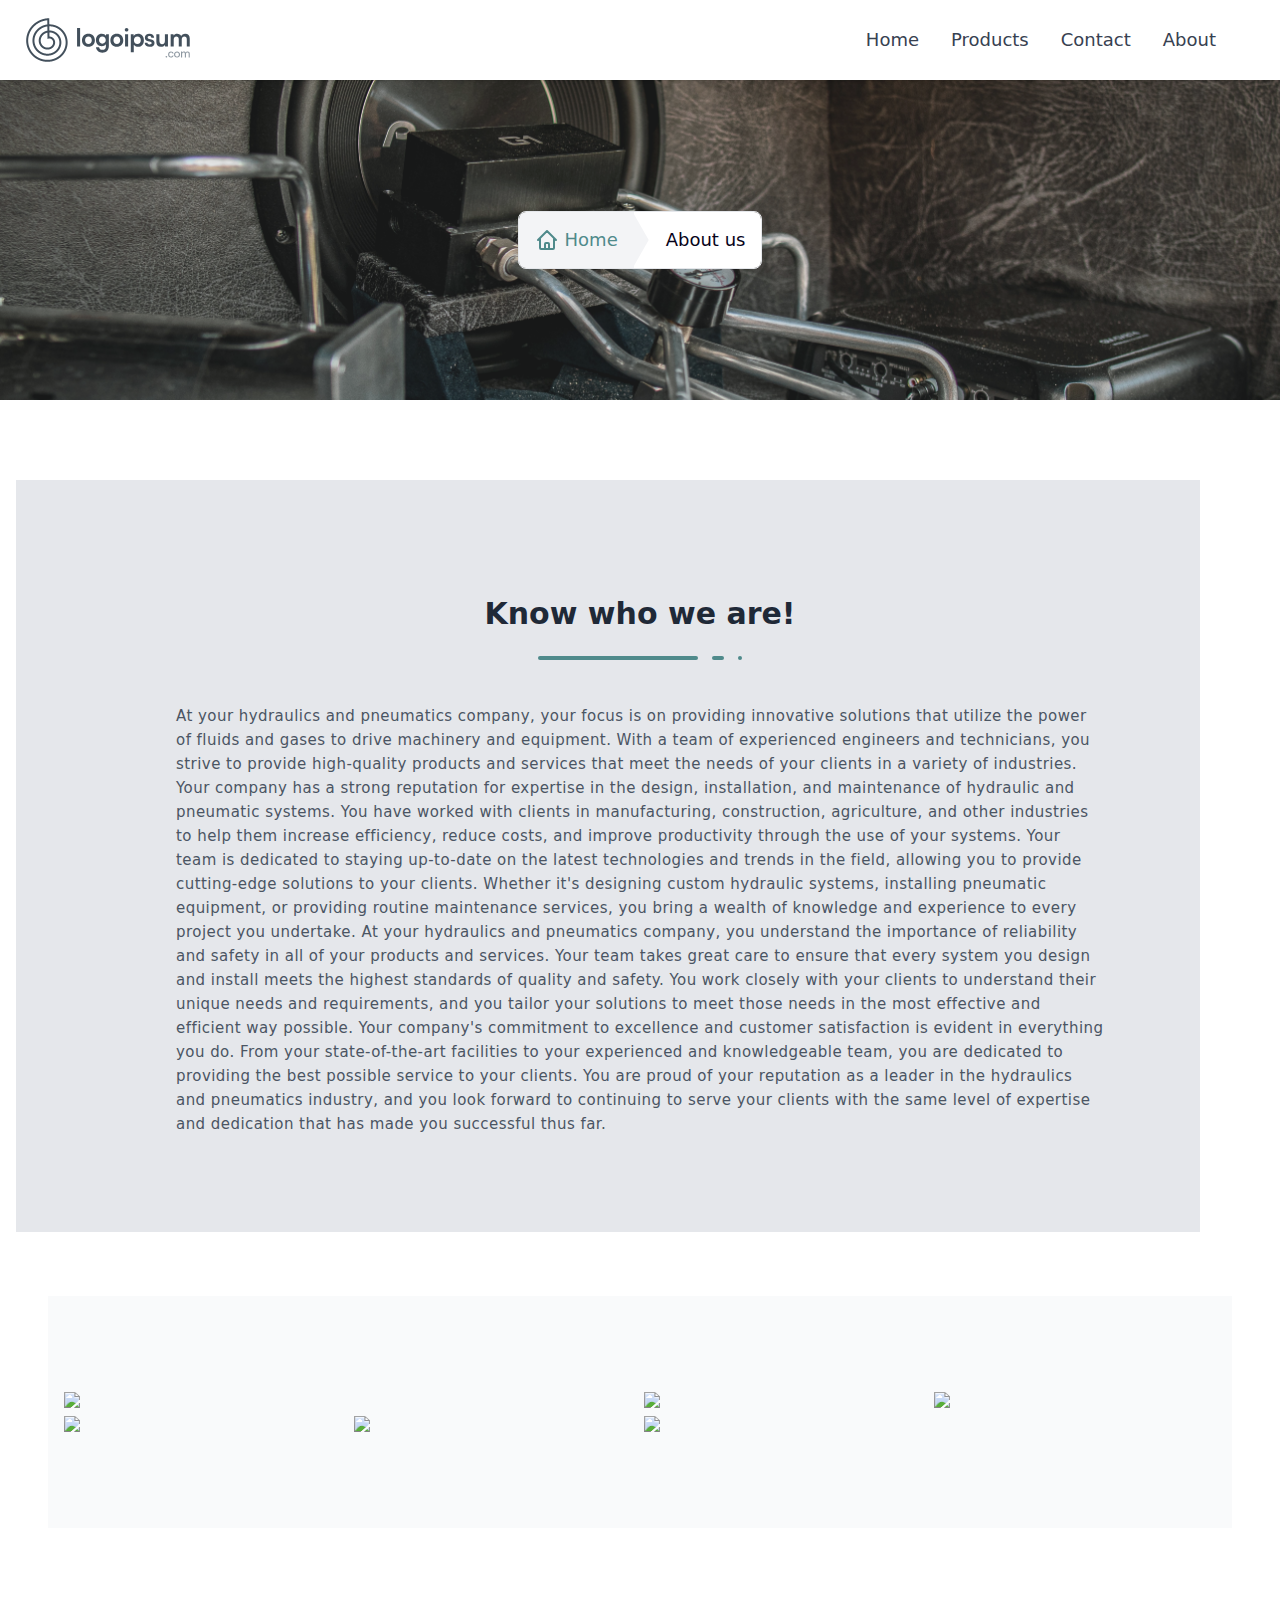
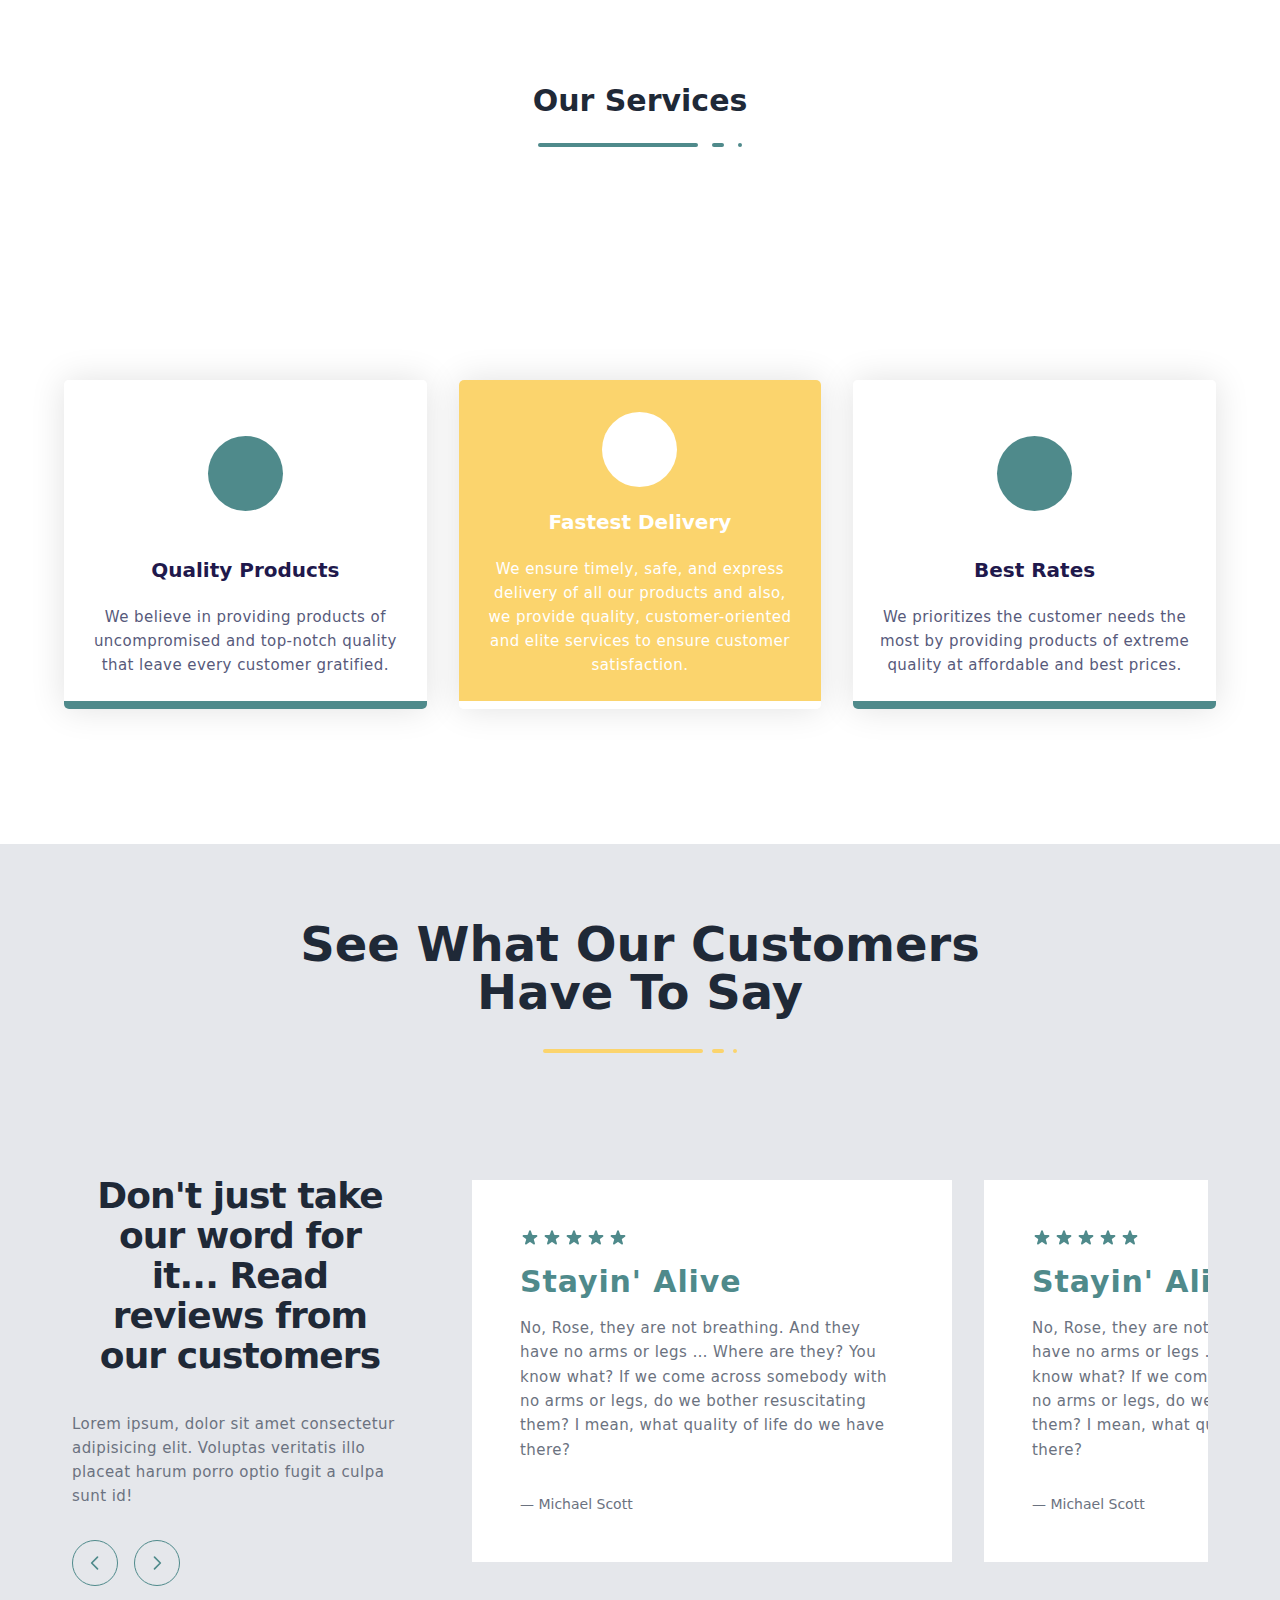
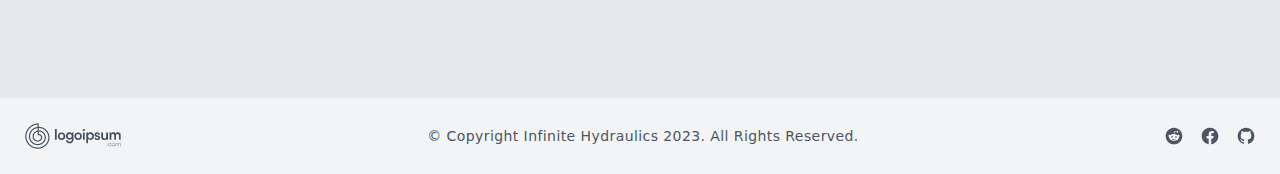
==== pages/aboutus.html @ a764774b "first commit" ====
<!DOCTYPE html>
<html lang="en">

<head>
    <meta charset="UTF-8">
    <meta http-equiv="X-UA-Compatible" content="IE=edge">
    <meta name="viewport" content="width=device-width, initial-scale=1.0">
    <title>Who we Are...</title>
    <link rel="stylesheet" href="/assets/index-de0b4ef0.css">
    <link rel="stylesheet" href="/Styles/services.css">
    <link href="https://unpkg.com/swiper/swiper-bundle.min.css" rel="stylesheet" />
    <script src="https://kit.fontawesome.com/4647efb575.js" crossorigin="anonymous"></script>
</head>

<body class="">
    <!-- Navbar -->
    <nav class="relative bg-white shadow ">
        <div class="container px-6 py-4 mx-auto md:flex md:justify-between md:items-center">
            <div class="flex items-center justify-between">
                <a href="#">
                    <!-- <img class="w-auto h-6 sm:h-7" src="https://picsum.photos/900/500" alt=""> -->
                    <Svg width={100} height={20} viewBox="0 0 154 44" fill="none" xmlns="http://www.w3.org/2000/svg"
                        class="h-12">
                        <Path
                            d="M51.439 28V10.888h-2.806V28h2.806zM53.156 22.296c0 3.496 2.346 5.98 5.911 5.98 3.565 0 5.911-2.484 5.911-5.98 0-3.496-2.346-5.98-5.91-5.98-3.566 0-5.912 2.484-5.912 5.98zm2.83 0c0-2.047 1.218-3.473 3.081-3.473s3.082 1.426 3.082 3.473c0 2.024-1.219 3.473-3.082 3.473-1.863 0-3.082-1.449-3.082-3.473zM65.922 22.066c0 3.312 2.14 5.704 5.336 5.704 1.656 0 3.082-.667 3.795-1.771v1.932c0 1.863-1.173 3.105-3.128 3.105-1.748 0-2.944-.851-3.105-2.346h-2.829c.368 2.967 2.645 4.899 5.773 4.899 3.68 0 6.026-2.415 6.026-6.164V16.638h-2.484l-.16 1.541c-.69-1.196-2.117-1.909-3.796-1.909-3.243 0-5.428 2.461-5.428 5.796zm2.852-.069c0-1.886 1.196-3.266 2.967-3.266 1.932 0 3.22 1.403 3.22 3.266 0 1.886-1.288 3.335-3.22 3.335-1.748 0-2.967-1.426-2.967-3.335zM79.179 22.296c0 3.496 2.346 5.98 5.91 5.98 3.566 0 5.912-2.484 5.912-5.98 0-3.496-2.346-5.98-5.911-5.98-3.565 0-5.911 2.484-5.911 5.98zm2.829 0c0-2.047 1.219-3.473 3.082-3.473 1.863 0 3.082 1.426 3.082 3.473 0 2.024-1.22 3.473-3.082 3.473-1.863 0-3.082-1.449-3.082-3.473zM94.037 14.315c.92 0 1.68-.736 1.68-1.679 0-.92-.76-1.656-1.68-1.656-.943 0-1.656.736-1.656 1.656 0 .943.713 1.679 1.656 1.679zM92.634 28h2.806V16.638h-2.805V28zM97.899 33.267h2.737v-6.831c.713 1.173 2.254 1.863 3.956 1.863 3.358 0 5.359-2.576 5.313-6.118-.069-3.565-2.116-5.888-5.336-5.888-1.725 0-3.289.759-3.979 2.07l-.161-1.725h-2.53v16.629zm2.852-10.948c0-2.047 1.242-3.473 3.197-3.473s3.128 1.449 3.128 3.473-1.173 3.45-3.128 3.45-3.197-1.403-3.197-3.45zM110.617 24.596c.092 2.254 1.84 3.703 4.554 3.703 2.668 0 4.485-1.426 4.485-3.634 0-1.633-1.012-2.737-2.875-3.197l-2.001-.483c-.851-.23-1.426-.529-1.426-1.265 0-.782.621-1.334 1.633-1.334 1.058 0 1.748.598 1.748 1.587h2.553c-.092-2.254-1.771-3.68-4.232-3.68-2.438 0-4.255 1.426-4.255 3.588 0 1.472.851 2.691 3.036 3.266l1.978.506c.736.207 1.196.552 1.196 1.196 0 .897-.851 1.311-1.886 1.311-1.242 0-1.955-.575-1.955-1.564h-2.553zM125.477 28.299c1.541 0 3.013-.713 3.68-1.771l.184 1.472h2.622V16.638h-2.806v5.957c0 2.047-.782 3.197-2.622 3.197-1.426 0-2.415-.69-2.415-3.036v-6.118h-2.806v7.107c0 2.714 1.472 4.554 4.163 4.554zM137.245 28v-6.532c0-1.84 1.081-2.714 2.415-2.714s2.208.851 2.208 2.461V28h2.737v-6.509c0-1.863 1.058-2.737 2.392-2.737 1.357 0 2.231.851 2.231 2.461V28h2.714v-7.429c0-2.622-1.449-4.278-4.209-4.278-1.725 0-3.082.828-3.634 2.162-.621-1.334-1.863-2.162-3.749-2.162-1.334 0-2.53.621-3.197 1.633l-.138-1.288h-2.576V28h2.806z"
                            className="ccustom" fill="#43505C" />
                        <Path
                            d="M130.518 38.154a.79.79 0 00.781-.77.791.791 0 00-.781-.781.794.794 0 00-.792.781c0 .418.363.77.792.77zM132.106 35.316c0 1.683 1.034 2.816 2.541 2.816 1.298 0 2.288-.781 2.497-1.947h-.99c-.187.649-.759 1.034-1.441 1.034-.968 0-1.584-.748-1.584-1.914 0-1.188.649-1.914 1.606-1.914.66 0 1.232.352 1.408 1.045h.99c-.176-1.177-1.1-1.969-2.387-1.969-1.562 0-2.64 1.155-2.64 2.849zM137.534 35.305c0 1.617 1.1 2.827 2.75 2.827s2.75-1.21 2.75-2.827-1.1-2.827-2.75-2.827-2.75 1.21-2.75 2.827zm1.045 0c0-1.1.671-1.903 1.705-1.903s1.705.803 1.705 1.903-.671 1.903-1.705 1.903-1.705-.803-1.705-1.903zM144.951 38.011v-3.234c0-.847.528-1.397 1.298-1.397.737 0 1.199.473 1.199 1.32v3.311h1.012v-3.223c0-.858.517-1.408 1.298-1.408.726 0 1.188.473 1.188 1.32v3.311h1.001V34.48c0-1.243-.726-2.002-1.958-2.002-.836 0-1.485.407-1.749 1.067-.275-.66-.88-1.067-1.76-1.067-.671 0-1.265.308-1.562.836l-.077-.682h-.924v5.379h1.034z"
                            className="ccustom" fill="#8E98A1" />
                        <Path fillRule="evenodd" clipRule="evenodd"
                            d="M2 22.435l.002-.2.004-.2.006-.201.008-.2.01-.201.012-.2.015-.201.016-.2.018-.2.02-.201.023-.2.025-.2.027-.2.028-.2.031-.199.033-.199.035-.199.037-.198.039-.199.04-.198.044-.198.045-.197.047-.197.05-.197.05-.196.054-.196.055-.195.057-.195.06-.195.06-.194.064-.193.066-.193.067-.192.07-.192.07-.191.074-.19.075-.19.078-.19.079-.188.081-.188.083-.187.086-.186.087-.186.089-.184.09-.184.093-.184.095-.182.097-.181.098-.18.101-.18.102-.18.105-.177.106-.177.108-.176.11-.175.111-.174.113-.172.116-.172.117-.171.119-.17.12-.168.123-.168.124-.166.126-.165.128-.164L6.45 10l.131-.162.133-.16.134-.16.137-.157.138-.157.14-.155.14-.154.143-.153.145-.151.146-.15.147-.149.15-.147.15-.146.153-.144.153-.143.156-.142.157-.14.158-.138.16-.137.161-.136.163-.134.164-.132.166-.131.167-.13.169-.127.17-.126.17-.125.173-.123.174-.12.175-.12.177-.118.177-.116.18-.115.18-.113.181-.11.183-.11.184-.108.184-.106.187-.104.187-.102.188-.1.19-.1.19-.096.192-.095.193-.093.194-.091.194-.09.196-.087.197-.086.198-.084.198-.082.2-.08.2-.078.201-.076.203-.074.203-.072.203-.07.205-.069.205-.066.206-.064.207-.063.208-.06.208-.058.209-.057.21-.054.21-.052.21-.05.212-.048.212-.046.213-.044.213-.042.213-.04.214-.038.215-.036.215-.033.215-.032.216-.03.216-.027.217-.025.217-.023.217-.02.218-.02.217-.016.218-.015L23.143 2l.067 5.649h.038l.162-.001.162.001.162.003.162.005.162.006.162.008.162.009.162.011.162.012.162.015.162.015.162.018.162.019.161.02.162.022.161.024.162.025.16.027.161.029.161.03.16.031.16.034.16.034.16.037.16.038.159.04.158.04.159.044.158.044.157.046.157.047.157.05.157.05.156.052.155.054.155.055.155.057.154.059.153.06.153.061.153.063.152.065.15.066.152.067.15.07.149.07.149.072.148.074.147.075.147.076.146.078.145.08.145.08.143.083.143.084.143.086.141.086.14.089.14.09.14.09.137.093.137.094.137.095.135.097.134.098.134.1.133.1.131.102.13.104.13.104.129.106.127.108.127.108.125.11.125.112.123.112.122.114.121.115.12.117.119.117.118.12.116.12.116.12.114.123.113.123.111.125.11.126.11.127.108.128.107.13.105.13.105.132.102.132.102.134.1.135.1.136.097.136.096.138.095.14.093.14.093.14.09.142.09.143.087.143.087.145.085.146.083.146.082.148.081.148.08.149.077.15.076.15.074.152.074.153.071.153.07.154.069.155.067.155.065.157.064.157.062.157.06.159.06.159.057.16.056.16.054.16.052.162.051.162.05.163.047.163.046.164.044.165.043.164.041.166.04.166.037.166.036.167.034.167.033.168.03.168.03.168.027.169.026.169.024.17.022.169.02.17.02.17.016.17.016.172.013.17.012.172.01.172.008.171.007.172.005.172.003.172.001.172v.173l-.003.172-.004.172-.006.173-.007.172-.01.173-.01.172-.014.173-.014.172-.017.173-.018.172-.02.172-.022.172-.023.172-.026.172-.027.172-.029.17-.03.172-.033.171-.034.17-.036.171-.038.17-.04.17-.04.17-.044.17-.045.168-.046.169-.048.168-.05.168-.052.168-.054.166-.055.167-.057.166-.059.166-.06.165-.062.164-.064.164-.066.164-.067.163-.07.162-.07.162-.072.16-.074.161-.076.16-.078.16-.079.158-.08.157-.083.157-.084.157-.086.155-.087.155-.09.154-.09.153-.092.152-.094.152-.095.15-.097.15-.099.15-.1.147-.102.147-.103.147-.105.145-.106.144-.108.143-.11.143-.11.14-.113.141-.114.14-.115.138-.117.137-.118.136-.12.135-.121.133-.123.133-.124.132-.125.13-.127.129-.128.128-.13.127-.13.125-.133.125-.134.123-.135.122-.136.12-.138.12-.138.118-.14.116-.142.116-.143.114-.144.112-.145.112-.146.11-.147.108-.149.107-.15.106-.15.105-.153.102-.153.102-.155.1-.155.098-.156.097-.158.096-.159.094-.16.093-.16.09-.162.09-.163.088-.163.086-.165.085-.165.084-.167.081-.167.08-.169.079-.169.076-.17.076-.17.073-.172.072-.173.07-.173.069-.174.067-.175.065-.176.064-.176.062-.177.06-.178.058-.178.057-.18.055-.18.053-.18.052-.18.05-.182.047-.182.047-.183.044-.183.043-.184.04-.184.04-.185.038-.185.035-.186.034-.186.032-.186.03-.187.028-.187.027-.188.025-.188.023-.188.02-.188.02-.19.017-.188.016-.19.013-.189.012-.19.01-.19.008-.19.006-.19.005-.19.002-.19.001-.191-.001-.19-.003-.192-.005-.19-.007-.19-.009-.192-.01-.19-.013-.19-.014-.191-.016-.19-.018-.191-.02-.19-.022-.19-.024-.19-.025-.19-.028-.19-.03-.19-.03-.188-.033-.19-.035-.188-.037-.188-.039-.188-.04-.188-.043-.187-.044-.187-.046-.186-.048-.186-.05-.186-.052-.185-.053-.185-.055-.184-.057-.184-.06-.183-.06-.183-.063-.182-.064-.181-.067-.181-.068-.18-.07-.18-.071-.18-.074-.177-.075-.178-.077-.177-.079-.176-.08-.176-.083-.174-.084-.174-.086-.173-.088-.172-.089-.171-.091-.171-.093-.17-.094-.168-.096-.168-.098-.167-.1-.166-.101-.165-.103-.164-.105-.163-.106-.162-.108-.16-.11-.16-.11-.16-.113-.157-.114-.157-.116-.155-.118-.154-.12-.154-.12-.152-.122-.15-.124-.15-.125-.148-.127-.147-.128-.146-.13-.145-.131-.143-.133-.142-.134-.141-.136-.14-.137-.137-.139-.137-.14-.135-.14-.134-.144-.133-.144-.13-.145-.13-.147-.128-.148-.127-.15-.125-.15-.124-.152-.122-.154-.12-.154-.12-.156-.118-.157-.116-.158-.114-.16-.113-.16-.111-.162-.11-.163-.108-.165-.106-.165-.105-.166-.103-.168-.102-.168-.1-.17-.097-.17-.097-.172-.094-.173-.093-.174-.091-.174-.09-.176-.087-.177-.086-.177-.084-.179-.082-.179-.08-.18-.08-.181-.076-.182-.075-.183-.073-.184-.071-.184-.07-.185-.067-.186-.066-.187-.064-.187-.062-.188-.06-.189-.058-.19-.056-.19-.054-.19-.052-.191-.05-.192-.049-.192-.046-.193-.045-.194-.042-.194-.041-.194-.039-.195-.036-.196-.035-.196-.032-.196-.03-.197-.03-.197-.026-.197-.025-.198-.022-.198-.02-.199-.02-.198-.016-.2-.014-.198-.013-.2-.01-.2-.008-.2-.006-.2-.005-.2-.002-.2v-.2zM21.378 7.767l-.046-3.85-.043.004-.199.021-.198.023-.198.025-.197.027-.198.029-.197.03-.196.033-.196.035-.195.037-.196.038-.194.04-.195.042-.193.044-.193.046-.192.048-.192.05-.192.051-.19.054-.19.055-.19.057-.188.059-.188.06-.187.063-.187.064-.185.066-.185.068-.184.07-.184.071-.182.073-.182.075-.18.077-.18.078-.18.08-.178.082-.177.084-.176.085-.176.087-.174.088-.173.09-.173.092-.17.094-.171.095-.17.097-.167.098-.168.1-.165.102-.165.103-.164.105-.162.106-.161.108-.16.109-.16.11-.157.113-.156.114-.156.115-.154.117-.152.118-.152.12-.15.12-.148.123-.148.124-.146.125-.144.126-.144.129-.142.129-.14.13-.14.132-.137.133-.137.135-.134.136-.134.137-.132.138-.13.139-.13.14-.127.143-.125.143-.125.144-.123.145-.121.146-.12.148-.118.149-.116.15-.115.15-.114.152-.112.153-.11.154-.108.155-.107.155-.105.157-.104.158-.101.159-.1.16-.1.16-.096.161-.095.162-.093.163-.092.164-.09.165-.088.166-.087.166-.084.167-.083.168-.082.168-.079.17-.078.17-.075.17-.075.171-.072.172-.07.172-.069.174-.067.173-.065.175-.063.174-.062.176-.06.175-.057.177-.056.177-.054.177-.052.177-.05.178-.049.179-.047.179-.045.179-.043.18-.04.18-.04.18-.037.18-.036.18-.033.182-.032.181-.03.181-.028.182-.026.182-.024.182-.023.182-.02.182-.019.183-.017.182-.015.182-.013.183-.01.183-.01.182-.007.183-.006.182-.003.183-.002.182v.182l.002.183.004.182.005.182.008.182.01.181.01.182.014.181.015.181.017.18.018.181.02.18.023.18.024.18.026.18.028.179.03.178.031.178.034.178.035.177.037.177.038.177.04.176.043.175.044.175.046.175.047.174.05.173.05.173.053.172.055.172.056.17.058.17.06.17.061.17.063.168.065.167.066.167.069.166.07.165.07.165.074.164.075.163.076.162.078.161.08.16.08.16.083.159.085.158.086.156.087.156.09.155.09.154.092.154.093.152.096.15.096.15.098.15.1.148.1.147.103.146.104.144.105.144.107.143.108.141.11.14.11.14.113.138.114.136.115.136.116.134.118.134.119.132.12.13.121.13.123.128.124.127.125.126.126.124.128.123.129.122.13.12.131.12.132.117.134.116.134.115.136.114.136.112.138.111.14.11.14.107.14.107.142.105.143.104.144.102.145.1.146.1.146.098.148.096.149.095.149.093.15.092.152.09.152.089.152.087.154.085.155.084.155.083.156.08.156.08.158.078.158.076.159.075.16.073.16.07.16.07.162.069.162.066.163.065.163.063.164.062.164.06.165.059.165.056.166.055.166.054.167.051.167.05.167.049.168.047.169.045.169.043.169.042.169.04.17.038.17.037.17.035.17.033.171.032.171.03.172.028.17.026.172.025.172.023.172.022.172.02.172.017.172.017.173.014.172.013.172.012.173.01.172.007.172.006.173.005.172.002.172.002.172-.001.172-.002.172-.004.172-.006.171-.007.172-.01.17-.01.172-.012.17-.014.171-.016.17-.017.17-.02.17-.02.17-.022.168-.024.169-.026.168-.027.168-.029.168-.03.167-.033.167-.033.166-.036.166-.037.165-.038.165-.04.164-.042.164-.044.163-.044.163-.047.162-.048.162-.05.16-.05.161-.053.16-.055.159-.056.158-.057.158-.059.157-.06.156-.062.156-.063.154-.065.154-.066.154-.068.152-.07.152-.07.15-.072.15-.074.15-.075.148-.076.148-.078.147-.08.145-.08.145-.082.144-.083.143-.085.142-.086.141-.088.14-.088.139-.09.138-.092.137-.093.136-.093.135-.096.134-.096.132-.098.132-.099.13-.1.13-.102.129-.102.127-.104.126-.105.125-.106.124-.108.123-.108.121-.11.12-.11.12-.113.117-.113.117-.114.115-.115.114-.116.113-.117.112-.119.11-.119.11-.12.107-.122.106-.122.105-.123.104-.125.102-.125.102-.126.1-.127.098-.128.097-.129.095-.13.095-.13.092-.131.092-.132.09-.133.088-.134.088-.135.085-.135.085-.136.082-.137.082-.138.08-.138.078-.14.077-.139.076-.14.074-.141.072-.142.071-.142.07-.143.068-.144.066-.144.066-.144.063-.146.062-.145.06-.147.06-.146.057-.147.055-.148.055-.148.052-.149.052-.149.05-.15.047-.149.047-.15.044-.151.044-.15.042-.152.04-.152.038-.151.037-.153.036-.152.034-.153.032-.153.03-.153.03-.153.027-.153.026-.154.024-.154.023-.154.021-.154.02-.154.018-.155.016-.154.015-.155.013-.154.012-.155.01-.154.008-.155.007-.154.005-.155.004-.154.002-.155v-.308l-.004-.154-.004-.154-.006-.154-.007-.154-.01-.153-.01-.154-.012-.153-.014-.153-.015-.152-.017-.153-.018-.152-.02-.152-.021-.152-.023-.151-.025-.151-.026-.15-.028-.151-.029-.15-.03-.15-.032-.149-.034-.148-.035-.149-.037-.148-.038-.147-.04-.147-.04-.146-.043-.147-.044-.145-.046-.145-.047-.145-.048-.143-.05-.144-.051-.142-.053-.142-.054-.142-.056-.14-.057-.141-.058-.14-.06-.138-.061-.139-.063-.137-.064-.137-.065-.136-.067-.136-.068-.135-.069-.134-.07-.133-.073-.132-.073-.132-.075-.13-.075-.13-.078-.13-.078-.128-.08-.128-.08-.126-.083-.126-.083-.125-.085-.123-.086-.124-.087-.122-.088-.12-.09-.121-.09-.12-.092-.118-.093-.117-.094-.116-.095-.116-.096-.114-.098-.113-.099-.113-.099-.11-.1-.111-.103-.11-.102-.107-.104-.107-.105-.106-.106-.105-.107-.104-.108-.102-.109-.102-.11-.1-.11-.1-.112-.097-.113-.097-.114-.096-.114-.094-.115-.094-.117-.092-.117-.09-.118-.09-.119-.089-.12-.087-.12-.086-.121-.085-.122-.083-.123-.083-.123-.08-.125-.08-.125-.08-.126-.076-.127-.076-.127-.075-.127-.073-.13-.072-.128-.071-.13-.07-.13-.068-.132-.066-.131-.066-.133-.064-.133-.063-.133-.061-.134-.06-.134-.06-.14-.058-.13-.054-.137-.055-.136-.053-.137-.052-.137-.05-.138-.05-.138-.048-.14-.046-.138-.045-.14-.044-.139-.042-.14-.04-.14-.04-.141-.038-.14-.037-.142-.035-.142-.034-.141-.032-.142-.03-.142-.03-.143-.029-.142-.026-.143-.026-.143-.023-.143-.023-.143-.02-.144-.02-.143-.019-.143-.017-.144-.015-.144-.014-.143-.012-.144-.011-.144-.01-.143-.008-.144-.007-.144-.006-.143-.004-.144-.002-.144-.002h-.143l-.03.001.046 3.822h.187l.104.002.105.003.106.003.105.005.105.006.105.007.105.008.105.009.106.01.105.01.105.013.105.013.105.014.105.015.105.016.105.018.105.018.104.02.105.02.104.021.104.023.104.024.104.024.104.026.104.027.103.027.103.03.103.03.103.03.102.032.103.033.102.034.102.035.1.036.102.037.1.038.102.04.1.04.1.041.1.042.098.043.1.045.098.045.098.046.097.048.097.048.097.05.097.05.096.05.095.053.095.053.095.054.094.056.093.056.093.057.093.058.092.06.091.06.091.06.09.062.09.063.09.063.088.065.088.066.088.066.086.068.087.068.085.07.085.07.084.07.084.073.083.073.082.073.081.075.081.075.08.076.08.078.078.078.078.078.077.08.076.08.076.082.075.082.074.083.073.083.072.085.072.085.07.086.07.087.07.087.068.089.067.089.067.09.065.09.065.091.064.092.063.093.062.093.061.094.06.095.06.095.058.096.057.096.057.098.055.097.055.099.053.099.053.1.051.1.051.1.05.102.048.102.048.103.046.103.046.104.044.104.044.105.042.105.041.105.04.107.04.106.038.107.037.108.036.108.035.109.033.108.033.11.032.11.03.11.03.11.028.11.027.112.026.111.025.112.024.113.022.112.022.113.02.113.02.113.017.114.017.114.016.114.014.114.014.115.012.115.01.115.01.115.01.116.007.115.006.116.005.116.004.116.003.116.001.117v.232l-.003.117-.003.116-.005.117-.005.117-.007.116-.008.117-.01.117-.01.117-.012.116-.013.117-.014.117-.015.116-.017.117-.018.116-.019.116-.02.117-.021.116-.023.116-.024.115-.025.116-.026.116-.028.115-.028.115-.03.115-.031.115-.033.114-.033.114-.035.114-.036.114-.037.114-.038.113-.04.113-.04.112-.042.113-.043.111-.045.112-.045.111-.047.111-.047.11-.05.11-.05.11-.05.11-.053.108-.054.109-.054.108-.056.107-.057.107-.059.107-.059.105-.06.106-.062.105-.063.104-.063.104-.065.104-.066.102-.067.102-.069.102-.07.101-.07.1-.071.1-.073.1-.073.098-.075.098-.076.097-.076.096-.078.096-.08.095-.08.094-.08.094-.082.093-.083.092-.084.091-.085.09-.086.09-.087.09-.088.088-.089.087-.09.087-.09.086-.092.085-.093.084-.094.083-.094.083-.096.081-.096.08-.097.08-.099.08-.099.077-.1.077-.1.076-.102.075-.102.075-.104.073-.104.072-.105.072-.105.07-.107.07-.107.067-.108.068-.109.066-.11.065-.11.064-.11.063-.113.063-.112.06-.113.06-.114.06-.115.057-.115.057-.116.056-.117.054-.117.054-.118.052-.118.051-.12.05-.119.05-.12.047-.12.047-.122.045-.122.044-.122.043-.123.042-.124.041-.124.04-.124.038-.125.037-.125.036-.126.035-.127.033-.126.033-.127.03-.128.03-.128.03-.128.027-.129.026-.129.025-.129.023-.13.023-.13.02-.13.02-.13.02-.131.017-.131.016-.132.014-.131.014-.132.012-.132.011-.132.01-.133.008-.132.007-.133.006-.133.004-.133.003-.133.002h-.267l-.133-.003-.133-.003-.134-.005-.133-.006-.134-.007-.134-.009-.133-.01-.134-.011-.133-.013-.134-.014-.133-.015-.133-.017-.134-.018-.133-.02-.133-.02-.133-.022-.133-.023-.132-.025-.133-.026-.132-.027-.132-.028-.132-.03-.131-.031-.132-.033-.13-.034-.132-.035-.13-.036-.13-.038-.13-.039-.13-.04-.13-.042-.128-.043-.129-.044-.128-.045-.128-.047-.128-.048-.127-.05-.126-.05-.126-.052-.126-.053-.125-.055-.125-.056-.124-.057-.124-.058-.123-.06-.123-.06-.122-.062-.121-.063-.122-.065-.12-.066-.12-.066-.119-.069-.119-.069-.117-.07-.118-.072-.116-.073-.116-.075-.115-.075-.115-.076-.114-.078-.113-.079-.112-.08-.112-.081-.11-.082-.11-.084-.11-.084-.108-.086-.108-.087-.107-.088-.106-.09-.105-.09-.104-.09-.103-.093-.103-.093-.101-.095-.101-.095-.1-.097-.099-.097-.097-.099-.097-.1-.096-.1-.095-.102-.094-.102-.093-.104-.092-.105-.091-.105-.09-.107-.089-.107-.088-.109-.086-.11-.086-.11-.085-.11-.083-.113-.083-.113-.081-.114-.08-.114-.08-.116-.077-.116-.077-.117-.076-.119-.074-.119-.073-.12-.072-.12-.071-.12-.07-.123-.068-.123-.067-.123-.066-.125-.065-.125-.064-.125-.062-.127-.061-.127-.06-.127-.058-.129-.057-.129-.056-.13-.055-.13-.053-.13-.052-.132-.05-.133-.05-.132-.048-.133-.046-.134-.046-.135-.044-.135-.042-.135-.041-.136-.04-.136-.039-.137-.037-.137-.035-.138-.034-.138-.033-.139-.032-.139-.03-.14-.028-.139-.028-.14-.025-.14-.025-.141-.023-.141-.021-.142-.02-.142-.019-.142-.017-.142-.016-.142-.014-.143-.013-.143-.011-.143-.01-.143-.008-.144-.007-.144-.006-.144-.004-.144-.002-.144-.001-.144v-.144l.002-.145.004-.144.005-.145.006-.144.008-.145.01-.144.01-.145.012-.144.014-.145.016-.144.017-.145.018-.144.02-.144.021-.144.023-.144.024-.144.026-.144.027-.143.029-.143.03-.143.032-.143.033-.143.035-.142.036-.142.038-.142.04-.142.04-.14.042-.142.043-.14.045-.14.047-.14.048-.14.05-.14.05-.138.053-.138.053-.138.056-.137.056-.137.059-.137.06-.136.06-.135.062-.135.064-.134.066-.134.066-.133.068-.133.07-.132.07-.132.073-.13.074-.13.075-.13.076-.129.078-.128.079-.128.08-.126.082-.126.083-.126.085-.124.086-.124.087-.123.088-.123.09-.121.09-.12.093-.12.094-.12.095-.118.096-.117.097-.116.099-.116.1-.114.101-.114.102-.113.104-.111.105-.111.106-.11.107-.109.108-.108.11-.107.11-.106.112-.104.113-.104.114-.103.115-.101.117-.101.117-.1.118-.098.12-.097.12-.097.122-.095.123-.093.124-.093.124-.092.126-.09.127-.09.128-.087.128-.087.13-.086.13-.084.132-.083.133-.082.133-.08.134-.08.135-.078.136-.077.137-.075.138-.074.139-.073.14-.072.14-.07.14-.069.142-.067.143-.067.143-.064.144-.064.145-.062.145-.06.147-.06.146-.058.148-.056.148-.055.15-.054.149-.052.15-.05.15-.05.152-.048.151-.046.153-.045.153-.043.153-.042.154-.04.155-.04.155-.037.155-.036.156-.034.156-.033.157-.032.157-.03.158-.028.158-.027.158-.025.159-.024.159-.022.159-.02.06-.008zm.067 5.67L21.4 9.571l-.13.018-.14.021-.14.023-.14.023-.14.025-.139.027-.139.028-.138.029-.138.03-.137.032-.137.033-.137.035-.137.036-.13.035-.14.04-.135.04-.135.04-.133.043-.134.044-.132.045-.133.046-.131.047-.131.049-.13.05-.13.05-.13.053-.128.054-.128.054-.127.056-.127.058-.126.058-.125.06-.125.06-.124.063-.122.063-.123.064-.121.066-.122.066-.12.068-.119.069-.118.07-.118.071-.117.072-.116.074-.115.074-.115.076-.113.076-.113.078-.112.079-.11.08-.11.08-.11.082-.108.083-.107.083-.107.085-.105.086-.105.087-.103.088-.103.088-.101.09-.1.09-.1.092-.099.092-.097.093-.097.095-.095.095-.095.095-.093.097-.092.098-.091.098-.09.1-.09.1-.088.1-.086.102-.086.103-.085.103-.083.104-.082.104-.082.106-.08.106-.079.107-.078.108-.076.108-.076.109-.074.11-.073.11-.072.11-.071.112-.07.112-.068.113-.067.113-.066.114-.065.114-.063.115-.063.116-.06.116-.06.117-.06.117-.056.117-.057.118-.054.119-.054.119-.052.12-.051.119-.05.12-.048.12-.048.122-.046.121-.044.122-.044.122-.042.122-.04.123-.04.123-.039.124-.037.123-.035.124-.034.124-.034.125-.031.124-.03.125-.03.125-.028.126-.026.125-.026.126-.023.125-.023.126-.021.126-.02.127-.02.126-.016.126-.017.127-.014.126-.014.127-.012.126-.01.127-.01.126-.008.127-.007.127-.006.126-.004.127-.003.126-.002.126v.253l.003.126.003.126.005.126.006.126.007.125.009.125.01.126.011.125.013.125.013.124.015.125.016.124.018.124.019.123.02.123.021.124.023.122.023.123.025.122.027.122.027.121.029.121.03.12.03.121.033.12.034.12.035.118.036.119.037.118.038.118.04.117.04.117.042.116.043.116.044.115.046.115.046.114.047.114.05.113.05.113.05.111.052.112.053.11.054.11.056.11.056.11.058.108.058.107.06.107.06.107.062.105.063.105.064.104.065.104.066.103.066.102.068.101.07.1.069.1.07.1.072.098.073.097.074.097.074.096.076.095.076.095.077.093.079.093.079.091.08.091.08.09.082.09.083.088.083.088.084.086.085.086.086.085.087.084.087.083.088.082.09.08.09.08.09.08.091.078.092.078.093.076.093.075.094.075.095.073.096.073.096.071.096.07.098.07.098.068.099.068.099.066.1.065.1.065.102.063.101.062.102.061.103.06.103.06.104.058.104.056.105.056.106.055.105.054.107.052.106.052.108.05.107.05.108.048.108.047.11.046.108.045.11.044.11.043.11.041.11.04.112.04.11.038.112.037.112.036.112.035.113.034.112.033.113.031.113.03.113.03.114.028.114.027.114.025.114.025.114.024.114.022.115.021.114.02.115.02.115.017.115.017.115.015.115.015.115.013.115.012.115.01.115.01.116.01.115.007.115.006.115.005.115.004.115.003.115.002h.23l.114-.001.115-.003.114-.004.115-.004.114-.006.114-.008.114-.008.114-.01.113-.01.113-.011.113-.013.113-.014.113-.015.112-.016.112-.017.112-.018.111-.02.112-.02.11-.021.111-.022.11-.024.11-.025.11-.025.11-.027.108-.028.108-.029.109-.03.107-.03.108-.032.106-.033.107-.034.106-.035.105-.036.105-.037.105-.038.104-.04.104-.04.103-.04.103-.042.102-.043.101-.044.101-.045.1-.046.1-.046.1-.048.099-.048.098-.05.098-.05.097-.052.096-.052.096-.053.095-.055.094-.055.094-.056.093-.056.093-.058.092-.058.09-.06.091-.06.09-.06.09-.063.087-.062.088-.064.087-.064.086-.065.086-.066.084-.066.084-.068.083-.068.082-.069.082-.07.081-.07.08-.071.08-.072.078-.073.077-.073.077-.074.076-.074.075-.076.074-.076.073-.076.073-.078.072-.078.07-.078.07-.08.07-.08.068-.08.067-.08.066-.083.066-.082.064-.083.064-.083.063-.084.062-.084.06-.085.06-.086.06-.086.058-.086.057-.087.056-.088.055-.088.055-.088.053-.089.052-.09.052-.09.05-.089.05-.09.048-.092.048-.091.046-.092.046-.092.044-.093.044-.092.043-.094.041-.093.04-.094.04-.094.039-.094.037-.095.037-.095.036-.095.034-.096.034-.096.032-.096.032-.096.03-.097.03-.096.028-.097.027-.098.027-.097.025-.097.024-.098.024-.097.022-.099.021-.098.02-.098.02-.098.018-.098.017-.099.016-.098.015-.099.014-.098.013-.099.012-.098.011-.1.01-.098.009-.099.008-.099.007-.098.006-.099.004-.098.004-.099.003-.099.002-.098v-.197l-.001-.098-.002-.098-.004-.098-.004-.098-.005-.098-.006-.097-.008-.098-.008-.097-.01-.097-.01-.097-.01-.097-.013-.096-.013-.097-.015-.096-.015-.096-.016-.095-.017-.095-.018-.095-.02-.095-.02-.095-.02-.094-.022-.094-.023-.094-.024-.093-.024-.093-.026-.092-.026-.093-.028-.092-.028-.091-.03-.092-.03-.09-.031-.09-.032-.091-.033-.09-.034-.089-.035-.089-.035-.088-.037-.088-.037-.088-.038-.087-.04-.086-.04-.086-.04-.086-.042-.085-.042-.085-.044-.084-.043-.084-.045-.083-.046-.082-.047-.082-.047-.082-.048-.08-.05-.082-.049-.08-.05-.079-.051-.078-.052-.078-.053-.078-.054-.077-.054-.076-.055-.076-.055-.075-.057-.075-.057-.073-.058-.074-.058-.072-.06-.072-.06-.071-.06-.071-.06-.07-.063-.07-.062-.068-.063-.068-.064-.067-.065-.067-.065-.065-.065-.066-.066-.064-.067-.063-.068-.064-.068-.062-.068-.061-.07-.06-.07-.061-.07-.06-.07-.058-.071-.058-.072-.056-.073-.057-.072-.055-.073-.055-.075-.054-.074-.053-.075-.052-.075-.052-.075-.05-.076-.05-.077-.05-.077-.048-.077-.047-.078-.047-.079-.046-.078-.045-.079-.044-.08-.044-.08-.042-.08-.042-.08-.04-.08-.041-.082-.04-.08-.038-.082-.037-.083-.037-.082-.036-.082-.035-.083-.034-.084-.034-.083-.032-.083-.032-.084-.03-.084-.03-.085-.03-.084-.028-.085-.027-.085-.026-.085-.026-.085-.025-.085-.024-.086-.023-.086-.022-.085-.02-.087-.021-.086-.02-.086-.018-.086-.018-.087-.017-.086-.016-.087-.015-.086-.015-.087-.013-.086-.013-.087-.011-.087-.011-.087-.01-.087-.01-.086-.007-.087-.008-.087-.006-.087-.006-.086-.005-.087-.004-.087-.003-.086-.002-.086-.001h-.146l.045 3.775h.077l.05.002.049.002.05.002.05.003.05.003.05.003.05.005.05.005.05.005.05.006.05.006.05.007.05.007.05.008.05.009.05.009.051.01.05.01.05.01.05.011.05.012.05.012.05.013.05.013.05.014.05.014.05.015.05.016.049.016.05.016.048.017.05.018.049.018.049.018.049.02.049.02.048.02.049.02.048.021.048.022.048.022.048.023.048.024.047.023.048.025.047.025.047.025.047.026.046.027.047.027.046.027.046.029.046.028.045.03.045.029.045.03.045.03.045.032.044.031.044.032.043.033.044.033.043.034.043.034.042.034.043.035.042.036.041.036.041.036.042.037.04.038.04.038.04.038.04.04.04.038.038.04.039.04.038.041.038.041.037.042.037.042.037.042.036.043.036.044.035.043.035.045.035.044.034.045.034.046.033.046.033.046.032.046.032.048.032.047.031.048.03.048.03.049.03.049.03.05.028.049.029.05.027.05.028.051.026.052.027.051.025.052.026.052.024.053.025.052.023.054.024.053.022.054.022.054.022.054.02.055.021.055.02.055.02.056.018.056.018.056.018.056.017.057.017.057.015.057.016.057.015.058.014.058.013.058.013.058.013.059.012.058.01.06.011.058.01.06.01.06.008.059.009.06.007.06.007.06.006.06.006.06.005.061.004.06.004.062.003.06.002.062.002.061.001.061.001.062v.123l-.002.061-.002.062-.003.062-.003.062-.005.062-.004.062-.006.061-.006.063-.006.062-.008.061-.008.063-.008.062-.01.062-.01.062-.01.062-.012.062-.012.062-.012.062-.014.061-.014.062-.014.062-.015.062-.017.061-.016.062-.017.061-.018.062-.02.061-.018.061-.02.061-.021.061-.021.061-.023.06-.022.061-.024.06-.024.06-.024.06-.026.06-.026.06-.026.06-.028.06-.028.058-.028.06-.03.058-.03.059-.03.058-.031.058-.032.058-.033.057-.033.058-.034.057-.034.056-.035.057-.036.056-.037.056-.037.056-.037.055-.039.055-.038.055-.04.054-.04.054-.041.054-.041.054-.042.053-.043.052-.043.053-.044.052-.044.051-.046.052-.045.05-.046.05-.047.05-.047.05-.048.05-.049.049-.049.048-.05.048-.05.047-.05.047-.052.047-.052.046-.052.046-.053.045-.054.045-.054.044-.055.044-.055.043-.055.043-.056.042-.057.042-.057.041-.058.04-.058.041-.059.04-.059.039-.06.038-.06.039-.06.037-.061.037-.061.036-.062.036-.063.035-.063.035-.063.034-.064.033-.064.033-.064.032-.065.032-.066.031-.065.03-.066.03-.067.03-.067.028-.067.028-.068.027-.068.027-.069.026-.068.025-.07.025-.069.024-.07.023-.07.023-.07.022-.07.02-.072.022-.071.02-.072.019-.072.018-.072.018-.072.017-.073.017-.073.015-.073.016-.074.014-.073.014-.074.012-.075.013-.074.011-.075.01-.074.01-.075.01-.075.009-.076.007-.075.007-.076.006-.076.006-.075.005-.076.004-.077.003-.076.003-.076.001-.077.001h-.153l-.077-.001-.077-.002-.077-.003-.077-.004-.077-.004-.077-.005-.077-.006-.077-.007-.078-.007-.077-.008-.077-.01-.077-.01-.077-.01-.077-.011-.077-.012-.077-.013-.077-.014-.077-.015-.077-.015-.077-.016-.077-.017-.076-.017-.077-.019-.076-.019-.076-.02-.077-.02-.076-.022-.075-.022-.076-.023-.076-.024-.075-.025-.076-.025-.075-.027-.075-.027-.074-.027-.075-.029-.074-.03-.074-.03-.074-.03-.073-.032-.073-.032-.074-.033-.072-.034-.073-.035-.072-.035-.072-.036-.072-.037-.07-.038-.072-.038-.07-.04-.07-.04-.071-.04-.07-.042-.069-.042-.069-.043-.068-.043-.069-.045-.067-.045-.068-.045-.067-.047-.066-.047-.067-.048-.065-.049-.066-.049-.064-.05-.065-.05-.064-.052-.063-.052-.063-.053-.063-.054-.062-.054-.061-.055-.061-.055-.06-.056-.06-.057-.06-.058-.059-.058-.058-.059-.058-.059-.057-.06-.057-.06-.056-.062-.056-.062-.055-.062-.054-.064-.054-.063-.053-.065-.053-.065-.051-.065-.052-.066-.05-.067-.05-.067-.05-.068-.048-.069-.049-.069-.047-.069-.047-.07-.046-.07-.045-.072-.045-.071-.043-.072-.044-.073-.042-.073-.042-.074-.041-.074-.04-.075-.04-.075-.04-.075-.037-.076-.038-.077-.036-.077-.036-.077-.035-.078-.035-.078-.033-.079-.033-.079-.032-.08-.031-.079-.03-.08-.03-.08-.029-.082-.028-.081-.027-.082-.026-.082-.026-.082-.025-.083-.024-.083-.023-.084-.022-.083-.021-.084-.02-.085-.02-.084-.019-.085-.018-.085-.017-.086-.016-.085-.015-.086-.015-.086-.013-.086-.013-.087-.012-.087-.01-.087-.01-.087-.01-.087-.008-.088-.007-.087-.006-.088-.006-.088-.005-.088-.003-.088-.003-.089-.002-.088v-.266l.002-.09.003-.088.003-.09.005-.088.005-.09.007-.088.007-.09.009-.088.009-.09.01-.089.011-.089.012-.089.013-.089.014-.089.015-.089.016-.088.016-.09.018-.088.019-.089.02-.088.02-.088.02-.089.023-.088.024-.088.024-.088.025-.087.026-.088.027-.087.028-.087.028-.087.03-.087.031-.087.032-.086.032-.086.034-.086.034-.086.035-.085.037-.085.037-.085.038-.084.039-.085.04-.083.04-.084.042-.083.042-.083.044-.083.044-.082.045-.082.047-.081.047-.081.047-.08.05-.081.049-.08.05-.08.052-.079.052-.078.053-.078.054-.078.055-.077.056-.077.056-.076.058-.076.058-.075.059-.075.06-.074.06-.074.062-.073.062-.073.063-.072.064-.071.065-.071.065-.07.067-.07.067-.07.067-.068.069-.068.07-.068.07-.066.07-.066.072-.066.072-.065.073-.064.074-.063.075-.063.075-.062.076-.062.077-.06.077-.06.078-.06.079-.058.08-.058.08-.057.08-.057.081-.056.082-.054.083-.055.083-.053.084-.052.085-.052.085-.051.086-.05.086-.05.087-.048.088-.048.088-.047.088-.046.09-.046.09-.044.09-.043.09-.043.092-.042.091-.041.093-.04.093-.04.093-.038.094-.037.094-.037.095-.036.095-.034.095-.034.096-.033.097-.032.097-.031.097-.03.098-.03.098-.028.098-.027.099-.027.099-.025.1-.025.1-.023.1-.023.1-.021.1-.02.102-.02.05-.01zm1.242 7.26l-1.152.275-.068-5.71-.054.012-.082.02-.082.02-.081.02-.081.022-.08.023-.081.023-.08.024-.08.025-.078.025-.08.026-.078.027-.078.028-.078.028-.077.03-.078.03-.076.03-.076.031-.077.033-.075.032-.075.034-.074.034-.074.035-.074.035-.073.037-.073.037-.072.037-.072.038-.072.04-.07.039-.07.04-.07.041-.07.042-.069.042-.068.043-.068.043-.067.044-.067.045-.066.045-.066.046-.065.046-.065.047-.064.048-.063.048-.063.05-.062.048-.062.05-.06.05-.062.052-.06.051-.059.052-.058.053-.058.053-.058.054-.057.054-.056.054-.056.055-.055.056-.054.056-.053.056-.054.058-.052.057-.052.058-.05.058-.051.059-.05.06-.049.058-.048.06-.048.061-.047.06-.046.062-.046.062-.045.062-.044.062-.044.063-.042.063-.043.063-.041.064-.04.064-.04.064-.04.065-.039.065-.037.065-.038.066-.036.066-.036.066-.035.066-.034.067-.034.067-.032.067-.032.068-.032.067-.03.068-.03.068-.03.069-.027.068-.028.069-.027.069-.026.069-.025.069-.025.07-.024.07-.023.069-.022.07-.022.07-.02.07-.02.07-.02.07-.019.07-.018.071-.017.07-.016.072-.016.07-.015.071-.014.071-.013.071-.013.071-.012.071-.01.071-.011.071-.01.071-.008.071-.009.071-.007.071-.007.071-.005.071-.006.071-.004.071-.004.071-.003.071-.002.07-.001.072-.001.07V22.635l.002.07.002.07.003.07.004.07.004.07.005.07.006.07.007.07.007.069.008.069.008.069.01.068.01.069.01.068.012.068.012.069.013.067.013.068.014.067.015.067.016.067.016.067.017.066.018.066.018.066.018.066.02.065.02.065.02.065.022.064.022.064.023.064.023.063.024.064.025.063.025.062.026.062.026.062.027.062.028.06.028.062.029.06.03.06.03.06.03.06.03.058.032.059.033.058.033.058.033.057.034.057.034.056.035.056.036.056.036.055.036.055.037.055.038.053.038.054.038.053.04.053.04.052.04.051.04.051.04.051.042.05.042.05.043.05.042.048.044.048.043.048.044.047.045.047.045.046.045.046.046.045.046.045.047.044.047.044.047.043.048.042.048.042.049.042.049.04.049.041.05.04.05.04.05.038.05.038.051.038.051.037.052.037.052.036.052.035.052.035.053.034.053.034.053.033.053.032.054.032.054.032.054.03.055.03.055.03.054.03.056.028.055.028.056.027.055.026.056.027.056.025.057.025.056.024.057.024.056.023.057.023.058.021.057.022.057.02.058.02.057.02.058.019.058.018.058.018.058.017.058.016.058.016.059.015.058.015.058.014.059.013.058.013.059.012.058.012.06.011.058.01.058.01.06.01.058.008.058.008.059.008.059.007.058.006.059.006.058.005.059.004.058.004.059.003.058.003.058.002.059.002h.058l.058.001h.116l.057-.002.058-.002.058-.002.057-.004.058-.003.057-.004.057-.005.056-.005.057-.006.057-.007.056-.006.056-.008.056-.008.056-.009.056-.009.056-.01.055-.01.055-.01.055-.012.055-.012.054-.012.055-.013.054-.013.054-.014.053-.014.053-.015.054-.016.052-.016.053-.016.052-.017.052-.018.052-.017.052-.019.051-.019.051-.019.05-.02.051-.02.05-.02.05-.022.05-.022.049-.022.049-.023.048-.023.048-.023.048-.024.048-.024.047-.025.047-.025.046-.026.046-.026.046-.026.046-.027.045-.028.044-.027.045-.028.044-.029.044-.029.043-.029.043-.03.042-.03.042-.03.042-.03.041-.032.041-.031.04-.032.04-.032.04-.033.04-.032.038-.034.039-.033.038-.034.038-.034.037-.035.036-.034.037-.035.036-.036.035-.035.035-.036.035-.037.034-.036.034-.037.033-.037.033-.037.032-.038.032-.038.031-.038.031-.038.03-.038.03-.04.03-.038.03-.04.028-.039.028-.04.028-.04.027-.04.027-.04.026-.04.026-.04.026-.042.024-.04.025-.042.024-.041.023-.042.023-.041.023-.042.022-.042.021-.042.021-.042.021-.043.02-.042.02-.043.019-.042.018-.043.019-.043.017-.043.017-.043.017-.043.016-.044.016-.043.015-.043.015-.044.014-.043.014-.044.013-.043.013-.044.012-.044.012-.044.012-.043.01-.044.011-.044.01-.044.01-.043.008-.045.009-.043.008-.044.007-.044.008-.044.006-.044.006-.044.006-.044.005-.043.005-.044.004-.044.004-.043.003-.044.003-.043.002-.044.002-.043.002-.043v-.043l.001-.044V24.245l-.001-.043-.001-.043-.002-.043-.002-.042-.003-.043-.003-.042-.003-.042-.004-.042-.005-.042-.004-.042-.006-.042-.005-.041-.006-.041-.007-.041-.007-.042-.007-.04-.008-.041-.008-.04-.008-.041-.01-.04-.009-.04-.01-.04-.01-.04-.01-.04-.011-.039-.012-.04-.011-.038-.012-.039-.013-.038-.013-.038-.013-.038-.014-.038-.014-.037-.014-.038-.015-.037-.015-.037-.015-.037-.016-.036-.016-.036-.016-.036-.017-.036-.017-.035-.018-.036-.018-.035-.018-.034-.018-.035-.019-.034-.019-.034-.02-.033-.02-.034-.02-.032-.02-.033-.02-.033-.021-.032-.021-.032-.022-.032-.021-.03-.023-.032-.022-.03-.022-.03-.023-.031-.023-.03-.024-.03-.023-.028-.024-.03-.024-.028-.025-.028-.024-.028-.025-.028-.025-.027-.026-.027-.025-.027-.026-.026-.026-.026-.026-.026-.026-.025-.027-.025-.027-.025-.027-.024-.027-.024-.027-.024-.028-.023-.027-.023-.028-.023-.028-.022-.029-.022-.028-.022-.029-.021-.028-.021-.03-.02-.028-.02-.03-.02-.028-.02-.03-.02-.03-.018-.029-.019-.03-.018-.03-.018-.03-.017-.03-.017-.03-.017-.03-.017-.03-.016-.03-.015-.031-.016-.031-.015-.03-.014-.031-.015-.031-.014-.031-.013-.031-.014-.031-.012-.031-.013-.031-.012-.032-.012-.03-.011-.032-.012-.031-.01-.032-.01-.03-.01-.032-.01-.031-.01-.032-.009-.031-.009-.032-.008-.03-.008-.032-.008-.032-.007-.031-.007-.031-.007-.032-.006-.03-.006-.032-.005-.032-.006-.03-.005-.032-.004-.03-.005-.032-.004-.031-.003-.03-.003-.032-.003-.03-.003-.031-.002-.031-.002-.03-.002-.031-.001-.03-.001-.031-.001h-.151l-.03.002-.03.002-.03.001-.029.002-.029.003-.03.002-.028.003-.03.003-.028.004-.03.004-.028.004-.028.004-.029.005-.028.005-.028.005-.028.005-.028.006-.027.006-.028.006z"
                            className="ccustom" fill="#43505C" />
                    </Svg>
                </a>

                <!-- Mobile menu button -->
                <div class="flex lg:hidden">
                    <button type="button"
                        class="text-gray-500 hover:text-[#4F8A8B] focus:outline-none focus:text-[#4F8A8B]"
                        aria-label="toggle menu">
                        <svg xmlns="http://www.w3.org/2000/svg" class="w-6 h-6" fill="none" viewBox="0 0 24 24"
                            stroke="currentColor" stroke-width="2">
                            <path stroke-linecap="round" stroke-linejoin="round" d="M4 8h16M4 16h16" />
                        </svg>
                    </button>
                </div>
            </div>

            <!-- Mobile Menu open: "block", Menu closed: "hidden" -->
            <div
                class="absolute inset-x-0 z-20 w-full px-6 py-4 transition-all duration-300 ease-in-out bg-white  md:mt-0 md:p-0 md:top-0 md:relative md:bg-transparent md:w-auto md:opacity-100 md:translate-x-0 md:flex md:items-center hidden">
                <div class="flex flex-col md:flex-row md:mx-6">
                    <a class="text-lg my-2 text-gray-700 transition-colors duration-300 transform hover:text-blue-500 md:mx-4 md:my-0"
                        href="../index.html">Home</a>
                    <div class="dropdown dropdown-bottom dropdown-hover">
                        <label tabindex="0" class=""> <a
                                class="text-lg my-2 text-gray-700 transition-colors duration-300 transform hover:text-blue-500 md:mx-4 md:my-0"
                                href="#">Products</a></label>
                        <ul tabindex="0"
                            class="dropdown-content menu p-2 shadow rounded-lg w-52 bg-gray-100 hover:bg-white">
                            <li class=""><a href="/pages/HydraulicHoses.html"
                                    class="active:bg-transparent focus:bg-transparent active:text-black focus:text-black hover:text-gray-900">Hydraulics
                                    Hoses</a></li>
                            <li class=""><a href="/Hydraulic-Fittings.html"
                                    class="active:bg-transparent focus:bg-transparent active:text-black focus:text-black hover:text-gray-900">Hydraulics
                                    Fittings</a></li>
                            <li class=""><a href="pages/products.html"
                                    class="active:bg-transparent focus:bg-transparent active:text-black focus:text-black hover:text-gray-900">Pneumatics</a>
                            </li>
                            <li class=""><a href="pages/products.html"
                                    class="active:bg-transparent focus:bg-transparent active:text-black focus:text-black hover:text-gray-900">Industrial
                                    Valves</a></li>
                            <li class=""><a href="pages/products.html"
                                    class="active:bg-transparent focus:bg-transparent active:text-black focus:text-black hover:text-gray-900">Pipes
                                    and Tubes</a></li>
                            <li class=""><a href="pages/products.html"
                                    class="active:bg-transparent focus:bg-transparent active:text-black focus:text-black hover:text-gray-900">Seals</a>
                            </li>
                            <li class=""><a href="pages/products.html"
                                    class="active:bg-transparent focus:bg-transparent active:text-black focus:text-black hover:text-gray-900">General
                                    Consumable</a></li>
                        </ul>
                    </div>
                    <a class="text-lg my-2 text-gray-700 transition-colors duration-300 transform hover:text-blue-500 md:mx-4 md:my-0"
                        href="Contact.html">Contact</a>
                    <a class="text-lg my-2 text-gray-700 transition-colors duration-300 transform hover:text-blue-500 md:mx-4 md:my-0"
                        href="Aboutus.html">About</a>
                </div>
            </div>
        </div>
    </nav>

    <!-- Banner -->
    <div class="bg-[url(/Assets/banner.jpg)] h-80 w-full flex justify-center items-center bg-cover bg-center">
        <!-- CONTENT  -->
        <div class="bg-gray-200/10 h-80 w-full flex justify-center items-center flex-col">
            <!-- <h1 class="text-white text-6xl my-2">Hydraulics< tex-[#07031A]/h1> -->
            <nav aria-label="Breadcrumb" class="flex ">
                <ol role="list" class="flex overflow-hidden rounded-lg border border-gray-200 text-[#4F8A8B]">
                    <li class="flex items-center">
                        <a href="#" class="flex h-14 items-center bg-gray-100 px-4 transition hover:text-gray-900">
                            <svg xmlns="http://www.w3.org/2000/svg" class="h-6 w-6" fill="none" viewBox="0 0 24 24"
                                stroke="currentColor">
                                <path stroke-linecap="round" stroke-linejoin="round" stroke-width="2"
                                    d="M3 12l2-2m0 0l7-7 7 7M5 10v10a1 1 0 001 1h3m10-11l2 2m-2-2v10a1 1 0 01-1 1h-3m-6 0a1 1 0 001-1v-4a1 1 0 011-1h2a1 1 0 011 1v4a1 1 0 001 1m-6 0h6" />
                            </svg>

                            <span class="ml-1.5 text-lg font-medium"> Home </span>
                        </a>
                    </li>

                    <li class="relative flex items-center">
                        <span
                            class="absolute inset-y-0 -left-px h-14 w-4 bg-gray-100 [clip-path:_polygon(0_0,_0%_100%,_100%_50%)]">
                        </span>

                        <a href="#"
                            class="flex h-14 items-center bg-white pl-8 pr-4 text-lg font-medium transition text-[#07031A] hover:text-gray-500">
                            About us
                        </a>
                    </li>
                </ol>
            </nav>
        </div>
        <!-- CONTENT  -->
    </div>
    <!-- Banner  -->

    <!-- About  -->
    <section>
        <div class="mx-auto max-w-screen-2xl px-4 py-16 sm:px-6 lg:px-8">
            <div class="lg:grid-cols-2">

                <div class="relative flex items-center bg-gray-200">
                    <span class="hidden lg:absolute lg:inset-y-0 lg:-left-16 lg:block lg:w-16 lg:bg-gray-200"></span>

                    <div class="p-8 sm:p-16 lg:p-24">
                        <h2 class="text-2xl font-bold sm:text-3xl">
                            Know who we are!
                            <div class="">
                                <span class="inline-block w-40 h-1 bg-[#4F8A8B] rounded-full"></span>
                                <span class="inline-block w-3 h-1 ml-1 bg-[#4F8A8B] rounded-full"></span>
                                <span class="inline-block w-1 h-1 ml-1 bg-[#4F8A8B] rounded-full"></span>
                            </div>
                        </h2>

                        <p class="mt-4 text-gray-600">
                            At your hydraulics and pneumatics company, your focus is on providing innovative solutions
                            that utilize the power of fluids and gases to drive machinery and equipment. With a team of
                            experienced engineers and technicians, you strive to provide high-quality products and
                            services that meet the needs of your clients in a variety of industries.

                            Your company has a strong reputation for expertise in the design, installation, and
                            maintenance of hydraulic and pneumatic systems. You have worked with clients in
                            manufacturing, construction, agriculture, and other industries to help them increase
                            efficiency, reduce costs, and improve productivity through the use of your systems.

                            Your team is dedicated to staying up-to-date on the latest technologies and trends in the
                            field, allowing you to provide cutting-edge solutions to your clients. Whether it's
                            designing custom hydraulic systems, installing pneumatic equipment, or providing routine
                            maintenance services, you bring a wealth of knowledge and experience to every project you
                            undertake.

                            At your hydraulics and pneumatics company, you understand the importance of reliability and
                            safety in all of your products and services. Your team takes great care to ensure that every
                            system you design and install meets the highest standards of quality and safety. You work
                            closely with your clients to understand their unique needs and requirements, and you tailor
                            your solutions to meet those needs in the most effective and efficient way possible.

                            Your company's commitment to excellence and customer satisfaction is evident in everything
                            you do. From your state-of-the-art facilities to your experienced and knowledgeable team,
                            you are dedicated to providing the best possible service to your clients. You are proud of
                            your reputation as a leader in the hydraulics and pneumatics industry, and you look forward
                            to continuing to serve your clients with the same level of expertise and dedication that has
                            made you successful thus far.
                        </p>

                        <!-- <a href="#"
                            class="mt-8 inline-block rounded text-gray-900 bg-[#FBD46D] px-12 py-3 text-sm font-medium focus:outline-none focus:ring transition-all ease-in-out hover:bg-transparent hover:border hover:border-[#FBD46D]">
                            Lets GO
                        </a> -->
                    </div>
                </div>
            </div>
        </div>

        <!-- section_1 -->
        <div class="max-w-screen-2xl mx-auto px-4 py-16 lg:py-24 relative bg-gray-50">
            <div class="flex flex-col md:flex-row gap-2">
                <div class="flex flex-1 flex-col gap-2">
                    <div class="flex flex-1 flex-col">
                        <!-- img_01 Hoses-->
                        <img class="object-cover h-full" src="/Assets/industrialhoses.jpg">
                    </div>
                    <div class="hidden md:flex flex-1 flex-row gap-2">
                        <div class="flex flex-1 flex-col">
                            <!-- img_02 Pneumatics-->
                            <img class="object-cover h-full" src="/Assets/pneumatics.jpg">
                        </div>
                        <div class="hidden md:flex flex-1 flex-col">
                            <!-- img_03 Fittings-->
                            <img class="object-cover h-full" src="/Assets/fittings.jpg">
                        </div>
                    </div>
                </div>
                <div class="flex flex-1 flex-col gap-2">
                    <div class="hidden md:flex flex-1 flex-row gap-2">
                        <div class="flex flex-1 flex-col">
                            <!-- img_04 -->
                            <img class="object-cover h-full" src="/Assets/pipes&tubes.jpg">
                        </div>
                        <div class="hidden md:flex flex-1 flex-col">
                            <!-- img_05 -->
                            <img class="object-cover h-full" src="/Assets/powertools.jpg">
                        </div>
                    </div>
                    <div class="flex flex-1 flex-col">
                        <!-- img_06 -->
                        <img class="object-cover h-full" src="/Assets/rubberseals.jpg">
                    </div>
                </div>
            </div>
        </div>
    </section>

    <!-- Services -->
    <section id="services">
        <div class="row">
            <h2 class="text-2xl font-bold sm:text-3xl">
                Our Services
                <div class="">
                    <span class="inline-block w-40 h-1 bg-[#4F8A8B] rounded-full"></span>
                    <span class="inline-block w-3 h-1 ml-1 bg-[#4F8A8B] rounded-full"></span>
                    <span class="inline-block w-1 h-1 ml-1 bg-[#4F8A8B] rounded-full"></span>
                </div>
            </h2>
        </div>
        <div class="row">
            <div class="column">
                <div class="card">
                    <div class="icon-wrapper">
                        <i class="fa-solid fa-handshake"></i>
                    </div>
                    <h3>Quality Products</h3>
                    <p>
                        We believe in providing products of uncompromised and top-notch quality that leave every
                        customer gratified.
                    </p>
                </div>
            </div>
            <div class="column">
                <div class="card2">
                    <div class="icon-wrapper2">
                        <i class="fa-solid fa-truck"></i>
                    </div>
                    <h3>Fastest Delivery</h3>
                    <p>
                        We ensure timely, safe, and express delivery of all our products and also, we provide quality,
                        customer-oriented and elite services to ensure customer satisfaction.
                    </p>
                </div>
            </div>
            <div class="column">
                <div class="card">
                    <div class="icon-wrapper">
                        <i class="fa-solid fa-hand-holding-dollar"></i>
                    </div>
                    <h3>Best Rates</h3>
                    <p>
                        We prioritizes the customer needs the most by providing products of extreme quality at
                        affordable and best prices.
                    </p>
                </div>
            </div>
        </div>
    </section>

    <section class="bg-gray-200 pt-14">
        <div class="flex flex-col items-center text-center justify-center">
            <h2 class="text-2xl font-semibold text-gray-800 capitalize lg:text-5xl">See What Our Customers<br>
                Have To Say</h2>

            <div class="">
                <span class="inline-block w-40 h-1 bg-[#FBD46D] rounded-full"></span>
                <span class="inline-block w-3 h-1 ml-1 bg-[#FBD46D] rounded-full"></span>
                <span class="inline-block w-1 h-1 ml-1 bg-[#FBD46D] rounded-full"></span>
            </div>
        </div>
        <div class="mx-auto max-w-[1340px] px-4 py-16 sm:px-6 sm:py-24">
            <div class="grid grid-cols-1 gap-y-8 lg:grid-cols-3 lg:items-center lg:gap-x-16">
                <div class="max-w-xl text-center sm:text-left">
                    <h2 class="text-3xl font-bold tracking-tight sm:text-4xl">
                        Don't just take our word for it...
                        <br class="hidden sm:block lg:hidden" />
                        Read reviews from our customers
                    </h2>

                    <p class="mt-4 text-gray-500">
                        Lorem ipsum, dolor sit amet consectetur adipisicing elit. Voluptas
                        veritatis illo placeat harum porro optio fugit a culpa sunt id!
                    </p>

                    <div class="hidden lg:mt-8 lg:flex lg:gap-4">
                        <button
                            class="prev-button rounded-full border border-600 border-[#4F8A8B] p-3 text-600 text-[#4F8A8B] hover:bg-600 hover:bg-[#4F8A8B] hover:text-white">
                            <span class="sr-only">Previous Slide</span>
                            <svg class="h-5 w-5 -rotate-180 transform" fill="none" stroke="currentColor"
                                viewBox="0 0 24 24" xmlns="http://www.w3.org/2000/svg">
                                <path d="M9 5l7 7-7 7" stroke-linecap="round" stroke-linejoin="round"
                                    stroke-width="2" />
                            </svg>
                        </button>

                        <button
                            class="next-button rounded-full border border-600 border-[#4F8A8B] p-3 text-600 text-[#4F8A8B] hover:bg-600 hover:bg-[#4F8A8B] hover:text-white">
                            <span class=" sr-only">Next Slide</span>
                            <svg class="h-5 w-5" fill="none" stroke="currentColor" viewBox="0 0 24 24"
                                xmlns="http://www.w3.org/2000/svg">
                                <path d="M9 5l7 7-7 7" stroke-linecap="round" stroke-linejoin="round"
                                    stroke-width="2" />
                            </svg>
                        </button>
                    </div>
                </div>

                <div class="-mx-6 lg:col-span-2 lg:mx-0">
                    <div class="swiper-container !overflow-hidden">
                        <div class="swiper-wrapper">
                            <div class="swiper-slide">
                                <blockquote class="flex h-full flex-col justify-between bg-white p-12">
                                    <div>
                                        <div class="flex gap-0.5 text-500 text-[#4F8A8B]">
                                            <svg class="h-5 w-5" fill="currentColor" viewBox="0 0 20 20"
                                                xmlns="http://www.w3.org/2000/svg">
                                                <path
                                                    d="M9.049 2.927c.3-.921 1.603-.921 1.902 0l1.07 3.292a1 1 0 00.95.69h3.462c.969 0 1.371 1.24.588 1.81l-2.8 2.034a1 1 0 00-.364 1.118l1.07 3.292c.3.921-.755 1.688-1.54 1.118l-2.8-2.034a1 1 0 00-1.175 0l-2.8 2.034c-.784.57-1.838-.197-1.539-1.118l1.07-3.292a1 1 0 00-.364-1.118L2.98 8.72c-.783-.57-.38-1.81.588-1.81h3.461a1 1 0 00.951-.69l1.07-3.292z" />
                                            </svg>

                                            <svg class="h-5 w-5" fill="currentColor" viewBox="0 0 20 20"
                                                xmlns="http://www.w3.org/2000/svg">
                                                <path
                                                    d="M9.049 2.927c.3-.921 1.603-.921 1.902 0l1.07 3.292a1 1 0 00.95.69h3.462c.969 0 1.371 1.24.588 1.81l-2.8 2.034a1 1 0 00-.364 1.118l1.07 3.292c.3.921-.755 1.688-1.54 1.118l-2.8-2.034a1 1 0 00-1.175 0l-2.8 2.034c-.784.57-1.838-.197-1.539-1.118l1.07-3.292a1 1 0 00-.364-1.118L2.98 8.72c-.783-.57-.38-1.81.588-1.81h3.461a1 1 0 00.951-.69l1.07-3.292z" />
                                            </svg>

                                            <svg class="h-5 w-5" fill="currentColor" viewBox="0 0 20 20"
                                                xmlns="http://www.w3.org/2000/svg">
                                                <path
                                                    d="M9.049 2.927c.3-.921 1.603-.921 1.902 0l1.07 3.292a1 1 0 00.95.69h3.462c.969 0 1.371 1.24.588 1.81l-2.8 2.034a1 1 0 00-.364 1.118l1.07 3.292c.3.921-.755 1.688-1.54 1.118l-2.8-2.034a1 1 0 00-1.175 0l-2.8 2.034c-.784.57-1.838-.197-1.539-1.118l1.07-3.292a1 1 0 00-.364-1.118L2.98 8.72c-.783-.57-.38-1.81.588-1.81h3.461a1 1 0 00.951-.69l1.07-3.292z" />
                                            </svg>

                                            <svg class="h-5 w-5" fill="currentColor" viewBox="0 0 20 20"
                                                xmlns="http://www.w3.org/2000/svg">
                                                <path
                                                    d="M9.049 2.927c.3-.921 1.603-.921 1.902 0l1.07 3.292a1 1 0 00.95.69h3.462c.969 0 1.371 1.24.588 1.81l-2.8 2.034a1 1 0 00-.364 1.118l1.07 3.292c.3.921-.755 1.688-1.54 1.118l-2.8-2.034a1 1 0 00-1.175 0l-2.8 2.034c-.784.57-1.838-.197-1.539-1.118l1.07-3.292a1 1 0 00-.364-1.118L2.98 8.72c-.783-.57-.38-1.81.588-1.81h3.461a1 1 0 00.951-.69l1.07-3.292z" />
                                            </svg>

                                            <svg class="h-5 w-5" fill="currentColor" viewBox="0 0 20 20"
                                                xmlns="http://www.w3.org/2000/svg">
                                                <path
                                                    d="M9.049 2.927c.3-.921 1.603-.921 1.902 0l1.07 3.292a1 1 0 00.95.69h3.462c.969 0 1.371 1.24.588 1.81l-2.8 2.034a1 1 0 00-.364 1.118l1.07 3.292c.3.921-.755 1.688-1.54 1.118l-2.8-2.034a1 1 0 00-1.175 0l-2.8 2.034c-.784.57-1.838-.197-1.539-1.118l1.07-3.292a1 1 0 00-.364-1.118L2.98 8.72c-.783-.57-.38-1.81.588-1.81h3.461a1 1 0 00.951-.69l1.07-3.292z" />
                                            </svg>
                                        </div>

                                        <div class="mt-4">
                                            <p class="text-2xl font-bold text-600 text-[#4F8A8B] sm:text-3xl">
                                                Stayin' Alive
                                            </p>

                                            <p class="mt-4 leading-relaxed text-gray-500">
                                                No, Rose, they are not breathing. And they have no arms or
                                                legs … Where are they? You know what? If we come across
                                                somebody with no arms or legs, do we bother resuscitating
                                                them? I mean, what quality of life do we have there?
                                            </p>
                                        </div>
                                    </div>

                                    <footer class="mt-8 text-sm text-gray-500">
                                        &mdash; Michael Scott
                                    </footer>
                                </blockquote>
                            </div>

                            <div class="swiper-slide">
                                <blockquote class="flex h-full flex-col justify-between bg-white p-12">
                                    <div>
                                        <div class="flex gap-0.5 text-500 text-[#4F8A8B]">
                                            <svg class="h-5 w-5" fill="currentColor" viewBox="0 0 20 20"
                                                xmlns="http://www.w3.org/2000/svg">
                                                <path
                                                    d="M9.049 2.927c.3-.921 1.603-.921 1.902 0l1.07 3.292a1 1 0 00.95.69h3.462c.969 0 1.371 1.24.588 1.81l-2.8 2.034a1 1 0 00-.364 1.118l1.07 3.292c.3.921-.755 1.688-1.54 1.118l-2.8-2.034a1 1 0 00-1.175 0l-2.8 2.034c-.784.57-1.838-.197-1.539-1.118l1.07-3.292a1 1 0 00-.364-1.118L2.98 8.72c-.783-.57-.38-1.81.588-1.81h3.461a1 1 0 00.951-.69l1.07-3.292z" />
                                            </svg>

                                            <svg class="h-5 w-5" fill="currentColor" viewBox="0 0 20 20"
                                                xmlns="http://www.w3.org/2000/svg">
                                                <path
                                                    d="M9.049 2.927c.3-.921 1.603-.921 1.902 0l1.07 3.292a1 1 0 00.95.69h3.462c.969 0 1.371 1.24.588 1.81l-2.8 2.034a1 1 0 00-.364 1.118l1.07 3.292c.3.921-.755 1.688-1.54 1.118l-2.8-2.034a1 1 0 00-1.175 0l-2.8 2.034c-.784.57-1.838-.197-1.539-1.118l1.07-3.292a1 1 0 00-.364-1.118L2.98 8.72c-.783-.57-.38-1.81.588-1.81h3.461a1 1 0 00.951-.69l1.07-3.292z" />
                                            </svg>

                                            <svg class="h-5 w-5" fill="currentColor" viewBox="0 0 20 20"
                                                xmlns="http://www.w3.org/2000/svg">
                                                <path
                                                    d="M9.049 2.927c.3-.921 1.603-.921 1.902 0l1.07 3.292a1 1 0 00.95.69h3.462c.969 0 1.371 1.24.588 1.81l-2.8 2.034a1 1 0 00-.364 1.118l1.07 3.292c.3.921-.755 1.688-1.54 1.118l-2.8-2.034a1 1 0 00-1.175 0l-2.8 2.034c-.784.57-1.838-.197-1.539-1.118l1.07-3.292a1 1 0 00-.364-1.118L2.98 8.72c-.783-.57-.38-1.81.588-1.81h3.461a1 1 0 00.951-.69l1.07-3.292z" />
                                            </svg>

                                            <svg class="h-5 w-5" fill="currentColor" viewBox="0 0 20 20"
                                                xmlns="http://www.w3.org/2000/svg">
                                                <path
                                                    d="M9.049 2.927c.3-.921 1.603-.921 1.902 0l1.07 3.292a1 1 0 00.95.69h3.462c.969 0 1.371 1.24.588 1.81l-2.8 2.034a1 1 0 00-.364 1.118l1.07 3.292c.3.921-.755 1.688-1.54 1.118l-2.8-2.034a1 1 0 00-1.175 0l-2.8 2.034c-.784.57-1.838-.197-1.539-1.118l1.07-3.292a1 1 0 00-.364-1.118L2.98 8.72c-.783-.57-.38-1.81.588-1.81h3.461a1 1 0 00.951-.69l1.07-3.292z" />
                                            </svg>

                                            <svg class="h-5 w-5" fill="currentColor" viewBox="0 0 20 20"
                                                xmlns="http://www.w3.org/2000/svg">
                                                <path
                                                    d="M9.049 2.927c.3-.921 1.603-.921 1.902 0l1.07 3.292a1 1 0 00.95.69h3.462c.969 0 1.371 1.24.588 1.81l-2.8 2.034a1 1 0 00-.364 1.118l1.07 3.292c.3.921-.755 1.688-1.54 1.118l-2.8-2.034a1 1 0 00-1.175 0l-2.8 2.034c-.784.57-1.838-.197-1.539-1.118l1.07-3.292a1 1 0 00-.364-1.118L2.98 8.72c-.783-.57-.38-1.81.588-1.81h3.461a1 1 0 00.951-.69l1.07-3.292z" />
                                            </svg>
                                        </div>

                                        <div class="mt-4">
                                            <p class="text-2xl font-bold text-600 text-[#4F8A8B]  sm:text-3xl">
                                                Stayin' Alive
                                            </p>

                                            <p class="mt-4 leading-relaxed text-gray-500">
                                                No, Rose, they are not breathing. And they have no arms or
                                                legs … Where are they? You know what? If we come across
                                                somebody with no arms or legs, do we bother resuscitating
                                                them? I mean, what quality of life do we have there?
                                            </p>
                                        </div>
                                    </div>

                                    <footer class="mt-8 text-sm text-gray-500">
                                        &mdash; Michael Scott
                                    </footer>
                                </blockquote>
                            </div>

                            <div class="swiper-slide">
                                <blockquote class="flex h-full flex-col justify-between bg-white p-12">
                                    <div>
                                        <div class="flex gap-0.5 text-500 text-[#4F8A8B]">
                                            <svg class="h-5 w-5" fill="currentColor" viewBox="0 0 20 20"
                                                xmlns="http://www.w3.org/2000/svg">
                                                <path
                                                    d="M9.049 2.927c.3-.921 1.603-.921 1.902 0l1.07 3.292a1 1 0 00.95.69h3.462c.969 0 1.371 1.24.588 1.81l-2.8 2.034a1 1 0 00-.364 1.118l1.07 3.292c.3.921-.755 1.688-1.54 1.118l-2.8-2.034a1 1 0 00-1.175 0l-2.8 2.034c-.784.57-1.838-.197-1.539-1.118l1.07-3.292a1 1 0 00-.364-1.118L2.98 8.72c-.783-.57-.38-1.81.588-1.81h3.461a1 1 0 00.951-.69l1.07-3.292z" />
                                            </svg>

                                            <svg class="h-5 w-5" fill="currentColor" viewBox="0 0 20 20"
                                                xmlns="http://www.w3.org/2000/svg">
                                                <path
                                                    d="M9.049 2.927c.3-.921 1.603-.921 1.902 0l1.07 3.292a1 1 0 00.95.69h3.462c.969 0 1.371 1.24.588 1.81l-2.8 2.034a1 1 0 00-.364 1.118l1.07 3.292c.3.921-.755 1.688-1.54 1.118l-2.8-2.034a1 1 0 00-1.175 0l-2.8 2.034c-.784.57-1.838-.197-1.539-1.118l1.07-3.292a1 1 0 00-.364-1.118L2.98 8.72c-.783-.57-.38-1.81.588-1.81h3.461a1 1 0 00.951-.69l1.07-3.292z" />
                                            </svg>

                                            <svg class="h-5 w-5" fill="currentColor" viewBox="0 0 20 20"
                                                xmlns="http://www.w3.org/2000/svg">
                                                <path
                                                    d="M9.049 2.927c.3-.921 1.603-.921 1.902 0l1.07 3.292a1 1 0 00.95.69h3.462c.969 0 1.371 1.24.588 1.81l-2.8 2.034a1 1 0 00-.364 1.118l1.07 3.292c.3.921-.755 1.688-1.54 1.118l-2.8-2.034a1 1 0 00-1.175 0l-2.8 2.034c-.784.57-1.838-.197-1.539-1.118l1.07-3.292a1 1 0 00-.364-1.118L2.98 8.72c-.783-.57-.38-1.81.588-1.81h3.461a1 1 0 00.951-.69l1.07-3.292z" />
                                            </svg>

                                            <svg class="h-5 w-5" fill="currentColor" viewBox="0 0 20 20"
                                                xmlns="http://www.w3.org/2000/svg">
                                                <path
                                                    d="M9.049 2.927c.3-.921 1.603-.921 1.902 0l1.07 3.292a1 1 0 00.95.69h3.462c.969 0 1.371 1.24.588 1.81l-2.8 2.034a1 1 0 00-.364 1.118l1.07 3.292c.3.921-.755 1.688-1.54 1.118l-2.8-2.034a1 1 0 00-1.175 0l-2.8 2.034c-.784.57-1.838-.197-1.539-1.118l1.07-3.292a1 1 0 00-.364-1.118L2.98 8.72c-.783-.57-.38-1.81.588-1.81h3.461a1 1 0 00.951-.69l1.07-3.292z" />
                                            </svg>

                                            <svg class="h-5 w-5" fill="currentColor" viewBox="0 0 20 20"
                                                xmlns="http://www.w3.org/2000/svg">
                                                <path
                                                    d="M9.049 2.927c.3-.921 1.603-.921 1.902 0l1.07 3.292a1 1 0 00.95.69h3.462c.969 0 1.371 1.24.588 1.81l-2.8 2.034a1 1 0 00-.364 1.118l1.07 3.292c.3.921-.755 1.688-1.54 1.118l-2.8-2.034a1 1 0 00-1.175 0l-2.8 2.034c-.784.57-1.838-.197-1.539-1.118l1.07-3.292a1 1 0 00-.364-1.118L2.98 8.72c-.783-.57-.38-1.81.588-1.81h3.461a1 1 0 00.951-.69l1.07-3.292z" />
                                            </svg>
                                        </div>

                                        <div class="mt-4">
                                            <p class="text-2xl font-bold text-600 text-[#4F8A8B]  sm:text-3xl">
                                                Stayin' Alive
                                            </p>

                                            <p class="mt-4 leading-relaxed text-gray-500">
                                                No, Rose, they are not breathing. And they have no arms or
                                                legs … Where are they? You know what? If we come across
                                                somebody with no arms or legs, do we bother resuscitating
                                                them? I mean, what quality of life do we have there?
                                            </p>
                                        </div>
                                    </div>

                                    <footer class="mt-8 text-sm text-gray-500">
                                        &mdash; Michael Scott
                                    </footer>
                                </blockquote>
                            </div>
                        </div>
                    </div>
                </div>
            </div>

            <div class="mt-8 flex justify-center gap-4 lg:hidden">
                <button aria-label="Previous slide"
                    class="prev-button rounded-full border border-pink-600 p-4 text-pink-600 hover:bg-pink-600 hover:text-white">
                    <svg class="h-5 w-5 -rotate-180 transform" fill="none" stroke="currentColor" viewBox="0 0 24 24"
                        xmlns="http://www.w3.org/2000/svg">
                        <path d="M9 5l7 7-7 7" stroke-linecap="round" stroke-linejoin="round" stroke-width="2" />
                    </svg>
                </button>

                <button aria-label="Next slide"
                    class="next-button rounded-full border border-pink-600 p-4 text-pink-600 hover:bg-pink-600 hover:text-white">
                    <svg class="h-5 w-5" fill="none" stroke="currentColor" viewBox="0 0 24 24"
                        xmlns="http://www.w3.org/2000/svg">
                        <path d="M9 5l7 7-7 7" stroke-linecap="round" stroke-linejoin="round" stroke-width="2" />
                    </svg>
                </button>
            </div>
        </div>
    </section>
    <!-- Testimonial  -->

    <!-- Footer  -->
    <footer class="bg-gray-100">
        <div
            class="container flex flex-col items-center justify-between p-6 mx-auto space-y-4 sm:space-y-0 sm:flex-row">
            <a href="#">
                <!-- <img class="w-auto h-7" src="/Assets/Logo.png" alt=""> -->
                <Svg width={100} height={20} class="w-auto h-7" viewBox="0 0 154 44" fill="none"
                    xmlns="http://www.w3.org/2000/svg" class="h-12">
                    <Path
                        d="M51.439 28V10.888h-2.806V28h2.806zM53.156 22.296c0 3.496 2.346 5.98 5.911 5.98 3.565 0 5.911-2.484 5.911-5.98 0-3.496-2.346-5.98-5.91-5.98-3.566 0-5.912 2.484-5.912 5.98zm2.83 0c0-2.047 1.218-3.473 3.081-3.473s3.082 1.426 3.082 3.473c0 2.024-1.219 3.473-3.082 3.473-1.863 0-3.082-1.449-3.082-3.473zM65.922 22.066c0 3.312 2.14 5.704 5.336 5.704 1.656 0 3.082-.667 3.795-1.771v1.932c0 1.863-1.173 3.105-3.128 3.105-1.748 0-2.944-.851-3.105-2.346h-2.829c.368 2.967 2.645 4.899 5.773 4.899 3.68 0 6.026-2.415 6.026-6.164V16.638h-2.484l-.16 1.541c-.69-1.196-2.117-1.909-3.796-1.909-3.243 0-5.428 2.461-5.428 5.796zm2.852-.069c0-1.886 1.196-3.266 2.967-3.266 1.932 0 3.22 1.403 3.22 3.266 0 1.886-1.288 3.335-3.22 3.335-1.748 0-2.967-1.426-2.967-3.335zM79.179 22.296c0 3.496 2.346 5.98 5.91 5.98 3.566 0 5.912-2.484 5.912-5.98 0-3.496-2.346-5.98-5.911-5.98-3.565 0-5.911 2.484-5.911 5.98zm2.829 0c0-2.047 1.219-3.473 3.082-3.473 1.863 0 3.082 1.426 3.082 3.473 0 2.024-1.22 3.473-3.082 3.473-1.863 0-3.082-1.449-3.082-3.473zM94.037 14.315c.92 0 1.68-.736 1.68-1.679 0-.92-.76-1.656-1.68-1.656-.943 0-1.656.736-1.656 1.656 0 .943.713 1.679 1.656 1.679zM92.634 28h2.806V16.638h-2.805V28zM97.899 33.267h2.737v-6.831c.713 1.173 2.254 1.863 3.956 1.863 3.358 0 5.359-2.576 5.313-6.118-.069-3.565-2.116-5.888-5.336-5.888-1.725 0-3.289.759-3.979 2.07l-.161-1.725h-2.53v16.629zm2.852-10.948c0-2.047 1.242-3.473 3.197-3.473s3.128 1.449 3.128 3.473-1.173 3.45-3.128 3.45-3.197-1.403-3.197-3.45zM110.617 24.596c.092 2.254 1.84 3.703 4.554 3.703 2.668 0 4.485-1.426 4.485-3.634 0-1.633-1.012-2.737-2.875-3.197l-2.001-.483c-.851-.23-1.426-.529-1.426-1.265 0-.782.621-1.334 1.633-1.334 1.058 0 1.748.598 1.748 1.587h2.553c-.092-2.254-1.771-3.68-4.232-3.68-2.438 0-4.255 1.426-4.255 3.588 0 1.472.851 2.691 3.036 3.266l1.978.506c.736.207 1.196.552 1.196 1.196 0 .897-.851 1.311-1.886 1.311-1.242 0-1.955-.575-1.955-1.564h-2.553zM125.477 28.299c1.541 0 3.013-.713 3.68-1.771l.184 1.472h2.622V16.638h-2.806v5.957c0 2.047-.782 3.197-2.622 3.197-1.426 0-2.415-.69-2.415-3.036v-6.118h-2.806v7.107c0 2.714 1.472 4.554 4.163 4.554zM137.245 28v-6.532c0-1.84 1.081-2.714 2.415-2.714s2.208.851 2.208 2.461V28h2.737v-6.509c0-1.863 1.058-2.737 2.392-2.737 1.357 0 2.231.851 2.231 2.461V28h2.714v-7.429c0-2.622-1.449-4.278-4.209-4.278-1.725 0-3.082.828-3.634 2.162-.621-1.334-1.863-2.162-3.749-2.162-1.334 0-2.53.621-3.197 1.633l-.138-1.288h-2.576V28h2.806z"
                        className="ccustom" fill="#43505C" />
                    <Path
                        d="M130.518 38.154a.79.79 0 00.781-.77.791.791 0 00-.781-.781.794.794 0 00-.792.781c0 .418.363.77.792.77zM132.106 35.316c0 1.683 1.034 2.816 2.541 2.816 1.298 0 2.288-.781 2.497-1.947h-.99c-.187.649-.759 1.034-1.441 1.034-.968 0-1.584-.748-1.584-1.914 0-1.188.649-1.914 1.606-1.914.66 0 1.232.352 1.408 1.045h.99c-.176-1.177-1.1-1.969-2.387-1.969-1.562 0-2.64 1.155-2.64 2.849zM137.534 35.305c0 1.617 1.1 2.827 2.75 2.827s2.75-1.21 2.75-2.827-1.1-2.827-2.75-2.827-2.75 1.21-2.75 2.827zm1.045 0c0-1.1.671-1.903 1.705-1.903s1.705.803 1.705 1.903-.671 1.903-1.705 1.903-1.705-.803-1.705-1.903zM144.951 38.011v-3.234c0-.847.528-1.397 1.298-1.397.737 0 1.199.473 1.199 1.32v3.311h1.012v-3.223c0-.858.517-1.408 1.298-1.408.726 0 1.188.473 1.188 1.32v3.311h1.001V34.48c0-1.243-.726-2.002-1.958-2.002-.836 0-1.485.407-1.749 1.067-.275-.66-.88-1.067-1.76-1.067-.671 0-1.265.308-1.562.836l-.077-.682h-.924v5.379h1.034z"
                        className="ccustom" fill="#8E98A1" />
                    <Path fillRule="evenodd" clipRule="evenodd"
                        d="M2 22.435l.002-.2.004-.2.006-.201.008-.2.01-.201.012-.2.015-.201.016-.2.018-.2.02-.201.023-.2.025-.2.027-.2.028-.2.031-.199.033-.199.035-.199.037-.198.039-.199.04-.198.044-.198.045-.197.047-.197.05-.197.05-.196.054-.196.055-.195.057-.195.06-.195.06-.194.064-.193.066-.193.067-.192.07-.192.07-.191.074-.19.075-.19.078-.19.079-.188.081-.188.083-.187.086-.186.087-.186.089-.184.09-.184.093-.184.095-.182.097-.181.098-.18.101-.18.102-.18.105-.177.106-.177.108-.176.11-.175.111-.174.113-.172.116-.172.117-.171.119-.17.12-.168.123-.168.124-.166.126-.165.128-.164L6.45 10l.131-.162.133-.16.134-.16.137-.157.138-.157.14-.155.14-.154.143-.153.145-.151.146-.15.147-.149.15-.147.15-.146.153-.144.153-.143.156-.142.157-.14.158-.138.16-.137.161-.136.163-.134.164-.132.166-.131.167-.13.169-.127.17-.126.17-.125.173-.123.174-.12.175-.12.177-.118.177-.116.18-.115.18-.113.181-.11.183-.11.184-.108.184-.106.187-.104.187-.102.188-.1.19-.1.19-.096.192-.095.193-.093.194-.091.194-.09.196-.087.197-.086.198-.084.198-.082.2-.08.2-.078.201-.076.203-.074.203-.072.203-.07.205-.069.205-.066.206-.064.207-.063.208-.06.208-.058.209-.057.21-.054.21-.052.21-.05.212-.048.212-.046.213-.044.213-.042.213-.04.214-.038.215-.036.215-.033.215-.032.216-.03.216-.027.217-.025.217-.023.217-.02.218-.02.217-.016.218-.015L23.143 2l.067 5.649h.038l.162-.001.162.001.162.003.162.005.162.006.162.008.162.009.162.011.162.012.162.015.162.015.162.018.162.019.161.02.162.022.161.024.162.025.16.027.161.029.161.03.16.031.16.034.16.034.16.037.16.038.159.04.158.04.159.044.158.044.157.046.157.047.157.05.157.05.156.052.155.054.155.055.155.057.154.059.153.06.153.061.153.063.152.065.15.066.152.067.15.07.149.07.149.072.148.074.147.075.147.076.146.078.145.08.145.08.143.083.143.084.143.086.141.086.14.089.14.09.14.09.137.093.137.094.137.095.135.097.134.098.134.1.133.1.131.102.13.104.13.104.129.106.127.108.127.108.125.11.125.112.123.112.122.114.121.115.12.117.119.117.118.12.116.12.116.12.114.123.113.123.111.125.11.126.11.127.108.128.107.13.105.13.105.132.102.132.102.134.1.135.1.136.097.136.096.138.095.14.093.14.093.14.09.142.09.143.087.143.087.145.085.146.083.146.082.148.081.148.08.149.077.15.076.15.074.152.074.153.071.153.07.154.069.155.067.155.065.157.064.157.062.157.06.159.06.159.057.16.056.16.054.16.052.162.051.162.05.163.047.163.046.164.044.165.043.164.041.166.04.166.037.166.036.167.034.167.033.168.03.168.03.168.027.169.026.169.024.17.022.169.02.17.02.17.016.17.016.172.013.17.012.172.01.172.008.171.007.172.005.172.003.172.001.172v.173l-.003.172-.004.172-.006.173-.007.172-.01.173-.01.172-.014.173-.014.172-.017.173-.018.172-.02.172-.022.172-.023.172-.026.172-.027.172-.029.17-.03.172-.033.171-.034.17-.036.171-.038.17-.04.17-.04.17-.044.17-.045.168-.046.169-.048.168-.05.168-.052.168-.054.166-.055.167-.057.166-.059.166-.06.165-.062.164-.064.164-.066.164-.067.163-.07.162-.07.162-.072.16-.074.161-.076.16-.078.16-.079.158-.08.157-.083.157-.084.157-.086.155-.087.155-.09.154-.09.153-.092.152-.094.152-.095.15-.097.15-.099.15-.1.147-.102.147-.103.147-.105.145-.106.144-.108.143-.11.143-.11.14-.113.141-.114.14-.115.138-.117.137-.118.136-.12.135-.121.133-.123.133-.124.132-.125.13-.127.129-.128.128-.13.127-.13.125-.133.125-.134.123-.135.122-.136.12-.138.12-.138.118-.14.116-.142.116-.143.114-.144.112-.145.112-.146.11-.147.108-.149.107-.15.106-.15.105-.153.102-.153.102-.155.1-.155.098-.156.097-.158.096-.159.094-.16.093-.16.09-.162.09-.163.088-.163.086-.165.085-.165.084-.167.081-.167.08-.169.079-.169.076-.17.076-.17.073-.172.072-.173.07-.173.069-.174.067-.175.065-.176.064-.176.062-.177.06-.178.058-.178.057-.18.055-.18.053-.18.052-.18.05-.182.047-.182.047-.183.044-.183.043-.184.04-.184.04-.185.038-.185.035-.186.034-.186.032-.186.03-.187.028-.187.027-.188.025-.188.023-.188.02-.188.02-.19.017-.188.016-.19.013-.189.012-.19.01-.19.008-.19.006-.19.005-.19.002-.19.001-.191-.001-.19-.003-.192-.005-.19-.007-.19-.009-.192-.01-.19-.013-.19-.014-.191-.016-.19-.018-.191-.02-.19-.022-.19-.024-.19-.025-.19-.028-.19-.03-.19-.03-.188-.033-.19-.035-.188-.037-.188-.039-.188-.04-.188-.043-.187-.044-.187-.046-.186-.048-.186-.05-.186-.052-.185-.053-.185-.055-.184-.057-.184-.06-.183-.06-.183-.063-.182-.064-.181-.067-.181-.068-.18-.07-.18-.071-.18-.074-.177-.075-.178-.077-.177-.079-.176-.08-.176-.083-.174-.084-.174-.086-.173-.088-.172-.089-.171-.091-.171-.093-.17-.094-.168-.096-.168-.098-.167-.1-.166-.101-.165-.103-.164-.105-.163-.106-.162-.108-.16-.11-.16-.11-.16-.113-.157-.114-.157-.116-.155-.118-.154-.12-.154-.12-.152-.122-.15-.124-.15-.125-.148-.127-.147-.128-.146-.13-.145-.131-.143-.133-.142-.134-.141-.136-.14-.137-.137-.139-.137-.14-.135-.14-.134-.144-.133-.144-.13-.145-.13-.147-.128-.148-.127-.15-.125-.15-.124-.152-.122-.154-.12-.154-.12-.156-.118-.157-.116-.158-.114-.16-.113-.16-.111-.162-.11-.163-.108-.165-.106-.165-.105-.166-.103-.168-.102-.168-.1-.17-.097-.17-.097-.172-.094-.173-.093-.174-.091-.174-.09-.176-.087-.177-.086-.177-.084-.179-.082-.179-.08-.18-.08-.181-.076-.182-.075-.183-.073-.184-.071-.184-.07-.185-.067-.186-.066-.187-.064-.187-.062-.188-.06-.189-.058-.19-.056-.19-.054-.19-.052-.191-.05-.192-.049-.192-.046-.193-.045-.194-.042-.194-.041-.194-.039-.195-.036-.196-.035-.196-.032-.196-.03-.197-.03-.197-.026-.197-.025-.198-.022-.198-.02-.199-.02-.198-.016-.2-.014-.198-.013-.2-.01-.2-.008-.2-.006-.2-.005-.2-.002-.2v-.2zM21.378 7.767l-.046-3.85-.043.004-.199.021-.198.023-.198.025-.197.027-.198.029-.197.03-.196.033-.196.035-.195.037-.196.038-.194.04-.195.042-.193.044-.193.046-.192.048-.192.05-.192.051-.19.054-.19.055-.19.057-.188.059-.188.06-.187.063-.187.064-.185.066-.185.068-.184.07-.184.071-.182.073-.182.075-.18.077-.18.078-.18.08-.178.082-.177.084-.176.085-.176.087-.174.088-.173.09-.173.092-.17.094-.171.095-.17.097-.167.098-.168.1-.165.102-.165.103-.164.105-.162.106-.161.108-.16.109-.16.11-.157.113-.156.114-.156.115-.154.117-.152.118-.152.12-.15.12-.148.123-.148.124-.146.125-.144.126-.144.129-.142.129-.14.13-.14.132-.137.133-.137.135-.134.136-.134.137-.132.138-.13.139-.13.14-.127.143-.125.143-.125.144-.123.145-.121.146-.12.148-.118.149-.116.15-.115.15-.114.152-.112.153-.11.154-.108.155-.107.155-.105.157-.104.158-.101.159-.1.16-.1.16-.096.161-.095.162-.093.163-.092.164-.09.165-.088.166-.087.166-.084.167-.083.168-.082.168-.079.17-.078.17-.075.17-.075.171-.072.172-.07.172-.069.174-.067.173-.065.175-.063.174-.062.176-.06.175-.057.177-.056.177-.054.177-.052.177-.05.178-.049.179-.047.179-.045.179-.043.18-.04.18-.04.18-.037.18-.036.18-.033.182-.032.181-.03.181-.028.182-.026.182-.024.182-.023.182-.02.182-.019.183-.017.182-.015.182-.013.183-.01.183-.01.182-.007.183-.006.182-.003.183-.002.182v.182l.002.183.004.182.005.182.008.182.01.181.01.182.014.181.015.181.017.18.018.181.02.18.023.18.024.18.026.18.028.179.03.178.031.178.034.178.035.177.037.177.038.177.04.176.043.175.044.175.046.175.047.174.05.173.05.173.053.172.055.172.056.17.058.17.06.17.061.17.063.168.065.167.066.167.069.166.07.165.07.165.074.164.075.163.076.162.078.161.08.16.08.16.083.159.085.158.086.156.087.156.09.155.09.154.092.154.093.152.096.15.096.15.098.15.1.148.1.147.103.146.104.144.105.144.107.143.108.141.11.14.11.14.113.138.114.136.115.136.116.134.118.134.119.132.12.13.121.13.123.128.124.127.125.126.126.124.128.123.129.122.13.12.131.12.132.117.134.116.134.115.136.114.136.112.138.111.14.11.14.107.14.107.142.105.143.104.144.102.145.1.146.1.146.098.148.096.149.095.149.093.15.092.152.09.152.089.152.087.154.085.155.084.155.083.156.08.156.08.158.078.158.076.159.075.16.073.16.07.16.07.162.069.162.066.163.065.163.063.164.062.164.06.165.059.165.056.166.055.166.054.167.051.167.05.167.049.168.047.169.045.169.043.169.042.169.04.17.038.17.037.17.035.17.033.171.032.171.03.172.028.17.026.172.025.172.023.172.022.172.02.172.017.172.017.173.014.172.013.172.012.173.01.172.007.172.006.173.005.172.002.172.002.172-.001.172-.002.172-.004.172-.006.171-.007.172-.01.17-.01.172-.012.17-.014.171-.016.17-.017.17-.02.17-.02.17-.022.168-.024.169-.026.168-.027.168-.029.168-.03.167-.033.167-.033.166-.036.166-.037.165-.038.165-.04.164-.042.164-.044.163-.044.163-.047.162-.048.162-.05.16-.05.161-.053.16-.055.159-.056.158-.057.158-.059.157-.06.156-.062.156-.063.154-.065.154-.066.154-.068.152-.07.152-.07.15-.072.15-.074.15-.075.148-.076.148-.078.147-.08.145-.08.145-.082.144-.083.143-.085.142-.086.141-.088.14-.088.139-.09.138-.092.137-.093.136-.093.135-.096.134-.096.132-.098.132-.099.13-.1.13-.102.129-.102.127-.104.126-.105.125-.106.124-.108.123-.108.121-.11.12-.11.12-.113.117-.113.117-.114.115-.115.114-.116.113-.117.112-.119.11-.119.11-.12.107-.122.106-.122.105-.123.104-.125.102-.125.102-.126.1-.127.098-.128.097-.129.095-.13.095-.13.092-.131.092-.132.09-.133.088-.134.088-.135.085-.135.085-.136.082-.137.082-.138.08-.138.078-.14.077-.139.076-.14.074-.141.072-.142.071-.142.07-.143.068-.144.066-.144.066-.144.063-.146.062-.145.06-.147.06-.146.057-.147.055-.148.055-.148.052-.149.052-.149.05-.15.047-.149.047-.15.044-.151.044-.15.042-.152.04-.152.038-.151.037-.153.036-.152.034-.153.032-.153.03-.153.03-.153.027-.153.026-.154.024-.154.023-.154.021-.154.02-.154.018-.155.016-.154.015-.155.013-.154.012-.155.01-.154.008-.155.007-.154.005-.155.004-.154.002-.155v-.308l-.004-.154-.004-.154-.006-.154-.007-.154-.01-.153-.01-.154-.012-.153-.014-.153-.015-.152-.017-.153-.018-.152-.02-.152-.021-.152-.023-.151-.025-.151-.026-.15-.028-.151-.029-.15-.03-.15-.032-.149-.034-.148-.035-.149-.037-.148-.038-.147-.04-.147-.04-.146-.043-.147-.044-.145-.046-.145-.047-.145-.048-.143-.05-.144-.051-.142-.053-.142-.054-.142-.056-.14-.057-.141-.058-.14-.06-.138-.061-.139-.063-.137-.064-.137-.065-.136-.067-.136-.068-.135-.069-.134-.07-.133-.073-.132-.073-.132-.075-.13-.075-.13-.078-.13-.078-.128-.08-.128-.08-.126-.083-.126-.083-.125-.085-.123-.086-.124-.087-.122-.088-.12-.09-.121-.09-.12-.092-.118-.093-.117-.094-.116-.095-.116-.096-.114-.098-.113-.099-.113-.099-.11-.1-.111-.103-.11-.102-.107-.104-.107-.105-.106-.106-.105-.107-.104-.108-.102-.109-.102-.11-.1-.11-.1-.112-.097-.113-.097-.114-.096-.114-.094-.115-.094-.117-.092-.117-.09-.118-.09-.119-.089-.12-.087-.12-.086-.121-.085-.122-.083-.123-.083-.123-.08-.125-.08-.125-.08-.126-.076-.127-.076-.127-.075-.127-.073-.13-.072-.128-.071-.13-.07-.13-.068-.132-.066-.131-.066-.133-.064-.133-.063-.133-.061-.134-.06-.134-.06-.14-.058-.13-.054-.137-.055-.136-.053-.137-.052-.137-.05-.138-.05-.138-.048-.14-.046-.138-.045-.14-.044-.139-.042-.14-.04-.14-.04-.141-.038-.14-.037-.142-.035-.142-.034-.141-.032-.142-.03-.142-.03-.143-.029-.142-.026-.143-.026-.143-.023-.143-.023-.143-.02-.144-.02-.143-.019-.143-.017-.144-.015-.144-.014-.143-.012-.144-.011-.144-.01-.143-.008-.144-.007-.144-.006-.143-.004-.144-.002-.144-.002h-.143l-.03.001.046 3.822h.187l.104.002.105.003.106.003.105.005.105.006.105.007.105.008.105.009.106.01.105.01.105.013.105.013.105.014.105.015.105.016.105.018.105.018.104.02.105.02.104.021.104.023.104.024.104.024.104.026.104.027.103.027.103.03.103.03.103.03.102.032.103.033.102.034.102.035.1.036.102.037.1.038.102.04.1.04.1.041.1.042.098.043.1.045.098.045.098.046.097.048.097.048.097.05.097.05.096.05.095.053.095.053.095.054.094.056.093.056.093.057.093.058.092.06.091.06.091.06.09.062.09.063.09.063.088.065.088.066.088.066.086.068.087.068.085.07.085.07.084.07.084.073.083.073.082.073.081.075.081.075.08.076.08.078.078.078.078.078.077.08.076.08.076.082.075.082.074.083.073.083.072.085.072.085.07.086.07.087.07.087.068.089.067.089.067.09.065.09.065.091.064.092.063.093.062.093.061.094.06.095.06.095.058.096.057.096.057.098.055.097.055.099.053.099.053.1.051.1.051.1.05.102.048.102.048.103.046.103.046.104.044.104.044.105.042.105.041.105.04.107.04.106.038.107.037.108.036.108.035.109.033.108.033.11.032.11.03.11.03.11.028.11.027.112.026.111.025.112.024.113.022.112.022.113.02.113.02.113.017.114.017.114.016.114.014.114.014.115.012.115.01.115.01.115.01.116.007.115.006.116.005.116.004.116.003.116.001.117v.232l-.003.117-.003.116-.005.117-.005.117-.007.116-.008.117-.01.117-.01.117-.012.116-.013.117-.014.117-.015.116-.017.117-.018.116-.019.116-.02.117-.021.116-.023.116-.024.115-.025.116-.026.116-.028.115-.028.115-.03.115-.031.115-.033.114-.033.114-.035.114-.036.114-.037.114-.038.113-.04.113-.04.112-.042.113-.043.111-.045.112-.045.111-.047.111-.047.11-.05.11-.05.11-.05.11-.053.108-.054.109-.054.108-.056.107-.057.107-.059.107-.059.105-.06.106-.062.105-.063.104-.063.104-.065.104-.066.102-.067.102-.069.102-.07.101-.07.1-.071.1-.073.1-.073.098-.075.098-.076.097-.076.096-.078.096-.08.095-.08.094-.08.094-.082.093-.083.092-.084.091-.085.09-.086.09-.087.09-.088.088-.089.087-.09.087-.09.086-.092.085-.093.084-.094.083-.094.083-.096.081-.096.08-.097.08-.099.08-.099.077-.1.077-.1.076-.102.075-.102.075-.104.073-.104.072-.105.072-.105.07-.107.07-.107.067-.108.068-.109.066-.11.065-.11.064-.11.063-.113.063-.112.06-.113.06-.114.06-.115.057-.115.057-.116.056-.117.054-.117.054-.118.052-.118.051-.12.05-.119.05-.12.047-.12.047-.122.045-.122.044-.122.043-.123.042-.124.041-.124.04-.124.038-.125.037-.125.036-.126.035-.127.033-.126.033-.127.03-.128.03-.128.03-.128.027-.129.026-.129.025-.129.023-.13.023-.13.02-.13.02-.13.02-.131.017-.131.016-.132.014-.131.014-.132.012-.132.011-.132.01-.133.008-.132.007-.133.006-.133.004-.133.003-.133.002h-.267l-.133-.003-.133-.003-.134-.005-.133-.006-.134-.007-.134-.009-.133-.01-.134-.011-.133-.013-.134-.014-.133-.015-.133-.017-.134-.018-.133-.02-.133-.02-.133-.022-.133-.023-.132-.025-.133-.026-.132-.027-.132-.028-.132-.03-.131-.031-.132-.033-.13-.034-.132-.035-.13-.036-.13-.038-.13-.039-.13-.04-.13-.042-.128-.043-.129-.044-.128-.045-.128-.047-.128-.048-.127-.05-.126-.05-.126-.052-.126-.053-.125-.055-.125-.056-.124-.057-.124-.058-.123-.06-.123-.06-.122-.062-.121-.063-.122-.065-.12-.066-.12-.066-.119-.069-.119-.069-.117-.07-.118-.072-.116-.073-.116-.075-.115-.075-.115-.076-.114-.078-.113-.079-.112-.08-.112-.081-.11-.082-.11-.084-.11-.084-.108-.086-.108-.087-.107-.088-.106-.09-.105-.09-.104-.09-.103-.093-.103-.093-.101-.095-.101-.095-.1-.097-.099-.097-.097-.099-.097-.1-.096-.1-.095-.102-.094-.102-.093-.104-.092-.105-.091-.105-.09-.107-.089-.107-.088-.109-.086-.11-.086-.11-.085-.11-.083-.113-.083-.113-.081-.114-.08-.114-.08-.116-.077-.116-.077-.117-.076-.119-.074-.119-.073-.12-.072-.12-.071-.12-.07-.123-.068-.123-.067-.123-.066-.125-.065-.125-.064-.125-.062-.127-.061-.127-.06-.127-.058-.129-.057-.129-.056-.13-.055-.13-.053-.13-.052-.132-.05-.133-.05-.132-.048-.133-.046-.134-.046-.135-.044-.135-.042-.135-.041-.136-.04-.136-.039-.137-.037-.137-.035-.138-.034-.138-.033-.139-.032-.139-.03-.14-.028-.139-.028-.14-.025-.14-.025-.141-.023-.141-.021-.142-.02-.142-.019-.142-.017-.142-.016-.142-.014-.143-.013-.143-.011-.143-.01-.143-.008-.144-.007-.144-.006-.144-.004-.144-.002-.144-.001-.144v-.144l.002-.145.004-.144.005-.145.006-.144.008-.145.01-.144.01-.145.012-.144.014-.145.016-.144.017-.145.018-.144.02-.144.021-.144.023-.144.024-.144.026-.144.027-.143.029-.143.03-.143.032-.143.033-.143.035-.142.036-.142.038-.142.04-.142.04-.14.042-.142.043-.14.045-.14.047-.14.048-.14.05-.14.05-.138.053-.138.053-.138.056-.137.056-.137.059-.137.06-.136.06-.135.062-.135.064-.134.066-.134.066-.133.068-.133.07-.132.07-.132.073-.13.074-.13.075-.13.076-.129.078-.128.079-.128.08-.126.082-.126.083-.126.085-.124.086-.124.087-.123.088-.123.09-.121.09-.12.093-.12.094-.12.095-.118.096-.117.097-.116.099-.116.1-.114.101-.114.102-.113.104-.111.105-.111.106-.11.107-.109.108-.108.11-.107.11-.106.112-.104.113-.104.114-.103.115-.101.117-.101.117-.1.118-.098.12-.097.12-.097.122-.095.123-.093.124-.093.124-.092.126-.09.127-.09.128-.087.128-.087.13-.086.13-.084.132-.083.133-.082.133-.08.134-.08.135-.078.136-.077.137-.075.138-.074.139-.073.14-.072.14-.07.14-.069.142-.067.143-.067.143-.064.144-.064.145-.062.145-.06.147-.06.146-.058.148-.056.148-.055.15-.054.149-.052.15-.05.15-.05.152-.048.151-.046.153-.045.153-.043.153-.042.154-.04.155-.04.155-.037.155-.036.156-.034.156-.033.157-.032.157-.03.158-.028.158-.027.158-.025.159-.024.159-.022.159-.02.06-.008zm.067 5.67L21.4 9.571l-.13.018-.14.021-.14.023-.14.023-.14.025-.139.027-.139.028-.138.029-.138.03-.137.032-.137.033-.137.035-.137.036-.13.035-.14.04-.135.04-.135.04-.133.043-.134.044-.132.045-.133.046-.131.047-.131.049-.13.05-.13.05-.13.053-.128.054-.128.054-.127.056-.127.058-.126.058-.125.06-.125.06-.124.063-.122.063-.123.064-.121.066-.122.066-.12.068-.119.069-.118.07-.118.071-.117.072-.116.074-.115.074-.115.076-.113.076-.113.078-.112.079-.11.08-.11.08-.11.082-.108.083-.107.083-.107.085-.105.086-.105.087-.103.088-.103.088-.101.09-.1.09-.1.092-.099.092-.097.093-.097.095-.095.095-.095.095-.093.097-.092.098-.091.098-.09.1-.09.1-.088.1-.086.102-.086.103-.085.103-.083.104-.082.104-.082.106-.08.106-.079.107-.078.108-.076.108-.076.109-.074.11-.073.11-.072.11-.071.112-.07.112-.068.113-.067.113-.066.114-.065.114-.063.115-.063.116-.06.116-.06.117-.06.117-.056.117-.057.118-.054.119-.054.119-.052.12-.051.119-.05.12-.048.12-.048.122-.046.121-.044.122-.044.122-.042.122-.04.123-.04.123-.039.124-.037.123-.035.124-.034.124-.034.125-.031.124-.03.125-.03.125-.028.126-.026.125-.026.126-.023.125-.023.126-.021.126-.02.127-.02.126-.016.126-.017.127-.014.126-.014.127-.012.126-.01.127-.01.126-.008.127-.007.127-.006.126-.004.127-.003.126-.002.126v.253l.003.126.003.126.005.126.006.126.007.125.009.125.01.126.011.125.013.125.013.124.015.125.016.124.018.124.019.123.02.123.021.124.023.122.023.123.025.122.027.122.027.121.029.121.03.12.03.121.033.12.034.12.035.118.036.119.037.118.038.118.04.117.04.117.042.116.043.116.044.115.046.115.046.114.047.114.05.113.05.113.05.111.052.112.053.11.054.11.056.11.056.11.058.108.058.107.06.107.06.107.062.105.063.105.064.104.065.104.066.103.066.102.068.101.07.1.069.1.07.1.072.098.073.097.074.097.074.096.076.095.076.095.077.093.079.093.079.091.08.091.08.09.082.09.083.088.083.088.084.086.085.086.086.085.087.084.087.083.088.082.09.08.09.08.09.08.091.078.092.078.093.076.093.075.094.075.095.073.096.073.096.071.096.07.098.07.098.068.099.068.099.066.1.065.1.065.102.063.101.062.102.061.103.06.103.06.104.058.104.056.105.056.106.055.105.054.107.052.106.052.108.05.107.05.108.048.108.047.11.046.108.045.11.044.11.043.11.041.11.04.112.04.11.038.112.037.112.036.112.035.113.034.112.033.113.031.113.03.113.03.114.028.114.027.114.025.114.025.114.024.114.022.115.021.114.02.115.02.115.017.115.017.115.015.115.015.115.013.115.012.115.01.115.01.116.01.115.007.115.006.115.005.115.004.115.003.115.002h.23l.114-.001.115-.003.114-.004.115-.004.114-.006.114-.008.114-.008.114-.01.113-.01.113-.011.113-.013.113-.014.113-.015.112-.016.112-.017.112-.018.111-.02.112-.02.11-.021.111-.022.11-.024.11-.025.11-.025.11-.027.108-.028.108-.029.109-.03.107-.03.108-.032.106-.033.107-.034.106-.035.105-.036.105-.037.105-.038.104-.04.104-.04.103-.04.103-.042.102-.043.101-.044.101-.045.1-.046.1-.046.1-.048.099-.048.098-.05.098-.05.097-.052.096-.052.096-.053.095-.055.094-.055.094-.056.093-.056.093-.058.092-.058.09-.06.091-.06.09-.06.09-.063.087-.062.088-.064.087-.064.086-.065.086-.066.084-.066.084-.068.083-.068.082-.069.082-.07.081-.07.08-.071.08-.072.078-.073.077-.073.077-.074.076-.074.075-.076.074-.076.073-.076.073-.078.072-.078.07-.078.07-.08.07-.08.068-.08.067-.08.066-.083.066-.082.064-.083.064-.083.063-.084.062-.084.06-.085.06-.086.06-.086.058-.086.057-.087.056-.088.055-.088.055-.088.053-.089.052-.09.052-.09.05-.089.05-.09.048-.092.048-.091.046-.092.046-.092.044-.093.044-.092.043-.094.041-.093.04-.094.04-.094.039-.094.037-.095.037-.095.036-.095.034-.096.034-.096.032-.096.032-.096.03-.097.03-.096.028-.097.027-.098.027-.097.025-.097.024-.098.024-.097.022-.099.021-.098.02-.098.02-.098.018-.098.017-.099.016-.098.015-.099.014-.098.013-.099.012-.098.011-.1.01-.098.009-.099.008-.099.007-.098.006-.099.004-.098.004-.099.003-.099.002-.098v-.197l-.001-.098-.002-.098-.004-.098-.004-.098-.005-.098-.006-.097-.008-.098-.008-.097-.01-.097-.01-.097-.01-.097-.013-.096-.013-.097-.015-.096-.015-.096-.016-.095-.017-.095-.018-.095-.02-.095-.02-.095-.02-.094-.022-.094-.023-.094-.024-.093-.024-.093-.026-.092-.026-.093-.028-.092-.028-.091-.03-.092-.03-.09-.031-.09-.032-.091-.033-.09-.034-.089-.035-.089-.035-.088-.037-.088-.037-.088-.038-.087-.04-.086-.04-.086-.04-.086-.042-.085-.042-.085-.044-.084-.043-.084-.045-.083-.046-.082-.047-.082-.047-.082-.048-.08-.05-.082-.049-.08-.05-.079-.051-.078-.052-.078-.053-.078-.054-.077-.054-.076-.055-.076-.055-.075-.057-.075-.057-.073-.058-.074-.058-.072-.06-.072-.06-.071-.06-.071-.06-.07-.063-.07-.062-.068-.063-.068-.064-.067-.065-.067-.065-.065-.065-.066-.066-.064-.067-.063-.068-.064-.068-.062-.068-.061-.07-.06-.07-.061-.07-.06-.07-.058-.071-.058-.072-.056-.073-.057-.072-.055-.073-.055-.075-.054-.074-.053-.075-.052-.075-.052-.075-.05-.076-.05-.077-.05-.077-.048-.077-.047-.078-.047-.079-.046-.078-.045-.079-.044-.08-.044-.08-.042-.08-.042-.08-.04-.08-.041-.082-.04-.08-.038-.082-.037-.083-.037-.082-.036-.082-.035-.083-.034-.084-.034-.083-.032-.083-.032-.084-.03-.084-.03-.085-.03-.084-.028-.085-.027-.085-.026-.085-.026-.085-.025-.085-.024-.086-.023-.086-.022-.085-.02-.087-.021-.086-.02-.086-.018-.086-.018-.087-.017-.086-.016-.087-.015-.086-.015-.087-.013-.086-.013-.087-.011-.087-.011-.087-.01-.087-.01-.086-.007-.087-.008-.087-.006-.087-.006-.086-.005-.087-.004-.087-.003-.086-.002-.086-.001h-.146l.045 3.775h.077l.05.002.049.002.05.002.05.003.05.003.05.003.05.005.05.005.05.005.05.006.05.006.05.007.05.007.05.008.05.009.05.009.051.01.05.01.05.01.05.011.05.012.05.012.05.013.05.013.05.014.05.014.05.015.05.016.049.016.05.016.048.017.05.018.049.018.049.018.049.02.049.02.048.02.049.02.048.021.048.022.048.022.048.023.048.024.047.023.048.025.047.025.047.025.047.026.046.027.047.027.046.027.046.029.046.028.045.03.045.029.045.03.045.03.045.032.044.031.044.032.043.033.044.033.043.034.043.034.042.034.043.035.042.036.041.036.041.036.042.037.04.038.04.038.04.038.04.04.04.038.038.04.039.04.038.041.038.041.037.042.037.042.037.042.036.043.036.044.035.043.035.045.035.044.034.045.034.046.033.046.033.046.032.046.032.048.032.047.031.048.03.048.03.049.03.049.03.05.028.049.029.05.027.05.028.051.026.052.027.051.025.052.026.052.024.053.025.052.023.054.024.053.022.054.022.054.022.054.02.055.021.055.02.055.02.056.018.056.018.056.018.056.017.057.017.057.015.057.016.057.015.058.014.058.013.058.013.058.013.059.012.058.01.06.011.058.01.06.01.06.008.059.009.06.007.06.007.06.006.06.006.06.005.061.004.06.004.062.003.06.002.062.002.061.001.061.001.062v.123l-.002.061-.002.062-.003.062-.003.062-.005.062-.004.062-.006.061-.006.063-.006.062-.008.061-.008.063-.008.062-.01.062-.01.062-.01.062-.012.062-.012.062-.012.062-.014.061-.014.062-.014.062-.015.062-.017.061-.016.062-.017.061-.018.062-.02.061-.018.061-.02.061-.021.061-.021.061-.023.06-.022.061-.024.06-.024.06-.024.06-.026.06-.026.06-.026.06-.028.06-.028.058-.028.06-.03.058-.03.059-.03.058-.031.058-.032.058-.033.057-.033.058-.034.057-.034.056-.035.057-.036.056-.037.056-.037.056-.037.055-.039.055-.038.055-.04.054-.04.054-.041.054-.041.054-.042.053-.043.052-.043.053-.044.052-.044.051-.046.052-.045.05-.046.05-.047.05-.047.05-.048.05-.049.049-.049.048-.05.048-.05.047-.05.047-.052.047-.052.046-.052.046-.053.045-.054.045-.054.044-.055.044-.055.043-.055.043-.056.042-.057.042-.057.041-.058.04-.058.041-.059.04-.059.039-.06.038-.06.039-.06.037-.061.037-.061.036-.062.036-.063.035-.063.035-.063.034-.064.033-.064.033-.064.032-.065.032-.066.031-.065.03-.066.03-.067.03-.067.028-.067.028-.068.027-.068.027-.069.026-.068.025-.07.025-.069.024-.07.023-.07.023-.07.022-.07.02-.072.022-.071.02-.072.019-.072.018-.072.018-.072.017-.073.017-.073.015-.073.016-.074.014-.073.014-.074.012-.075.013-.074.011-.075.01-.074.01-.075.01-.075.009-.076.007-.075.007-.076.006-.076.006-.075.005-.076.004-.077.003-.076.003-.076.001-.077.001h-.153l-.077-.001-.077-.002-.077-.003-.077-.004-.077-.004-.077-.005-.077-.006-.077-.007-.078-.007-.077-.008-.077-.01-.077-.01-.077-.01-.077-.011-.077-.012-.077-.013-.077-.014-.077-.015-.077-.015-.077-.016-.077-.017-.076-.017-.077-.019-.076-.019-.076-.02-.077-.02-.076-.022-.075-.022-.076-.023-.076-.024-.075-.025-.076-.025-.075-.027-.075-.027-.074-.027-.075-.029-.074-.03-.074-.03-.074-.03-.073-.032-.073-.032-.074-.033-.072-.034-.073-.035-.072-.035-.072-.036-.072-.037-.07-.038-.072-.038-.07-.04-.07-.04-.071-.04-.07-.042-.069-.042-.069-.043-.068-.043-.069-.045-.067-.045-.068-.045-.067-.047-.066-.047-.067-.048-.065-.049-.066-.049-.064-.05-.065-.05-.064-.052-.063-.052-.063-.053-.063-.054-.062-.054-.061-.055-.061-.055-.06-.056-.06-.057-.06-.058-.059-.058-.058-.059-.058-.059-.057-.06-.057-.06-.056-.062-.056-.062-.055-.062-.054-.064-.054-.063-.053-.065-.053-.065-.051-.065-.052-.066-.05-.067-.05-.067-.05-.068-.048-.069-.049-.069-.047-.069-.047-.07-.046-.07-.045-.072-.045-.071-.043-.072-.044-.073-.042-.073-.042-.074-.041-.074-.04-.075-.04-.075-.04-.075-.037-.076-.038-.077-.036-.077-.036-.077-.035-.078-.035-.078-.033-.079-.033-.079-.032-.08-.031-.079-.03-.08-.03-.08-.029-.082-.028-.081-.027-.082-.026-.082-.026-.082-.025-.083-.024-.083-.023-.084-.022-.083-.021-.084-.02-.085-.02-.084-.019-.085-.018-.085-.017-.086-.016-.085-.015-.086-.015-.086-.013-.086-.013-.087-.012-.087-.01-.087-.01-.087-.01-.087-.008-.088-.007-.087-.006-.088-.006-.088-.005-.088-.003-.088-.003-.089-.002-.088v-.266l.002-.09.003-.088.003-.09.005-.088.005-.09.007-.088.007-.09.009-.088.009-.09.01-.089.011-.089.012-.089.013-.089.014-.089.015-.089.016-.088.016-.09.018-.088.019-.089.02-.088.02-.088.02-.089.023-.088.024-.088.024-.088.025-.087.026-.088.027-.087.028-.087.028-.087.03-.087.031-.087.032-.086.032-.086.034-.086.034-.086.035-.085.037-.085.037-.085.038-.084.039-.085.04-.083.04-.084.042-.083.042-.083.044-.083.044-.082.045-.082.047-.081.047-.081.047-.08.05-.081.049-.08.05-.08.052-.079.052-.078.053-.078.054-.078.055-.077.056-.077.056-.076.058-.076.058-.075.059-.075.06-.074.06-.074.062-.073.062-.073.063-.072.064-.071.065-.071.065-.07.067-.07.067-.07.067-.068.069-.068.07-.068.07-.066.07-.066.072-.066.072-.065.073-.064.074-.063.075-.063.075-.062.076-.062.077-.06.077-.06.078-.06.079-.058.08-.058.08-.057.08-.057.081-.056.082-.054.083-.055.083-.053.084-.052.085-.052.085-.051.086-.05.086-.05.087-.048.088-.048.088-.047.088-.046.09-.046.09-.044.09-.043.09-.043.092-.042.091-.041.093-.04.093-.04.093-.038.094-.037.094-.037.095-.036.095-.034.095-.034.096-.033.097-.032.097-.031.097-.03.098-.03.098-.028.098-.027.099-.027.099-.025.1-.025.1-.023.1-.023.1-.021.1-.02.102-.02.05-.01zm1.242 7.26l-1.152.275-.068-5.71-.054.012-.082.02-.082.02-.081.02-.081.022-.08.023-.081.023-.08.024-.08.025-.078.025-.08.026-.078.027-.078.028-.078.028-.077.03-.078.03-.076.03-.076.031-.077.033-.075.032-.075.034-.074.034-.074.035-.074.035-.073.037-.073.037-.072.037-.072.038-.072.04-.07.039-.07.04-.07.041-.07.042-.069.042-.068.043-.068.043-.067.044-.067.045-.066.045-.066.046-.065.046-.065.047-.064.048-.063.048-.063.05-.062.048-.062.05-.06.05-.062.052-.06.051-.059.052-.058.053-.058.053-.058.054-.057.054-.056.054-.056.055-.055.056-.054.056-.053.056-.054.058-.052.057-.052.058-.05.058-.051.059-.05.06-.049.058-.048.06-.048.061-.047.06-.046.062-.046.062-.045.062-.044.062-.044.063-.042.063-.043.063-.041.064-.04.064-.04.064-.04.065-.039.065-.037.065-.038.066-.036.066-.036.066-.035.066-.034.067-.034.067-.032.067-.032.068-.032.067-.03.068-.03.068-.03.069-.027.068-.028.069-.027.069-.026.069-.025.069-.025.07-.024.07-.023.069-.022.07-.022.07-.02.07-.02.07-.02.07-.019.07-.018.071-.017.07-.016.072-.016.07-.015.071-.014.071-.013.071-.013.071-.012.071-.01.071-.011.071-.01.071-.008.071-.009.071-.007.071-.007.071-.005.071-.006.071-.004.071-.004.071-.003.071-.002.07-.001.072-.001.07V22.635l.002.07.002.07.003.07.004.07.004.07.005.07.006.07.007.07.007.069.008.069.008.069.01.068.01.069.01.068.012.068.012.069.013.067.013.068.014.067.015.067.016.067.016.067.017.066.018.066.018.066.018.066.02.065.02.065.02.065.022.064.022.064.023.064.023.063.024.064.025.063.025.062.026.062.026.062.027.062.028.06.028.062.029.06.03.06.03.06.03.06.03.058.032.059.033.058.033.058.033.057.034.057.034.056.035.056.036.056.036.055.036.055.037.055.038.053.038.054.038.053.04.053.04.052.04.051.04.051.04.051.042.05.042.05.043.05.042.048.044.048.043.048.044.047.045.047.045.046.045.046.046.045.046.045.047.044.047.044.047.043.048.042.048.042.049.042.049.04.049.041.05.04.05.04.05.038.05.038.051.038.051.037.052.037.052.036.052.035.052.035.053.034.053.034.053.033.053.032.054.032.054.032.054.03.055.03.055.03.054.03.056.028.055.028.056.027.055.026.056.027.056.025.057.025.056.024.057.024.056.023.057.023.058.021.057.022.057.02.058.02.057.02.058.019.058.018.058.018.058.017.058.016.058.016.059.015.058.015.058.014.059.013.058.013.059.012.058.012.06.011.058.01.058.01.06.01.058.008.058.008.059.008.059.007.058.006.059.006.058.005.059.004.058.004.059.003.058.003.058.002.059.002h.058l.058.001h.116l.057-.002.058-.002.058-.002.057-.004.058-.003.057-.004.057-.005.056-.005.057-.006.057-.007.056-.006.056-.008.056-.008.056-.009.056-.009.056-.01.055-.01.055-.01.055-.012.055-.012.054-.012.055-.013.054-.013.054-.014.053-.014.053-.015.054-.016.052-.016.053-.016.052-.017.052-.018.052-.017.052-.019.051-.019.051-.019.05-.02.051-.02.05-.02.05-.022.05-.022.049-.022.049-.023.048-.023.048-.023.048-.024.048-.024.047-.025.047-.025.046-.026.046-.026.046-.026.046-.027.045-.028.044-.027.045-.028.044-.029.044-.029.043-.029.043-.03.042-.03.042-.03.042-.03.041-.032.041-.031.04-.032.04-.032.04-.033.04-.032.038-.034.039-.033.038-.034.038-.034.037-.035.036-.034.037-.035.036-.036.035-.035.035-.036.035-.037.034-.036.034-.037.033-.037.033-.037.032-.038.032-.038.031-.038.031-.038.03-.038.03-.04.03-.038.03-.04.028-.039.028-.04.028-.04.027-.04.027-.04.026-.04.026-.04.026-.042.024-.04.025-.042.024-.041.023-.042.023-.041.023-.042.022-.042.021-.042.021-.042.021-.043.02-.042.02-.043.019-.042.018-.043.019-.043.017-.043.017-.043.017-.043.016-.044.016-.043.015-.043.015-.044.014-.043.014-.044.013-.043.013-.044.012-.044.012-.044.012-.043.01-.044.011-.044.01-.044.01-.043.008-.045.009-.043.008-.044.007-.044.008-.044.006-.044.006-.044.006-.044.005-.043.005-.044.004-.044.004-.043.003-.044.003-.043.002-.044.002-.043.002-.043v-.043l.001-.044V24.245l-.001-.043-.001-.043-.002-.043-.002-.042-.003-.043-.003-.042-.003-.042-.004-.042-.005-.042-.004-.042-.006-.042-.005-.041-.006-.041-.007-.041-.007-.042-.007-.04-.008-.041-.008-.04-.008-.041-.01-.04-.009-.04-.01-.04-.01-.04-.01-.04-.011-.039-.012-.04-.011-.038-.012-.039-.013-.038-.013-.038-.013-.038-.014-.038-.014-.037-.014-.038-.015-.037-.015-.037-.015-.037-.016-.036-.016-.036-.016-.036-.017-.036-.017-.035-.018-.036-.018-.035-.018-.034-.018-.035-.019-.034-.019-.034-.02-.033-.02-.034-.02-.032-.02-.033-.02-.033-.021-.032-.021-.032-.022-.032-.021-.03-.023-.032-.022-.03-.022-.03-.023-.031-.023-.03-.024-.03-.023-.028-.024-.03-.024-.028-.025-.028-.024-.028-.025-.028-.025-.027-.026-.027-.025-.027-.026-.026-.026-.026-.026-.026-.026-.025-.027-.025-.027-.025-.027-.024-.027-.024-.027-.024-.028-.023-.027-.023-.028-.023-.028-.022-.029-.022-.028-.022-.029-.021-.028-.021-.03-.02-.028-.02-.03-.02-.028-.02-.03-.02-.03-.018-.029-.019-.03-.018-.03-.018-.03-.017-.03-.017-.03-.017-.03-.017-.03-.016-.03-.015-.031-.016-.031-.015-.03-.014-.031-.015-.031-.014-.031-.013-.031-.014-.031-.012-.031-.013-.031-.012-.032-.012-.03-.011-.032-.012-.031-.01-.032-.01-.03-.01-.032-.01-.031-.01-.032-.009-.031-.009-.032-.008-.03-.008-.032-.008-.032-.007-.031-.007-.031-.007-.032-.006-.03-.006-.032-.005-.032-.006-.03-.005-.032-.004-.03-.005-.032-.004-.031-.003-.03-.003-.032-.003-.03-.003-.031-.002-.031-.002-.03-.002-.031-.001-.03-.001-.031-.001h-.151l-.03.002-.03.002-.03.001-.029.002-.029.003-.03.002-.028.003-.03.003-.028.004-.03.004-.028.004-.028.004-.029.005-.028.005-.028.005-.028.005-.028.006-.027.006-.028.006z"
                        className="ccustom" fill="#43505C" />
                </Svg>
            </a>

            <p class="text-sm text-gray-600">© Copyright Infinite Hydraulics 2023. All Rights Reserved.</p>

            <div class="flex -mx-2">
                <a href="#" class="mx-2 text-gray-600 transition-colors duration-300 hover:text-blue-500"
                    aria-label="Reddit">
                    <svg class="w-5 h-5 fill-current" viewBox="0 0 24 24" fill="none"
                        xmlns="http://www.w3.org/2000/svg">
                        <path
                            d="M12 22C6.47715 22 2 17.5228 2 12C2 6.47715 6.47715 2 12 2C17.5228 2 22 6.47715 22 12C21.9939 17.5203 17.5203 21.9939 12 22ZM6.807 10.543C6.20862 10.5433 5.67102 10.9088 5.45054 11.465C5.23006 12.0213 5.37133 12.6558 5.807 13.066C5.92217 13.1751 6.05463 13.2643 6.199 13.33C6.18644 13.4761 6.18644 13.6229 6.199 13.769C6.199 16.009 8.814 17.831 12.028 17.831C15.242 17.831 17.858 16.009 17.858 13.769C17.8696 13.6229 17.8696 13.4761 17.858 13.33C18.4649 13.0351 18.786 12.3585 18.6305 11.7019C18.475 11.0453 17.8847 10.5844 17.21 10.593H17.157C16.7988 10.6062 16.458 10.7512 16.2 11C15.0625 10.2265 13.7252 9.79927 12.35 9.77L13 6.65L15.138 7.1C15.1931 7.60706 15.621 7.99141 16.131 7.992C16.1674 7.99196 16.2038 7.98995 16.24 7.986C16.7702 7.93278 17.1655 7.47314 17.1389 6.94094C17.1122 6.40873 16.6729 5.991 16.14 5.991C16.1022 5.99191 16.0645 5.99491 16.027 6C15.71 6.03367 15.4281 6.21641 15.268 6.492L12.82 6C12.7983 5.99535 12.7762 5.993 12.754 5.993C12.6094 5.99472 12.4851 6.09583 12.454 6.237L11.706 9.71C10.3138 9.7297 8.95795 10.157 7.806 10.939C7.53601 10.6839 7.17843 10.5422 6.807 10.543ZM12.18 16.524C12.124 16.524 12.067 16.524 12.011 16.524C11.955 16.524 11.898 16.524 11.842 16.524C11.0121 16.5208 10.2054 16.2497 9.542 15.751C9.49626 15.6958 9.47445 15.6246 9.4814 15.5533C9.48834 15.482 9.52348 15.4163 9.579 15.371C9.62737 15.3318 9.68771 15.3102 9.75 15.31C9.81233 15.31 9.87275 15.3315 9.921 15.371C10.4816 15.7818 11.159 16.0022 11.854 16C11.9027 16 11.9513 16 12 16C12.059 16 12.119 16 12.178 16C12.864 16.0011 13.5329 15.7863 14.09 15.386C14.1427 15.3322 14.2147 15.302 14.29 15.302C14.3653 15.302 14.4373 15.3322 14.49 15.386C14.5985 15.4981 14.5962 15.6767 14.485 15.786V15.746C13.8213 16.2481 13.0123 16.5208 12.18 16.523V16.524ZM14.307 14.08H14.291L14.299 14.041C13.8591 14.011 13.4994 13.6789 13.4343 13.2429C13.3691 12.8068 13.6162 12.3842 14.028 12.2269C14.4399 12.0697 14.9058 12.2202 15.1478 12.5887C15.3899 12.9572 15.3429 13.4445 15.035 13.76C14.856 13.9554 14.6059 14.0707 14.341 14.08H14.306H14.307ZM9.67 14C9.11772 14 8.67 13.5523 8.67 13C8.67 12.4477 9.11772 12 9.67 12C10.2223 12 10.67 12.4477 10.67 13C10.67 13.5523 10.2223 14 9.67 14Z">
                        </path>
                    </svg>
                </a>

                <a href="#" class="mx-2 text-gray-600 transition-colors duration-300 hover:text-blue-500"
                    aria-label="Facebook">
                    <svg class="w-5 h-5 fill-current" viewBox="0 0 24 24" fill="none"
                        xmlns="http://www.w3.org/2000/svg">
                        <path
                            d="M2.00195 12.002C2.00312 16.9214 5.58036 21.1101 10.439 21.881V14.892H7.90195V12.002H10.442V9.80204C10.3284 8.75958 10.6845 7.72064 11.4136 6.96698C12.1427 6.21332 13.1693 5.82306 14.215 5.90204C14.9655 5.91417 15.7141 5.98101 16.455 6.10205V8.56104H15.191C14.7558 8.50405 14.3183 8.64777 14.0017 8.95171C13.6851 9.25566 13.5237 9.68693 13.563 10.124V12.002H16.334L15.891 14.893H13.563V21.881C18.8174 21.0506 22.502 16.2518 21.9475 10.9611C21.3929 5.67041 16.7932 1.73997 11.4808 2.01722C6.16831 2.29447 2.0028 6.68235 2.00195 12.002Z">
                        </path>
                    </svg>
                </a>

                <a href="#" class="mx-2 text-gray-600 transition-colors duration-300 hover:text-blue-500"
                    aria-label="Github">
                    <svg class="w-5 h-5 fill-current" viewBox="0 0 24 24" fill="none"
                        xmlns="http://www.w3.org/2000/svg">
                        <path
                            d="M12.026 2C7.13295 1.99937 2.96183 5.54799 2.17842 10.3779C1.395 15.2079 4.23061 19.893 8.87302 21.439C9.37302 21.529 9.55202 21.222 9.55202 20.958C9.55202 20.721 9.54402 20.093 9.54102 19.258C6.76602 19.858 6.18002 17.92 6.18002 17.92C5.99733 17.317 5.60459 16.7993 5.07302 16.461C4.17302 15.842 5.14202 15.856 5.14202 15.856C5.78269 15.9438 6.34657 16.3235 6.66902 16.884C6.94195 17.3803 7.40177 17.747 7.94632 17.9026C8.49087 18.0583 9.07503 17.99 9.56902 17.713C9.61544 17.207 9.84055 16.7341 10.204 16.379C7.99002 16.128 5.66202 15.272 5.66202 11.449C5.64973 10.4602 6.01691 9.5043 6.68802 8.778C6.38437 7.91731 6.42013 6.97325 6.78802 6.138C6.78802 6.138 7.62502 5.869 9.53002 7.159C11.1639 6.71101 12.8882 6.71101 14.522 7.159C16.428 5.868 17.264 6.138 17.264 6.138C17.6336 6.97286 17.6694 7.91757 17.364 8.778C18.0376 9.50423 18.4045 10.4626 18.388 11.453C18.388 15.286 16.058 16.128 13.836 16.375C14.3153 16.8651 14.5612 17.5373 14.511 18.221C14.511 19.555 14.499 20.631 14.499 20.958C14.499 21.225 14.677 21.535 15.186 21.437C19.8265 19.8884 22.6591 15.203 21.874 10.3743C21.089 5.54565 16.9181 1.99888 12.026 2Z">
                        </path>
                    </svg>
                </a>
            </div>
        </div>
    </footer>
    <!-- Footer  -->
    <!-- About  -->
</body>
<script>
    document.addEventListener('DOMContentLoaded', function () {
        new Swiper('.swiper-container', {
            loop: true,
            slidesPerView: 1,
            spaceBetween: 32,
            autoplay: {
                delay: 8000,
            },
            breakpoints: {
                640: {
                    centeredSlides: true,
                    slidesPerView: 1.25,
                },
                1024: {
                    centeredSlides: false,
                    slidesPerView: 1.5,
                },
            },
            navigation: {
                nextEl: '.next-button',
                prevEl: '.prev-button',
            },
        })
    })
</script>
<script src="https://unpkg.com/swiper/swiper-bundle.min.js"></script>

</html>
---- assets/index-de0b4ef0.css ----
*,:before,:after{box-sizing:border-box;border-width:0;border-style:solid;border-color:#e5e7eb}:before,:after{--tw-content: ""}html{line-height:1.5;-webkit-text-size-adjust:100%;-moz-tab-size:4;-o-tab-size:4;tab-size:4;font-family:ui-sans-serif,system-ui,-apple-system,BlinkMacSystemFont,Segoe UI,Roboto,Helvetica Neue,Arial,Noto Sans,sans-serif,"Apple Color Emoji","Segoe UI Emoji",Segoe UI Symbol,"Noto Color Emoji";font-feature-settings:normal}body{margin:0;line-height:inherit}hr{height:0;color:inherit;border-top-width:1px}abbr:where([title]){-webkit-text-decoration:underline dotted;text-decoration:underline dotted}h1,h2,h3,h4,h5,h6{font-size:inherit;font-weight:inherit}a{color:inherit;text-decoration:inherit}b,strong{font-weight:bolder}code,kbd,samp,pre{font-family:ui-monospace,SFMono-Regular,Menlo,Monaco,Consolas,Liberation Mono,Courier New,monospace;font-size:1em}small{font-size:80%}sub,sup{font-size:75%;line-height:0;position:relative;vertical-align:baseline}sub{bottom:-.25em}sup{top:-.5em}table{text-indent:0;border-color:inherit;border-collapse:collapse}button,input,optgroup,select,textarea{font-family:inherit;font-size:100%;font-weight:inherit;line-height:inherit;color:inherit;margin:0;padding:0}button,select{text-transform:none}button,[type=button],[type=reset],[type=submit]{-webkit-appearance:button;background-color:transparent;background-image:none}:-moz-focusring{outline:auto}:-moz-ui-invalid{box-shadow:none}progress{vertical-align:baseline}::-webkit-inner-spin-button,::-webkit-outer-spin-button{height:auto}[type=search]{-webkit-appearance:textfield;outline-offset:-2px}::-webkit-search-decoration{-webkit-appearance:none}::-webkit-file-upload-button{-webkit-appearance:button;font:inherit}summary{display:list-item}blockquote,dl,dd,h1,h2,h3,h4,h5,h6,hr,figure,p,pre{margin:0}fieldset{margin:0;padding:0}legend{padding:0}ol,ul,menu{list-style:none;margin:0;padding:0}textarea{resize:vertical}input::-moz-placeholder,textarea::-moz-placeholder{opacity:1;color:#9ca3af}input::placeholder,textarea::placeholder{opacity:1;color:#9ca3af}button,[role=button]{cursor:pointer}:disabled{cursor:default}img,svg,video,canvas,audio,iframe,embed,object{display:block;vertical-align:middle}img,video{max-width:100%;height:auto}[hidden]{display:none}:root,[data-theme]{background-color:hsla(var(--b1) / var(--tw-bg-opacity, 1));color:hsla(var(--bc) / var(--tw-text-opacity, 1))}html{-webkit-tap-highlight-color:transparent}:root{color-scheme:light;--pf: 258.89 94.378% 40.941%;--sf: 314 100% 37.647%;--af: 174 60% 40.784%;--nf: 219 14.085% 22.275%;--in: 198 93% 60%;--su: 158 64% 52%;--wa: 43 96% 56%;--er: 0 91% 71%;--inc: 198 100% 12%;--suc: 158 100% 10%;--wac: 43 100% 11%;--erc: 0 100% 14%;--rounded-box: 1rem;--rounded-btn: .5rem;--rounded-badge: 1.9rem;--animation-btn: .25s;--animation-input: .2s;--btn-text-case: uppercase;--btn-focus-scale: .95;--border-btn: 1px;--tab-border: 1px;--tab-radius: .5rem;--p: 258.89 94.378% 51.176%;--pc: 0 0% 100%;--s: 314 100% 47.059%;--sc: 0 0% 100%;--a: 174 60% 50.98%;--ac: 174.71 43.59% 15.294%;--n: 219 14.085% 27.843%;--nc: 0 0% 100%;--b1: 0 0% 100%;--b2: 0 0% 94.902%;--b3: 180 1.9608% 90%;--bc: 215 27.907% 16.863%}*,:before,:after{--tw-border-spacing-x: 0;--tw-border-spacing-y: 0;--tw-translate-x: 0;--tw-translate-y: 0;--tw-rotate: 0;--tw-skew-x: 0;--tw-skew-y: 0;--tw-scale-x: 1;--tw-scale-y: 1;--tw-pan-x: ;--tw-pan-y: ;--tw-pinch-zoom: ;--tw-scroll-snap-strictness: proximity;--tw-ordinal: ;--tw-slashed-zero: ;--tw-numeric-figure: ;--tw-numeric-spacing: ;--tw-numeric-fraction: ;--tw-ring-inset: ;--tw-ring-offset-width: 0px;--tw-ring-offset-color: #fff;--tw-ring-color: rgb(59 130 246 / .5);--tw-ring-offset-shadow: 0 0 #0000;--tw-ring-shadow: 0 0 #0000;--tw-shadow: 0 0 #0000;--tw-shadow-colored: 0 0 #0000;--tw-blur: ;--tw-brightness: ;--tw-contrast: ;--tw-grayscale: ;--tw-hue-rotate: ;--tw-invert: ;--tw-saturate: ;--tw-sepia: ;--tw-drop-shadow: ;--tw-backdrop-blur: ;--tw-backdrop-brightness: ;--tw-backdrop-contrast: ;--tw-backdrop-grayscale: ;--tw-backdrop-hue-rotate: ;--tw-backdrop-invert: ;--tw-backdrop-opacity: ;--tw-backdrop-saturate: ;--tw-backdrop-sepia: }::backdrop{--tw-border-spacing-x: 0;--tw-border-spacing-y: 0;--tw-translate-x: 0;--tw-translate-y: 0;--tw-rotate: 0;--tw-skew-x: 0;--tw-skew-y: 0;--tw-scale-x: 1;--tw-scale-y: 1;--tw-pan-x: ;--tw-pan-y: ;--tw-pinch-zoom: ;--tw-scroll-snap-strictness: proximity;--tw-ordinal: ;--tw-slashed-zero: ;--tw-numeric-figure: ;--tw-numeric-spacing: ;--tw-numeric-fraction: ;--tw-ring-inset: ;--tw-ring-offset-width: 0px;--tw-ring-offset-color: #fff;--tw-ring-color: rgb(59 130 246 / .5);--tw-ring-offset-shadow: 0 0 #0000;--tw-ring-shadow: 0 0 #0000;--tw-shadow: 0 0 #0000;--tw-shadow-colored: 0 0 #0000;--tw-blur: ;--tw-brightness: ;--tw-contrast: ;--tw-grayscale: ;--tw-hue-rotate: ;--tw-invert: ;--tw-saturate: ;--tw-sepia: ;--tw-drop-shadow: ;--tw-backdrop-blur: ;--tw-backdrop-brightness: ;--tw-backdrop-contrast: ;--tw-backdrop-grayscale: ;--tw-backdrop-hue-rotate: ;--tw-backdrop-invert: ;--tw-backdrop-opacity: ;--tw-backdrop-saturate: ;--tw-backdrop-sepia: }.container{width:100%}@media (min-width: 350px){.container{max-width:350px}}@media (min-width: 500px){.container{max-width:500px}}@media (min-width: 640px){.container{max-width:640px}}@media (min-width: 768px){.container{max-width:768px}}@media (min-width: 1024px){.container{max-width:1024px}}@media (min-width: 1280px){.container{max-width:1280px}}@media (min-width: 1536px){.container{max-width:1536px}}.avatar.placeholder>div{display:flex;align-items:center;justify-content:center}.btn{display:inline-flex;flex-shrink:0;cursor:pointer;-webkit-user-select:none;-moz-user-select:none;user-select:none;flex-wrap:wrap;align-items:center;justify-content:center;border-color:transparent;border-color:hsl(var(--n) / var(--tw-border-opacity));text-align:center;transition-property:color,background-color,border-color,text-decoration-color,fill,stroke,opacity,box-shadow,transform,filter,-webkit-backdrop-filter;transition-property:color,background-color,border-color,text-decoration-color,fill,stroke,opacity,box-shadow,transform,filter,backdrop-filter;transition-property:color,background-color,border-color,text-decoration-color,fill,stroke,opacity,box-shadow,transform,filter,backdrop-filter,-webkit-backdrop-filter;transition-duration:.2s;transition-timing-function:cubic-bezier(.4,0,.2,1);border-radius:var(--rounded-btn, .5rem);height:3rem;padding-left:1rem;padding-right:1rem;font-size:.875rem;line-height:1.25rem;line-height:1em;min-height:3rem;font-weight:600;text-transform:uppercase;text-transform:var(--btn-text-case, uppercase);text-decoration-line:none;border-width:var(--border-btn, 1px);animation:button-pop var(--animation-btn, .25s) ease-out;--tw-border-opacity: 1;--tw-bg-opacity: 1;background-color:hsl(var(--n) / var(--tw-bg-opacity));--tw-text-opacity: 1;color:hsl(var(--nc) / var(--tw-text-opacity))}.btn-disabled,.btn[disabled]{pointer-events:none}.btn-circle{height:3rem;width:3rem;border-radius:9999px;padding:0}.btn.loading,.btn.loading:hover{pointer-events:none}.btn.loading:before{margin-right:.5rem;height:1rem;width:1rem;border-radius:9999px;border-width:2px;animation:spin 2s linear infinite;content:"";border-top-color:transparent;border-left-color:transparent;border-bottom-color:currentColor;border-right-color:currentColor}@media (prefers-reduced-motion: reduce){.btn.loading:before{animation:spin 10s linear infinite}}@keyframes spin{0%{transform:rotate(0)}to{transform:rotate(360deg)}}.btn-group>input[type=radio].btn{-webkit-appearance:none;-moz-appearance:none;appearance:none}.btn-group>input[type=radio].btn:before{content:attr(data-title)}.card{position:relative;display:flex;flex-direction:column;border-radius:var(--rounded-box, 1rem)}.card:focus{outline:2px solid transparent;outline-offset:2px}.card figure{display:flex;align-items:center;justify-content:center}.card.image-full{display:grid}.card.image-full:before{position:relative;content:"";z-index:10;--tw-bg-opacity: 1;background-color:hsl(var(--n) / var(--tw-bg-opacity));opacity:.75;border-radius:var(--rounded-box, 1rem)}.card.image-full:before,.card.image-full>*{grid-column-start:1;grid-row-start:1}.card.image-full>figure img{height:100%;-o-object-fit:cover;object-fit:cover}.card.image-full>.card-body{position:relative;z-index:20;--tw-text-opacity: 1;color:hsl(var(--nc) / var(--tw-text-opacity))}.checkbox{flex-shrink:0;--chkbg: var(--bc);--chkfg: var(--b1);height:1.5rem;width:1.5rem;cursor:pointer;-webkit-appearance:none;-moz-appearance:none;appearance:none;border-width:1px;border-color:hsl(var(--bc) / var(--tw-border-opacity));--tw-border-opacity: .2;border-radius:var(--rounded-btn, .5rem)}.dropdown{position:relative;display:inline-block}.dropdown>*:focus{outline:2px solid transparent;outline-offset:2px}.dropdown .dropdown-content{visibility:hidden;position:absolute;z-index:50;opacity:0;transform-origin:top;--tw-scale-x: .95;--tw-scale-y: .95;transform:translate(var(--tw-translate-x),var(--tw-translate-y)) rotate(var(--tw-rotate)) skew(var(--tw-skew-x)) skewY(var(--tw-skew-y)) scaleX(var(--tw-scale-x)) scaleY(var(--tw-scale-y));transition-property:color,background-color,border-color,text-decoration-color,fill,stroke,opacity,box-shadow,transform,filter,-webkit-backdrop-filter;transition-property:color,background-color,border-color,text-decoration-color,fill,stroke,opacity,box-shadow,transform,filter,backdrop-filter;transition-property:color,background-color,border-color,text-decoration-color,fill,stroke,opacity,box-shadow,transform,filter,backdrop-filter,-webkit-backdrop-filter;transition-duration:.2s;transition-timing-function:cubic-bezier(.4,0,.2,1)}.dropdown-end .dropdown-content{right:0px}.dropdown-left .dropdown-content{top:0px;right:100%;bottom:auto;transform-origin:right}.dropdown-right .dropdown-content{left:100%;top:0px;bottom:auto;transform-origin:left}.dropdown-bottom .dropdown-content{bottom:auto;top:100%;transform-origin:top}.dropdown-top .dropdown-content{bottom:100%;top:auto;transform-origin:bottom}.dropdown-end.dropdown-right .dropdown-content,.dropdown-end.dropdown-left .dropdown-content{bottom:0px;top:auto}.dropdown.dropdown-open .dropdown-content,.dropdown.dropdown-hover:hover .dropdown-content,.dropdown:not(.dropdown-hover):focus .dropdown-content,.dropdown:not(.dropdown-hover):focus-within .dropdown-content{visibility:visible;opacity:1}.footer{display:grid;width:100%;grid-auto-flow:row;place-items:start;row-gap:2.5rem;-moz-column-gap:1rem;column-gap:1rem;font-size:.875rem;line-height:1.25rem}.footer>*{display:grid;place-items:start;gap:.5rem}@media (min-width: 48rem){.footer{grid-auto-flow:column}.footer-center{grid-auto-flow:row dense}}.label{display:flex;-webkit-user-select:none;-moz-user-select:none;user-select:none;align-items:center;justify-content:space-between;padding:.5rem .25rem}.input{flex-shrink:1;height:3rem;padding-left:1rem;padding-right:1rem;font-size:1rem;line-height:2;line-height:1.5rem;border-width:1px;border-color:hsl(var(--bc) / var(--tw-border-opacity));--tw-border-opacity: 0;--tw-bg-opacity: 1;background-color:hsl(var(--b1) / var(--tw-bg-opacity));border-radius:var(--rounded-btn, .5rem)}.input-group>.input{isolation:isolate}.input-group>*,.input-group>.input,.input-group>.textarea,.input-group>.select{border-radius:0}.link{cursor:pointer;text-decoration-line:underline}.menu{display:flex;flex-direction:column;flex-wrap:wrap}.menu.horizontal{display:inline-flex;flex-direction:row}.menu.horizontal :where(li){flex-direction:row}:where(.menu li){position:relative;display:flex;flex-shrink:0;flex-direction:column;flex-wrap:wrap;align-items:stretch}.menu :where(li:not(.menu-title))>:where(*:not(ul)){display:flex}.menu :where(li:not(.disabled):not(.menu-title))>:where(*:not(ul)){cursor:pointer;-webkit-user-select:none;-moz-user-select:none;user-select:none;align-items:center;outline:2px solid transparent;outline-offset:2px}.menu>:where(li > *:not(ul):focus){outline:2px solid transparent;outline-offset:2px}.menu>:where(li.disabled > *:not(ul):focus){cursor:auto}.menu>:where(li) :where(ul){display:flex;flex-direction:column;align-items:stretch}.menu>:where(li)>:where(ul){position:absolute;display:none;top:initial;left:100%;border-top-left-radius:inherit;border-top-right-radius:inherit;border-bottom-right-radius:inherit;border-bottom-left-radius:inherit}.menu>:where(li:hover)>:where(ul){display:flex}.menu>:where(li:focus)>:where(ul){display:flex}.modal{pointer-events:none;visibility:hidden;position:fixed;top:0px;right:0px;bottom:0px;left:0px;display:flex;justify-content:center;opacity:0;z-index:999;background-color:hsl(var(--nf, var(--n)) / var(--tw-bg-opacity));--tw-bg-opacity: .4;transition-duration:.2s;transition-timing-function:cubic-bezier(.4,0,.2,1);transition-property:transform,opacity,visibility;overflow-y:hidden;overscroll-behavior:contain}:where(.modal){align-items:center}.modal-box{max-height:calc(100vh - 5em);--tw-bg-opacity: 1;background-color:hsl(var(--b1) / var(--tw-bg-opacity));padding:1.5rem;transition-property:color,background-color,border-color,text-decoration-color,fill,stroke,opacity,box-shadow,transform,filter,-webkit-backdrop-filter;transition-property:color,background-color,border-color,text-decoration-color,fill,stroke,opacity,box-shadow,transform,filter,backdrop-filter;transition-property:color,background-color,border-color,text-decoration-color,fill,stroke,opacity,box-shadow,transform,filter,backdrop-filter,-webkit-backdrop-filter;transition-duration:.2s;transition-timing-function:cubic-bezier(.4,0,.2,1);width:91.666667%;max-width:32rem;--tw-scale-x: .9;--tw-scale-y: .9;transform:translate(var(--tw-translate-x),var(--tw-translate-y)) rotate(var(--tw-rotate)) skew(var(--tw-skew-x)) skewY(var(--tw-skew-y)) scaleX(var(--tw-scale-x)) scaleY(var(--tw-scale-y));border-top-left-radius:var(--rounded-box, 1rem);border-top-right-radius:var(--rounded-box, 1rem);border-bottom-left-radius:var(--rounded-box, 1rem);border-bottom-right-radius:var(--rounded-box, 1rem);box-shadow:0 25px 50px -12px #00000040;overflow-y:auto;overscroll-behavior:contain}.modal-open,.modal:target,.modal-toggle:checked+.modal{pointer-events:auto;visibility:visible;opacity:1}.modal-toggle{position:fixed;height:0px;width:0px;-webkit-appearance:none;-moz-appearance:none;appearance:none;opacity:0}.select{display:inline-flex;flex-shrink:0;cursor:pointer;-webkit-user-select:none;-moz-user-select:none;user-select:none;-webkit-appearance:none;-moz-appearance:none;appearance:none;height:3rem;padding-left:1rem;padding-right:2.5rem;font-size:.875rem;line-height:1.25rem;line-height:2;min-height:3rem;border-width:1px;border-color:hsl(var(--bc) / var(--tw-border-opacity));--tw-border-opacity: 0;--tw-bg-opacity: 1;background-color:hsl(var(--b1) / var(--tw-bg-opacity));font-weight:600;border-radius:var(--rounded-btn, .5rem);background-image:linear-gradient(45deg,transparent 50%,currentColor 50%),linear-gradient(135deg,currentColor 50%,transparent 50%);background-position:calc(100% - 20px) calc(1px + 50%),calc(100% - 16px) calc(1px + 50%);background-size:4px 4px,4px 4px;background-repeat:no-repeat}.select[multiple]{height:auto}.stat{display:inline-grid;width:100%;grid-template-columns:repeat(1,1fr);-moz-column-gap:1rem;column-gap:1rem;border-color:hsl(var(--bc) / var(--tw-border-opacity));--tw-border-opacity: .1;padding:1rem 1.5rem}.textarea{flex-shrink:1;min-height:3rem;padding:.5rem 1rem;font-size:.875rem;line-height:1.25rem;line-height:2;border-width:1px;border-color:hsl(var(--bc) / var(--tw-border-opacity));--tw-border-opacity: 0;--tw-bg-opacity: 1;background-color:hsl(var(--b1) / var(--tw-bg-opacity));border-radius:var(--rounded-btn, .5rem)}.toggle{flex-shrink:0;--tglbg: hsl(var(--b1));--handleoffset: 1.5rem;--handleoffsetcalculator: calc(var(--handleoffset) * -1);--togglehandleborder: 0 0;height:1.5rem;width:3rem;cursor:pointer;-webkit-appearance:none;-moz-appearance:none;appearance:none;border-width:1px;border-color:hsl(var(--bc) / var(--tw-border-opacity));--tw-border-opacity: .2;background-color:hsl(var(--bc) / var(--tw-bg-opacity));--tw-bg-opacity: .5;transition-duration:.3s;transition-timing-function:cubic-bezier(.4,0,.2,1);border-radius:var(--rounded-badge, 1.9rem);transition:background,box-shadow var(--animation-input, .2s) ease-in-out;box-shadow:var(--handleoffsetcalculator) 0 0 2px var(--tglbg) inset,0 0 0 2px var(--tglbg) inset,var(--togglehandleborder)}.btm-nav>* .label{font-size:1rem;line-height:1.5rem}.btn:active:hover,.btn:active:focus{animation:none;transform:scale(var(--btn-focus-scale, .95))}.btn:hover,.btn-active{--tw-border-opacity: 1;border-color:hsl(var(--nf, var(--n)) / var(--tw-border-opacity));--tw-bg-opacity: 1;background-color:hsl(var(--nf, var(--n)) / var(--tw-bg-opacity))}.btn:focus-visible{outline:2px solid hsl(var(--nf));outline-offset:2px}.btn.glass:hover,.btn.glass.btn-active{--glass-opacity: 25%;--glass-border-opacity: 15%}.btn.glass:focus-visible{outline:2px solid currentColor}.btn-disabled,.btn-disabled:hover,.btn[disabled],.btn[disabled]:hover{--tw-border-opacity: 0;background-color:hsl(var(--n) / var(--tw-bg-opacity));--tw-bg-opacity: .2;color:hsl(var(--bc) / var(--tw-text-opacity));--tw-text-opacity: .2}.btn.loading.btn-square:before,.btn.loading.btn-circle:before{margin-right:0}.btn.loading.btn-xl:before,.btn.loading.btn-lg:before{height:1.25rem;width:1.25rem}.btn.loading.btn-sm:before,.btn.loading.btn-xs:before{height:.75rem;width:.75rem}.btn-group>input[type=radio]:checked.btn,.btn-group>.btn-active{--tw-border-opacity: 1;border-color:hsl(var(--p) / var(--tw-border-opacity));--tw-bg-opacity: 1;background-color:hsl(var(--p) / var(--tw-bg-opacity));--tw-text-opacity: 1;color:hsl(var(--pc) / var(--tw-text-opacity))}.btn-group>input[type=radio]:checked.btn:focus-visible,.btn-group>.btn-active:focus-visible{outline:2px solid hsl(var(--p))}@keyframes button-pop{0%{transform:scale(var(--btn-focus-scale, .95))}40%{transform:scale(1.02)}to{transform:scale(1)}}.card :where(figure:first-child){overflow:hidden;border-start-start-radius:inherit;border-start-end-radius:inherit;border-end-start-radius:unset;border-end-end-radius:unset}.card :where(figure:last-child){overflow:hidden;border-start-start-radius:unset;border-start-end-radius:unset;border-end-start-radius:inherit;border-end-end-radius:inherit}.card:focus-visible{outline:2px solid currentColor;outline-offset:2px}.card.bordered{border-width:1px;--tw-border-opacity: 1;border-color:hsl(var(--b2, var(--b1)) / var(--tw-border-opacity))}.card.compact .card-body{padding:1rem;font-size:.875rem;line-height:1.25rem}.card.image-full :where(figure){overflow:hidden;border-radius:inherit}.checkbox:focus-visible{outline:2px solid hsl(var(--bc));outline-offset:2px}.checkbox:checked,.checkbox[checked=true],.checkbox[aria-checked=true]{--tw-bg-opacity: 1;background-color:hsl(var(--bc) / var(--tw-bg-opacity));background-repeat:no-repeat;animation:checkmark var(--animation-input, .2s) ease-in-out;background-image:linear-gradient(-45deg,transparent 65%,hsl(var(--chkbg)) 65.99%),linear-gradient(45deg,transparent 75%,hsl(var(--chkbg)) 75.99%),linear-gradient(-45deg,hsl(var(--chkbg)) 40%,transparent 40.99%),linear-gradient(45deg,hsl(var(--chkbg)) 30%,hsl(var(--chkfg)) 30.99%,hsl(var(--chkfg)) 40%,transparent 40.99%),linear-gradient(-45deg,hsl(var(--chkfg)) 50%,hsl(var(--chkbg)) 50.99%)}.checkbox:indeterminate{--tw-bg-opacity: 1;background-color:hsl(var(--bc) / var(--tw-bg-opacity));background-repeat:no-repeat;animation:checkmark var(--animation-input, .2s) ease-in-out;background-image:linear-gradient(90deg,transparent 80%,hsl(var(--chkbg)) 80%),linear-gradient(-90deg,transparent 80%,hsl(var(--chkbg)) 80%),linear-gradient(0deg,hsl(var(--chkbg)) 43%,hsl(var(--chkfg)) 43%,hsl(var(--chkfg)) 57%,hsl(var(--chkbg)) 57%)}.checkbox:disabled{cursor:not-allowed;border-color:transparent;--tw-bg-opacity: 1;background-color:hsl(var(--bc) / var(--tw-bg-opacity));opacity:.2}@keyframes checkmark{0%{background-position-y:5px}50%{background-position-y:-2px}to{background-position-y:0}}[dir=rtl] .checkbox:checked,[dir=rtl] .checkbox[checked=true],[dir=rtl] .checkbox[aria-checked=true]{background-image:linear-gradient(45deg,transparent 65%,hsl(var(--chkbg)) 65.99%),linear-gradient(-45deg,transparent 75%,hsl(var(--chkbg)) 75.99%),linear-gradient(45deg,hsl(var(--chkbg)) 40%,transparent 40.99%),linear-gradient(-45deg,hsl(var(--chkbg)) 30%,hsl(var(--chkfg)) 30.99%,hsl(var(--chkfg)) 40%,transparent 40.99%),linear-gradient(45deg,hsl(var(--chkfg)) 50%,hsl(var(--chkbg)) 50.99%)}.dropdown.dropdown-open .dropdown-content,.dropdown.dropdown-hover:hover .dropdown-content,.dropdown:focus .dropdown-content,.dropdown:focus-within .dropdown-content{--tw-scale-x: 1;--tw-scale-y: 1;transform:translate(var(--tw-translate-x),var(--tw-translate-y)) rotate(var(--tw-rotate)) skew(var(--tw-skew-x)) skewY(var(--tw-skew-y)) scaleX(var(--tw-scale-x)) scaleY(var(--tw-scale-y))}.label a:hover{--tw-text-opacity: 1;color:hsl(var(--bc) / var(--tw-text-opacity))}.input[list]::-webkit-calendar-picker-indicator{line-height:1em}.input:focus{outline:2px solid hsla(var(--bc) / .2);outline-offset:2px}.input-disabled,.input[disabled]{cursor:not-allowed;--tw-border-opacity: 1;border-color:hsl(var(--b2, var(--b1)) / var(--tw-border-opacity));--tw-bg-opacity: 1;background-color:hsl(var(--b2, var(--b1)) / var(--tw-bg-opacity));--tw-text-opacity: .2}.input-disabled::-moz-placeholder,.input[disabled]::-moz-placeholder{color:hsl(var(--bc) / var(--tw-placeholder-opacity));--tw-placeholder-opacity: .2}.input-disabled::placeholder,.input[disabled]::placeholder{color:hsl(var(--bc) / var(--tw-placeholder-opacity));--tw-placeholder-opacity: .2}.link:focus{outline:2px solid transparent;outline-offset:2px}.link:focus-visible{outline:2px solid currentColor;outline-offset:2px}.menu.horizontal>li.bordered>a,.menu.horizontal>li.bordered>button,.menu.horizontal>li.bordered>span{border-left-width:0px;border-bottom-width:4px;--tw-border-opacity: 1;border-color:hsl(var(--p) / var(--tw-border-opacity))}.menu[class*=" px-"]:not(.menu[class*=" px-0"]) li>*,.menu[class^=px-]:not(.menu[class^="px-0"]) li>*,.menu[class*=" p-"]:not(.menu[class*=" p-0"]) li>*,.menu[class^=p-]:not(.menu[class^="p-0"]) li>*{border-radius:var(--rounded-btn, .5rem)}.menu :where(li.bordered > *){border-left-width:4px;--tw-border-opacity: 1;border-color:hsl(var(--p) / var(--tw-border-opacity))}.menu :where(li)>:where(*:not(ul)){gap:.75rem;padding:.75rem 1rem;color:currentColor}.menu :where(li:not(.menu-title):not(:empty))>:where(*:not(ul):focus),.menu :where(li:not(.menu-title):not(:empty))>:where(*:not(ul):hover){background-color:hsl(var(--bc) / var(--tw-bg-opacity));--tw-bg-opacity: .1}.menu :where(li:not(.menu-title):not(:empty))>:where(:not(ul).active),.menu :where(li:not(.menu-title):not(:empty))>:where(*:not(ul):active){--tw-bg-opacity: 1;background-color:hsl(var(--p) / var(--tw-bg-opacity));--tw-text-opacity: 1;color:hsl(var(--pc) / var(--tw-text-opacity))}.menu :where(li:empty){margin:.5rem 1rem;height:1px;background-color:hsl(var(--bc) / var(--tw-bg-opacity));--tw-bg-opacity: .1}.menu li.disabled>*{-webkit-user-select:none;-moz-user-select:none;user-select:none;color:hsl(var(--bc) / var(--tw-text-opacity));--tw-text-opacity: .2}.menu li.disabled>*:hover{background-color:transparent}.menu li.hover-bordered a{border-left-width:4px;border-color:transparent}.menu li.hover-bordered a:hover{--tw-border-opacity: 1;border-color:hsl(var(--p) / var(--tw-border-opacity))}.menu.compact li>a,.menu.compact li>span{padding-top:.5rem;padding-bottom:.5rem;font-size:.875rem;line-height:1.25rem}.menu .menu-title{font-size:.75rem;line-height:1rem;font-weight:700;opacity:.4}.menu .menu-title>*{padding-top:.25rem;padding-bottom:.25rem}.menu :where(li:not(.disabled))>:where(*:not(ul)){outline:2px solid transparent;outline-offset:2px;transition-property:color,background-color,border-color,text-decoration-color,fill,stroke,opacity,box-shadow,transform,filter,-webkit-backdrop-filter;transition-property:color,background-color,border-color,text-decoration-color,fill,stroke,opacity,box-shadow,transform,filter,backdrop-filter;transition-property:color,background-color,border-color,text-decoration-color,fill,stroke,opacity,box-shadow,transform,filter,backdrop-filter,-webkit-backdrop-filter;transition-duration:.2s;transition-timing-function:cubic-bezier(.4,0,.2,1)}.menu>:where(li:first-child){border-top-left-radius:inherit;border-top-right-radius:inherit;border-bottom-right-radius:unset;border-bottom-left-radius:unset}.menu>:where(li:first-child)>:where(:not(ul)){border-top-left-radius:inherit;border-top-right-radius:inherit;border-bottom-right-radius:unset;border-bottom-left-radius:unset}.menu>:where(li:last-child){border-top-left-radius:unset;border-top-right-radius:unset;border-bottom-right-radius:inherit;border-bottom-left-radius:inherit}.menu>:where(li:last-child)>:where(:not(ul)){border-top-left-radius:unset;border-top-right-radius:unset;border-bottom-right-radius:inherit;border-bottom-left-radius:inherit}.menu>:where(li)>:where(ul) :where(li){width:100%;white-space:nowrap}.menu>:where(li)>:where(ul) :where(li) :where(ul){padding-left:1rem}.menu>:where(li)>:where(ul) :where(li)>:where(:not(ul)){width:100%;white-space:nowrap}.menu>:where(li)>:where(ul)>:where(li:first-child){border-top-left-radius:inherit;border-top-right-radius:inherit;border-bottom-right-radius:unset;border-bottom-left-radius:unset}.menu>:where(li)>:where(ul)>:where(li:first-child)>:where(:not(ul)){border-top-left-radius:inherit;border-top-right-radius:inherit;border-bottom-right-radius:unset;border-bottom-left-radius:unset}.menu>:where(li)>:where(ul)>:where(li:last-child){border-top-left-radius:unset;border-top-right-radius:unset;border-bottom-right-radius:inherit;border-bottom-left-radius:inherit}.menu>:where(li)>:where(ul)>:where(li:last-child)>:where(:not(ul)){border-top-left-radius:unset;border-top-right-radius:unset;border-bottom-right-radius:inherit;border-bottom-left-radius:inherit}.mockup-phone .display{overflow:hidden;border-radius:40px;margin-top:-25px}.modal-open .modal-box,.modal-toggle:checked+.modal .modal-box,.modal:target .modal-box{--tw-translate-y: 0px;--tw-scale-x: 1;--tw-scale-y: 1;transform:translate(var(--tw-translate-x),var(--tw-translate-y)) rotate(var(--tw-rotate)) skew(var(--tw-skew-x)) skewY(var(--tw-skew-y)) scaleX(var(--tw-scale-x)) scaleY(var(--tw-scale-y))}@keyframes progress-loading{50%{left:107%}}@keyframes radiomark{0%{box-shadow:0 0 0 12px hsl(var(--b1)) inset,0 0 0 12px hsl(var(--b1)) inset}50%{box-shadow:0 0 0 3px hsl(var(--b1)) inset,0 0 0 3px hsl(var(--b1)) inset}to{box-shadow:0 0 0 4px hsl(var(--b1)) inset,0 0 0 4px hsl(var(--b1)) inset}}@keyframes rating-pop{0%{transform:translateY(-.125em)}40%{transform:translateY(-.125em)}to{transform:translateY(0)}}.select:focus{outline:2px solid hsla(var(--bc) / .2);outline-offset:2px}.select-disabled,.select[disabled]{cursor:not-allowed;--tw-border-opacity: 1;border-color:hsl(var(--b2, var(--b1)) / var(--tw-border-opacity));--tw-bg-opacity: 1;background-color:hsl(var(--b2, var(--b1)) / var(--tw-bg-opacity));--tw-text-opacity: .2}.select-disabled::-moz-placeholder,.select[disabled]::-moz-placeholder{color:hsl(var(--bc) / var(--tw-placeholder-opacity));--tw-placeholder-opacity: .2}.select-disabled::placeholder,.select[disabled]::placeholder{color:hsl(var(--bc) / var(--tw-placeholder-opacity));--tw-placeholder-opacity: .2}.select-multiple,.select[multiple],.select[size].select:not([size="1"]){background-image:none;padding-right:1rem}[dir=rtl] .select{background-position:calc(0% + 12px) calc(1px + 50%),calc(0% + 16px) calc(1px + 50%)}.table tr.hover:hover th,.table tr.hover:hover td,.table tr.hover:nth-child(even):hover th,.table tr.hover:nth-child(even):hover td{--tw-bg-opacity: 1;background-color:hsl(var(--b3, var(--b2)) / var(--tw-bg-opacity))}.textarea:focus{outline:2px solid hsla(var(--bc) / .2);outline-offset:2px}.textarea-disabled,.textarea[disabled]{cursor:not-allowed;--tw-border-opacity: 1;border-color:hsl(var(--b2, var(--b1)) / var(--tw-border-opacity));--tw-bg-opacity: 1;background-color:hsl(var(--b2, var(--b1)) / var(--tw-bg-opacity));--tw-text-opacity: .2}.textarea-disabled::-moz-placeholder,.textarea[disabled]::-moz-placeholder{color:hsl(var(--bc) / var(--tw-placeholder-opacity));--tw-placeholder-opacity: .2}.textarea-disabled::placeholder,.textarea[disabled]::placeholder{color:hsl(var(--bc) / var(--tw-placeholder-opacity));--tw-placeholder-opacity: .2}@keyframes toast-pop{0%{transform:scale(.9);opacity:0}to{transform:scale(1);opacity:1}}[dir=rtl] .toggle{--handleoffsetcalculator: calc(var(--handleoffset) * 1)}.toggle:focus-visible{outline:2px solid hsl(var(--bc));outline-offset:2px}.toggle:checked,.toggle[checked=true],.toggle[aria-checked=true]{--handleoffsetcalculator: var(--handleoffset);--tw-border-opacity: 1;--tw-bg-opacity: 1}[dir=rtl] .toggle:checked,[dir=rtl] .toggle[checked=true],[dir=rtl] .toggle[aria-checked=true]{--handleoffsetcalculator: calc(var(--handleoffset) * -1)}.toggle:indeterminate{--tw-border-opacity: 1;--tw-bg-opacity: 1;box-shadow:calc(var(--handleoffset) / 2) 0 0 2px var(--tglbg) inset,calc(var(--handleoffset) / -2) 0 0 2px var(--tglbg) inset,0 0 0 2px var(--tglbg) inset}[dir=rtl] .toggle:indeterminate{box-shadow:calc(var(--handleoffset) / 2) 0 0 2px var(--tglbg) inset,calc(var(--handleoffset) / -2) 0 0 2px var(--tglbg) inset,0 0 0 2px var(--tglbg) inset}.toggle:disabled{cursor:not-allowed;--tw-border-opacity: 1;border-color:hsl(var(--bc) / var(--tw-border-opacity));background-color:transparent;opacity:.3;--togglehandleborder: 0 0 0 3px hsl(var(--bc)) inset, var(--handleoffsetcalculator) 0 0 3px hsl(var(--bc)) inset}.artboard.phone-1.horizontal,.artboard.phone-1.artboard-horizontal{width:568px;height:320px}.artboard.phone-2.horizontal,.artboard.phone-2.artboard-horizontal{width:667px;height:375px}.artboard.phone-3.horizontal,.artboard.phone-3.artboard-horizontal{width:736px;height:414px}.artboard.phone-4.horizontal,.artboard.phone-4.artboard-horizontal{width:812px;height:375px}.artboard.phone-5.horizontal,.artboard.phone-5.artboard-horizontal{width:896px;height:414px}.artboard.phone-6.horizontal,.artboard.phone-6.artboard-horizontal{width:1024px;height:320px}.btn-sm{height:2rem;padding-left:.75rem;padding-right:.75rem;min-height:2rem;font-size:.875rem}.btn-square:where(.btn-sm){height:2rem;width:2rem;padding:0}.btn-circle:where(.btn-xs){height:1.5rem;width:1.5rem;border-radius:9999px;padding:0}.btn-circle:where(.btn-sm){height:2rem;width:2rem;border-radius:9999px;padding:0}.btn-circle:where(.btn-md){height:3rem;width:3rem;border-radius:9999px;padding:0}.btn-circle:where(.btn-lg){height:4rem;width:4rem;border-radius:9999px;padding:0}.btn-group .btn:not(:first-child):not(:last-child){border-radius:0}.btn-group .btn:first-child:not(:last-child){margin-top:-0px;margin-left:-1px;border-top-left-radius:var(--rounded-btn, .5rem);border-top-right-radius:0;border-bottom-left-radius:var(--rounded-btn, .5rem);border-bottom-right-radius:0}.btn-group .btn:last-child:not(:first-child){border-top-left-radius:0;border-top-right-radius:var(--rounded-btn, .5rem);border-bottom-left-radius:0;border-bottom-right-radius:var(--rounded-btn, .5rem)}.btn-group-horizontal .btn:not(:first-child):not(:last-child){border-radius:0}.btn-group-horizontal .btn:first-child:not(:last-child){margin-top:-0px;margin-left:-1px;border-top-left-radius:var(--rounded-btn, .5rem);border-top-right-radius:0;border-bottom-left-radius:var(--rounded-btn, .5rem);border-bottom-right-radius:0}.btn-group-horizontal .btn:last-child:not(:first-child){border-top-left-radius:0;border-top-right-radius:var(--rounded-btn, .5rem);border-bottom-left-radius:0;border-bottom-right-radius:var(--rounded-btn, .5rem)}.btn-group-vertical .btn:first-child:not(:last-child){margin-top:-1px;margin-left:-0px;border-top-left-radius:var(--rounded-btn, .5rem);border-top-right-radius:var(--rounded-btn, .5rem);border-bottom-left-radius:0;border-bottom-right-radius:0}.btn-group-vertical .btn:last-child:not(:first-child){border-top-left-radius:0;border-top-right-radius:0;border-bottom-left-radius:var(--rounded-btn, .5rem);border-bottom-right-radius:var(--rounded-btn, .5rem)}.modal-bottom :where(.modal-box){width:100%;max-width:none;--tw-translate-y: 2.5rem;--tw-scale-x: 1;--tw-scale-y: 1;transform:translate(var(--tw-translate-x),var(--tw-translate-y)) rotate(var(--tw-rotate)) skew(var(--tw-skew-x)) skewY(var(--tw-skew-y)) scaleX(var(--tw-scale-x)) scaleY(var(--tw-scale-y));border-bottom-right-radius:0;border-bottom-left-radius:0}.modal-middle :where(.modal-box){width:91.666667%;max-width:32rem;--tw-translate-y: 0px;--tw-scale-x: .9;--tw-scale-y: .9;transform:translate(var(--tw-translate-x),var(--tw-translate-y)) rotate(var(--tw-rotate)) skew(var(--tw-skew-x)) skewY(var(--tw-skew-y)) scaleX(var(--tw-scale-x)) scaleY(var(--tw-scale-y));border-bottom-left-radius:var(--rounded-box, 1rem);border-bottom-right-radius:var(--rounded-box, 1rem)}.sr-only{position:absolute;width:1px;height:1px;padding:0;margin:-1px;overflow:hidden;clip:rect(0,0,0,0);white-space:nowrap;border-width:0}.absolute{position:absolute}.relative{position:relative}.inset-0{top:0px;right:0px;bottom:0px;left:0px}.inset-x-0{left:0px;right:0px}.inset-y-0{top:0px;bottom:0px}.-left-px{left:-1px}.left-0{left:0px}.right-2{right:.5rem}.top-2{top:.5rem}.z-10{z-index:10}.z-20{z-index:20}.-mx-2{margin-left:-.5rem;margin-right:-.5rem}.-mx-6{margin-left:-1.5rem;margin-right:-1.5rem}.mx-2{margin-left:.5rem;margin-right:.5rem}.mx-4{margin-left:1rem;margin-right:1rem}.mx-auto{margin-left:auto;margin-right:auto}.my-10{margin-top:2.5rem;margin-bottom:2.5rem}.my-2{margin-top:.5rem;margin-bottom:.5rem}.my-4{margin-top:1rem;margin-bottom:1rem}.my-auto{margin-top:auto;margin-bottom:auto}.mb-10{margin-bottom:2.5rem}.mb-2{margin-bottom:.5rem}.ml-1{margin-left:.25rem}.ml-1\.5{margin-left:.375rem}.ml-5{margin-left:1.25rem}.mt-1{margin-top:.25rem}.mt-1\.5{margin-top:.375rem}.mt-10{margin-top:2.5rem}.mt-12{margin-top:3rem}.mt-2{margin-top:.5rem}.mt-4{margin-top:1rem}.mt-8{margin-top:2rem}.block{display:block}.inline-block{display:inline-block}.flex{display:flex}.grid{display:grid}.hidden{display:none}.aspect-square{aspect-ratio:1 / 1}.h-1{height:.25rem}.h-10{height:2.5rem}.h-12{height:3rem}.h-14{height:3.5rem}.h-32{height:8rem}.h-5{height:1.25rem}.h-6{height:1.5rem}.h-64{height:16rem}.h-7{height:1.75rem}.h-8{height:2rem}.h-80{height:20rem}.h-96{height:24rem}.h-full{height:100%}.h-screen{height:100vh}.w-1{width:.25rem}.w-1\/3{width:33.333333%}.w-3{width:.75rem}.w-32{width:8rem}.w-4{width:1rem}.w-40{width:10rem}.w-5{width:1.25rem}.w-52{width:13rem}.w-6{width:1.5rem}.w-auto{width:auto}.w-full{width:100%}.max-w-4xl{max-width:56rem}.max-w-\[1340px\]{max-width:1340px}.max-w-lg{max-width:32rem}.max-w-screen-2xl{max-width:1536px}.max-w-screen-xl{max-width:1280px}.max-w-xl{max-width:36rem}.flex-1{flex:1 1 0%}.-translate-y-1\/2{--tw-translate-y: -50%;transform:translate(var(--tw-translate-x),var(--tw-translate-y)) rotate(var(--tw-rotate)) skew(var(--tw-skew-x)) skewY(var(--tw-skew-y)) scaleX(var(--tw-scale-x)) scaleY(var(--tw-scale-y))}.-rotate-180{--tw-rotate: -180deg;transform:translate(var(--tw-translate-x),var(--tw-translate-y)) rotate(var(--tw-rotate)) skew(var(--tw-skew-x)) skewY(var(--tw-skew-y)) scaleX(var(--tw-scale-x)) scaleY(var(--tw-scale-y))}.transform{transform:translate(var(--tw-translate-x),var(--tw-translate-y)) rotate(var(--tw-rotate)) skew(var(--tw-skew-x)) skewY(var(--tw-skew-y)) scaleX(var(--tw-scale-x)) scaleY(var(--tw-scale-y))}.cursor-pointer{cursor:pointer}.list-disc{list-style-type:disc}.grid-cols-1{grid-template-columns:repeat(1,minmax(0,1fr))}.flex-row{flex-direction:row}.flex-col{flex-direction:column}.flex-wrap{flex-wrap:wrap}.items-end{align-items:flex-end}.items-center{align-items:center}.justify-end{justify-content:flex-end}.justify-center{justify-content:center}.justify-between{justify-content:space-between}.justify-around{justify-content:space-around}.gap-0{gap:0px}.gap-0\.5{gap:.125rem}.gap-10{gap:2.5rem}.gap-12{gap:3rem}.gap-2{gap:.5rem}.gap-4{gap:1rem}.gap-8{gap:2rem}.gap-y-8{row-gap:2rem}.space-y-4>:not([hidden])~:not([hidden]){--tw-space-y-reverse: 0;margin-top:calc(1rem * calc(1 - var(--tw-space-y-reverse)));margin-bottom:calc(1rem * var(--tw-space-y-reverse))}.\!overflow-hidden{overflow:hidden!important}.overflow-hidden{overflow:hidden}.whitespace-nowrap{white-space:nowrap}.rounded{border-radius:.25rem}.rounded-full{border-radius:9999px}.rounded-lg{border-radius:.5rem}.rounded-md{border-radius:.375rem}.rounded-xl{border-radius:.75rem}.border{border-width:1px}.border-b{border-bottom-width:1px}.border-none{border-style:none}.border-\[\#4F8A8B\]{--tw-border-opacity: 1;border-color:rgb(79 138 139 / var(--tw-border-opacity))}.border-gray-200{--tw-border-opacity: 1;border-color:rgb(229 231 235 / var(--tw-border-opacity))}.border-gray-300{--tw-border-opacity: 1;border-color:rgb(209 213 219 / var(--tw-border-opacity))}.border-pink-600{--tw-border-opacity: 1;border-color:rgb(219 39 119 / var(--tw-border-opacity))}.bg-\[\#4F8A8B\]{--tw-bg-opacity: 1;background-color:rgb(79 138 139 / var(--tw-bg-opacity))}.bg-\[\#FBD46D\]{--tw-bg-opacity: 1;background-color:rgb(251 212 109 / var(--tw-bg-opacity))}.bg-\[\#FBD46D\]\/20{background-color:#fbd46d33}.bg-black\/25{background-color:#00000040}.bg-black\/50{background-color:#00000080}.bg-blue-100\/80{background-color:#dbeafecc}.bg-gray-100{--tw-bg-opacity: 1;background-color:rgb(243 244 246 / var(--tw-bg-opacity))}.bg-gray-200{--tw-bg-opacity: 1;background-color:rgb(229 231 235 / var(--tw-bg-opacity))}.bg-gray-200\/10{background-color:#e5e7eb1a}.bg-gray-300{--tw-bg-opacity: 1;background-color:rgb(209 213 219 / var(--tw-bg-opacity))}.bg-gray-50{--tw-bg-opacity: 1;background-color:rgb(249 250 251 / var(--tw-bg-opacity))}.bg-gray-600{--tw-bg-opacity: 1;background-color:rgb(75 85 99 / var(--tw-bg-opacity))}.bg-gray-800\/60{background-color:#1f293799}.bg-green-500{--tw-bg-opacity: 1;background-color:rgb(34 197 94 / var(--tw-bg-opacity))}.bg-transparent{background-color:transparent}.bg-white{--tw-bg-opacity: 1;background-color:rgb(255 255 255 / var(--tw-bg-opacity))}.bg-yellow-400{--tw-bg-opacity: 1;background-color:rgb(250 204 21 / var(--tw-bg-opacity))}.bg-\[url\(\/Assets\/Hero\.jpg\)\]{background-image:url(/assets/Hero-c532fc7b.jpg)}.bg-\[url\(\/Assets\/IndustrialValveBanner\.jpg\)\]{background-image:url(/assets/IndustrialValveBanner-4c130ec6.jpg)}.bg-\[url\(\/Assets\/PTBanner\.jpg\)\]{background-image:url(/assets/PTBanner-e493e29e.jpg)}.bg-\[url\(\/Assets\/PneumaticBanner\.jpg\)\]{background-image:url(/assets/PneumaticBanner-fafe32cc.jpg)}.bg-\[url\(\/Assets\/banner\.jpg\)\]{background-image:url(/assets/banner-423746fd.jpg)}.bg-\[url\(\/Assets\/rubberseals\.jpg\)\]{background-image:url(/assets/rubberseals-a305ef36.jpg)}.bg-\[url\(\/assets\/Hero\.jpg\)\]{background-image:url(/assets/Hero-c532fc7b.jpg)}.bg-\[url\(https\:\/\/images\.unsplash\.com\/photo-1602810319428-019690571b5b\?ixlib\=rb-1\.2\.1\&ixid\=MnwxMjA3fDB8MHxwaG90by1wYWdlfHx8fGVufDB8fHx8\&auto\=format\&fit\=crop\&w\=1770\&q\=80\)\]{background-image:url(https://images.unsplash.com/photo-1602810319428-019690571b5b?ixlib=rb-1.2.1&ixid=MnwxMjA3fDB8MHxwaG90by1wYWdlfHx8fGVufDB8fHx8&auto=format&fit=crop&w=1770&q=80)}.bg-cover{background-size:cover}.bg-fixed{background-attachment:fixed}.bg-center{background-position:center}.bg-top{background-position:top}.bg-no-repeat{background-repeat:no-repeat}.fill-current{fill:currentColor}.object-contain{-o-object-fit:contain;object-fit:contain}.object-cover{-o-object-fit:cover;object-fit:cover}.p-0{padding:0}.p-1{padding:.25rem}.p-1\.5{padding:.375rem}.p-12{padding:3rem}.p-2{padding:.5rem}.p-20{padding:5rem}.p-3{padding:.75rem}.p-4{padding:1rem}.p-6{padding:1.5rem}.p-8{padding:2rem}.px-10{padding-left:2.5rem;padding-right:2.5rem}.px-12{padding-left:3rem;padding-right:3rem}.px-2{padding-left:.5rem;padding-right:.5rem}.px-20{padding-left:5rem;padding-right:5rem}.px-3{padding-left:.75rem;padding-right:.75rem}.px-4{padding-left:1rem;padding-right:1rem}.px-5{padding-left:1.25rem;padding-right:1.25rem}.px-6{padding-left:1.5rem;padding-right:1.5rem}.px-8{padding-left:2rem;padding-right:2rem}.py-1{padding-top:.25rem;padding-bottom:.25rem}.py-1\.5{padding-top:.375rem;padding-bottom:.375rem}.py-12{padding-top:3rem;padding-bottom:3rem}.py-16{padding-top:4rem;padding-bottom:4rem}.py-2{padding-top:.5rem;padding-bottom:.5rem}.py-20{padding-top:5rem;padding-bottom:5rem}.py-3{padding-top:.75rem;padding-bottom:.75rem}.py-32{padding-top:8rem;padding-bottom:8rem}.py-4{padding-top:1rem;padding-bottom:1rem}.py-6{padding-top:1.5rem;padding-bottom:1.5rem}.pb-6{padding-bottom:1.5rem}.pl-8{padding-left:2rem}.pr-4{padding-right:1rem}.pt-14{padding-top:3.5rem}.pt-3{padding-top:.75rem}.text-center{text-align:center}.text-start{text-align:start}.text-2xl{font-size:1.5rem;line-height:2rem}.text-3xl{font-size:1.875rem;line-height:2.25rem}.text-6xl{font-size:3.75rem;line-height:1}.text-base{font-size:1rem;line-height:1.5rem}.text-lg{font-size:1.125rem;line-height:1.75rem}.text-sm{font-size:.875rem;line-height:1.25rem}.text-xl{font-size:1.25rem;line-height:1.75rem}.text-xs{font-size:.75rem;line-height:1rem}.font-bold{font-weight:700}.font-extrabold{font-weight:800}.font-medium{font-weight:500}.font-semibold{font-weight:600}.uppercase{text-transform:uppercase}.capitalize{text-transform:capitalize}.leading-relaxed{line-height:1.625}.tracking-tight{letter-spacing:-.025em}.tracking-wide{letter-spacing:.025em}.tracking-wider{letter-spacing:.05em}.text-\[\#07031A\]{--tw-text-opacity: 1;color:rgb(7 3 26 / var(--tw-text-opacity))}.text-\[\#4F8A8B\]{--tw-text-opacity: 1;color:rgb(79 138 139 / var(--tw-text-opacity))}.text-blue-400{--tw-text-opacity: 1;color:rgb(96 165 250 / var(--tw-text-opacity))}.text-blue-500{--tw-text-opacity: 1;color:rgb(59 130 246 / var(--tw-text-opacity))}.text-gray-100{--tw-text-opacity: 1;color:rgb(243 244 246 / var(--tw-text-opacity))}.text-gray-500{--tw-text-opacity: 1;color:rgb(107 114 128 / var(--tw-text-opacity))}.text-gray-600{--tw-text-opacity: 1;color:rgb(75 85 99 / var(--tw-text-opacity))}.text-gray-700{--tw-text-opacity: 1;color:rgb(55 65 81 / var(--tw-text-opacity))}.text-gray-800{--tw-text-opacity: 1;color:rgb(31 41 55 / var(--tw-text-opacity))}.text-gray-900{--tw-text-opacity: 1;color:rgb(17 24 39 / var(--tw-text-opacity))}.text-indigo-700{--tw-text-opacity: 1;color:rgb(67 56 202 / var(--tw-text-opacity))}.text-pink-600{--tw-text-opacity: 1;color:rgb(219 39 119 / var(--tw-text-opacity))}.text-teal-900{--tw-text-opacity: 1;color:rgb(19 78 74 / var(--tw-text-opacity))}.text-white{--tw-text-opacity: 1;color:rgb(255 255 255 / var(--tw-text-opacity))}.text-white\/90{color:#ffffffe6}.underline{text-decoration-line:underline}.placeholder-gray-400::-moz-placeholder{--tw-placeholder-opacity: 1;color:rgb(156 163 175 / var(--tw-placeholder-opacity))}.placeholder-gray-400::placeholder{--tw-placeholder-opacity: 1;color:rgb(156 163 175 / var(--tw-placeholder-opacity))}.placeholder-gray-500::-moz-placeholder{--tw-placeholder-opacity: 1;color:rgb(107 114 128 / var(--tw-placeholder-opacity))}.placeholder-gray-500::placeholder{--tw-placeholder-opacity: 1;color:rgb(107 114 128 / var(--tw-placeholder-opacity))}.placeholder-transparent::-moz-placeholder{color:transparent}.placeholder-transparent::placeholder{color:transparent}.opacity-0{opacity:0}.mix-blend-color-burn{mix-blend-mode:color-burn}.shadow{--tw-shadow: 0 1px 3px 0 rgb(0 0 0 / .1), 0 1px 2px -1px rgb(0 0 0 / .1);--tw-shadow-colored: 0 1px 3px 0 var(--tw-shadow-color), 0 1px 2px -1px var(--tw-shadow-color);box-shadow:var(--tw-ring-offset-shadow, 0 0 #0000),var(--tw-ring-shadow, 0 0 #0000),var(--tw-shadow)}.shadow-lg{--tw-shadow: 0 10px 15px -3px rgb(0 0 0 / .1), 0 4px 6px -4px rgb(0 0 0 / .1);--tw-shadow-colored: 0 10px 15px -3px var(--tw-shadow-color), 0 4px 6px -4px var(--tw-shadow-color);box-shadow:var(--tw-ring-offset-shadow, 0 0 #0000),var(--tw-ring-shadow, 0 0 #0000),var(--tw-shadow)}.shadow-xl{--tw-shadow: 0 20px 25px -5px rgb(0 0 0 / .1), 0 8px 10px -6px rgb(0 0 0 / .1);--tw-shadow-colored: 0 20px 25px -5px var(--tw-shadow-color), 0 8px 10px -6px var(--tw-shadow-color);box-shadow:var(--tw-ring-offset-shadow, 0 0 #0000),var(--tw-ring-shadow, 0 0 #0000),var(--tw-shadow)}.outline-none{outline:2px solid transparent;outline-offset:2px}.ring{--tw-ring-offset-shadow: var(--tw-ring-inset) 0 0 0 var(--tw-ring-offset-width) var(--tw-ring-offset-color);--tw-ring-shadow: var(--tw-ring-inset) 0 0 0 calc(3px + var(--tw-ring-offset-width)) var(--tw-ring-color);box-shadow:var(--tw-ring-offset-shadow),var(--tw-ring-shadow),var(--tw-shadow, 0 0 #0000)}.filter{filter:var(--tw-blur) var(--tw-brightness) var(--tw-contrast) var(--tw-grayscale) var(--tw-hue-rotate) var(--tw-invert) var(--tw-saturate) var(--tw-sepia) var(--tw-drop-shadow)}.backdrop-blur-sm{--tw-backdrop-blur: blur(4px);-webkit-backdrop-filter:var(--tw-backdrop-blur) var(--tw-backdrop-brightness) var(--tw-backdrop-contrast) var(--tw-backdrop-grayscale) var(--tw-backdrop-hue-rotate) var(--tw-backdrop-invert) var(--tw-backdrop-opacity) var(--tw-backdrop-saturate) var(--tw-backdrop-sepia);backdrop-filter:var(--tw-backdrop-blur) var(--tw-backdrop-brightness) var(--tw-backdrop-contrast) var(--tw-backdrop-grayscale) var(--tw-backdrop-hue-rotate) var(--tw-backdrop-invert) var(--tw-backdrop-opacity) var(--tw-backdrop-saturate) var(--tw-backdrop-sepia)}.transition{transition-property:color,background-color,border-color,text-decoration-color,fill,stroke,opacity,box-shadow,transform,filter,-webkit-backdrop-filter;transition-property:color,background-color,border-color,text-decoration-color,fill,stroke,opacity,box-shadow,transform,filter,backdrop-filter;transition-property:color,background-color,border-color,text-decoration-color,fill,stroke,opacity,box-shadow,transform,filter,backdrop-filter,-webkit-backdrop-filter;transition-timing-function:cubic-bezier(.4,0,.2,1);transition-duration:.15s}.transition-all{transition-property:all;transition-timing-function:cubic-bezier(.4,0,.2,1);transition-duration:.15s}.transition-colors{transition-property:color,background-color,border-color,text-decoration-color,fill,stroke;transition-timing-function:cubic-bezier(.4,0,.2,1);transition-duration:.15s}.transition-opacity{transition-property:opacity;transition-timing-function:cubic-bezier(.4,0,.2,1);transition-duration:.15s}.duration-200{transition-duration:.2s}.duration-300{transition-duration:.3s}.duration-500{transition-duration:.5s}.duration-700{transition-duration:.7s}.ease-in-out{transition-timing-function:cubic-bezier(.4,0,.2,1)}.\[clip-path\:_polygon\(0_0\,_0\%_100\%\,_100\%_50\%\)\]{-webkit-clip-path:polygon(0 0,0% 100%,100% 50%);clip-path:polygon(0 0,0% 100%,100% 50%)}.button{position:relative;display:inline-block;cursor:pointer;outline:none;border:0;vertical-align:middle;text-decoration:none;background:transparent;padding:0;font-size:inherit;font-family:inherit}.button.learn-more{width:12rem;height:auto}.button.learn-more .circle{transition:all .45s cubic-bezier(.65,0,.076,1);position:relative;display:block;margin:0;width:3rem;height:3rem;border-radius:1.625rem}.button.learn-more .circle .icon{transition:all .45s cubic-bezier(.65,0,.076,1);position:absolute;top:0;bottom:0;margin:auto}.button.learn-more .circle .icon.arrow{transition:all .45s cubic-bezier(.65,0,.076,1);left:.625rem;width:1.125rem;height:.125rem;background:none}.button.learn-more .circle .icon.arrow:before{position:absolute;content:"";top:-.29rem;right:.0625rem;width:.625rem;height:.625rem;border-top:.125rem solid #fff;border-right:.125rem solid #fff;transform:rotate(45deg)}.button.learn-more .button-text{transition:all .45s cubic-bezier(.65,0,.076,1);position:absolute;top:0;left:0;right:0;bottom:0;padding:.75rem 0;margin:0 0 0 1.85rem;font-weight:700;line-height:1.6;text-align:center;text-transform:uppercase}.button:hover .circle{width:100%}.button:hover .circle .icon.arrow{background:#fff;transform:translate(1rem)}.button:hover .button-text{color:#fff}h2{text-align:center;padding:20px}.slick-slide{margin:0 20px}.slick-slide img{width:100%}.slick-slider{position:relative;display:block;box-sizing:border-box;-webkit-user-select:none;-moz-user-select:none;user-select:none;-webkit-touch-callout:none;-khtml-user-select:none;touch-action:pan-y;-webkit-tap-highlight-color:transparent}.slick-list{position:relative;display:block;overflow:hidden;margin:0;padding:0}.slick-list:focus{outline:none}.slick-list.dragging{cursor:pointer;cursor:hand}.slick-slider .slick-track,.slick-slider .slick-list{transform:translateZ(0)}.slick-track{position:relative;top:0;left:0;display:block}.slick-track:before,.slick-track:after{display:table;content:""}.slick-track:after{clear:both}.slick-loading .slick-track{visibility:hidden}.slick-slide{display:none;float:left;height:100%;min-height:1px}[dir=rtl] .slick-slide{float:right}.slick-slide img{display:block}.slick-slide.slick-loading img{display:none}.slick-slide.dragging img{pointer-events:none}.slick-initialized .slick-slide{display:block}.slick-loading .slick-slide{visibility:hidden}.slick-vertical .slick-slide{display:block;height:auto;border:1px solid transparent}.slick-arrow.slick-hidden{display:none}.focus-within\:border-blue-400:focus-within{--tw-border-opacity: 1;border-color:rgb(96 165 250 / var(--tw-border-opacity))}.focus-within\:border-blue-600:focus-within{--tw-border-opacity: 1;border-color:rgb(37 99 235 / var(--tw-border-opacity))}.focus-within\:ring:focus-within{--tw-ring-offset-shadow: var(--tw-ring-inset) 0 0 0 var(--tw-ring-offset-width) var(--tw-ring-offset-color);--tw-ring-shadow: var(--tw-ring-inset) 0 0 0 calc(3px + var(--tw-ring-offset-width)) var(--tw-ring-color);box-shadow:var(--tw-ring-offset-shadow),var(--tw-ring-shadow),var(--tw-shadow, 0 0 #0000)}.focus-within\:ring-blue-300:focus-within{--tw-ring-opacity: 1;--tw-ring-color: rgb(147 197 253 / var(--tw-ring-opacity))}.focus-within\:ring-opacity-40:focus-within{--tw-ring-opacity: .4}.hover\:scale-105:hover{--tw-scale-x: 1.05;--tw-scale-y: 1.05;transform:translate(var(--tw-translate-x),var(--tw-translate-y)) rotate(var(--tw-rotate)) skew(var(--tw-skew-x)) skewY(var(--tw-skew-y)) scaleX(var(--tw-scale-x)) scaleY(var(--tw-scale-y))}.hover\:border:hover{border-width:1px}.hover\:border-2:hover{border-width:2px}.hover\:border-\[\#FBD46D\]:hover{--tw-border-opacity: 1;border-color:rgb(251 212 109 / var(--tw-border-opacity))}.hover\:border-green-600:hover{--tw-border-opacity: 1;border-color:rgb(22 163 74 / var(--tw-border-opacity))}.hover\:bg-\[\#4F8A8B\]:hover{--tw-bg-opacity: 1;background-color:rgb(79 138 139 / var(--tw-bg-opacity))}.hover\:bg-black\/40:hover{background-color:#0006}.hover\:bg-gray-600:hover{--tw-bg-opacity: 1;background-color:rgb(75 85 99 / var(--tw-bg-opacity))}.hover\:bg-pink-600:hover{--tw-bg-opacity: 1;background-color:rgb(219 39 119 / var(--tw-bg-opacity))}.hover\:bg-transparent:hover{background-color:transparent}.hover\:bg-white:hover{--tw-bg-opacity: 1;background-color:rgb(255 255 255 / var(--tw-bg-opacity))}.hover\:text-\[\#4F8A8B\]:hover{--tw-text-opacity: 1;color:rgb(79 138 139 / var(--tw-text-opacity))}.hover\:text-blue-500:hover{--tw-text-opacity: 1;color:rgb(59 130 246 / var(--tw-text-opacity))}.hover\:text-gray-100:hover{--tw-text-opacity: 1;color:rgb(243 244 246 / var(--tw-text-opacity))}.hover\:text-gray-500:hover{--tw-text-opacity: 1;color:rgb(107 114 128 / var(--tw-text-opacity))}.hover\:text-gray-900:hover{--tw-text-opacity: 1;color:rgb(17 24 39 / var(--tw-text-opacity))}.hover\:text-white:hover{--tw-text-opacity: 1;color:rgb(255 255 255 / var(--tw-text-opacity))}.focus\:border-blue-400:focus{--tw-border-opacity: 1;border-color:rgb(96 165 250 / var(--tw-border-opacity))}.focus\:border-transparent:focus{border-color:transparent}.focus\:bg-gray-600:focus{--tw-bg-opacity: 1;background-color:rgb(75 85 99 / var(--tw-bg-opacity))}.focus\:bg-transparent:focus{background-color:transparent}.focus\:text-\[\#4F8A8B\]:focus{--tw-text-opacity: 1;color:rgb(79 138 139 / var(--tw-text-opacity))}.focus\:text-black:focus{--tw-text-opacity: 1;color:rgb(0 0 0 / var(--tw-text-opacity))}.focus\:placeholder-transparent:focus::-moz-placeholder{color:transparent}.focus\:placeholder-transparent:focus::placeholder{color:transparent}.focus\:outline-none:focus{outline:2px solid transparent;outline-offset:2px}.focus\:ring:focus{--tw-ring-offset-shadow: var(--tw-ring-inset) 0 0 0 var(--tw-ring-offset-width) var(--tw-ring-offset-color);--tw-ring-shadow: var(--tw-ring-inset) 0 0 0 calc(3px + var(--tw-ring-offset-width)) var(--tw-ring-color);box-shadow:var(--tw-ring-offset-shadow),var(--tw-ring-shadow),var(--tw-shadow, 0 0 #0000)}.focus\:ring-0:focus{--tw-ring-offset-shadow: var(--tw-ring-inset) 0 0 0 var(--tw-ring-offset-width) var(--tw-ring-offset-color);--tw-ring-shadow: var(--tw-ring-inset) 0 0 0 calc(0px + var(--tw-ring-offset-width)) var(--tw-ring-color);box-shadow:var(--tw-ring-offset-shadow),var(--tw-ring-shadow),var(--tw-shadow, 0 0 #0000)}.focus\:ring-blue-300:focus{--tw-ring-opacity: 1;--tw-ring-color: rgb(147 197 253 / var(--tw-ring-opacity))}.focus\:ring-blue-400:focus{--tw-ring-opacity: 1;--tw-ring-color: rgb(96 165 250 / var(--tw-ring-opacity))}.focus\:ring-yellow-400:focus{--tw-ring-opacity: 1;--tw-ring-color: rgb(250 204 21 / var(--tw-ring-opacity))}.focus\:ring-opacity-40:focus{--tw-ring-opacity: .4}.focus\:ring-opacity-50:focus{--tw-ring-opacity: .5}.active\:bg-transparent:active{background-color:transparent}.active\:text-black:active{--tw-text-opacity: 1;color:rgb(0 0 0 / var(--tw-text-opacity))}.group:hover .group-hover\:scale-105{--tw-scale-x: 1.05;--tw-scale-y: 1.05;transform:translate(var(--tw-translate-x),var(--tw-translate-y)) rotate(var(--tw-rotate)) skew(var(--tw-skew-x)) skewY(var(--tw-skew-y)) scaleX(var(--tw-scale-x)) scaleY(var(--tw-scale-y))}.group:hover .group-hover\:opacity-100{opacity:1}.peer:-moz-placeholder-shown~.peer-placeholder-shown\:top-1\/2{top:50%}.peer:placeholder-shown~.peer-placeholder-shown\:top-1\/2{top:50%}.peer:-moz-placeholder-shown~.peer-placeholder-shown\:text-lg{font-size:1.125rem;line-height:1.75rem}.peer:placeholder-shown~.peer-placeholder-shown\:text-lg{font-size:1.125rem;line-height:1.75rem}.peer:focus~.peer-focus\:top-2{top:.5rem}.peer:focus~.peer-focus\:text-xs{font-size:.75rem;line-height:1rem}@media (prefers-color-scheme: dark){.dark\:placeholder-gray-600::-moz-placeholder{--tw-placeholder-opacity: 1;color:rgb(75 85 99 / var(--tw-placeholder-opacity))}.dark\:placeholder-gray-600::placeholder{--tw-placeholder-opacity: 1;color:rgb(75 85 99 / var(--tw-placeholder-opacity))}}@media (min-width: 500px){.xs\:w-1\/2{width:50%}}@media (min-width: 640px){.sm\:mt-8{margin-top:2rem}.sm\:block{display:block}.sm\:h-7{height:1.75rem}.sm\:h-72{height:18rem}.sm\:h-80{height:20rem}.sm\:w-1\/2{width:50%}.sm\:w-1\/3{width:33.333333%}.sm\:w-auto{width:auto}.sm\:grid-cols-2{grid-template-columns:repeat(2,minmax(0,1fr))}.sm\:flex-row{flex-direction:row}.sm\:space-y-0>:not([hidden])~:not([hidden]){--tw-space-y-reverse: 0;margin-top:calc(0px * calc(1 - var(--tw-space-y-reverse)));margin-bottom:calc(0px * var(--tw-space-y-reverse))}.sm\:p-16{padding:4rem}.sm\:px-0{padding-left:0;padding-right:0}.sm\:px-6{padding-left:1.5rem;padding-right:1.5rem}.sm\:py-24{padding-top:6rem;padding-bottom:6rem}.sm\:text-left{text-align:left}.sm\:text-3xl{font-size:1.875rem;line-height:2.25rem}.sm\:text-4xl{font-size:2.25rem;line-height:2.5rem}.sm\:text-5xl{font-size:3rem;line-height:1}.sm\:text-sm{font-size:.875rem;line-height:1.25rem}.sm\:text-xl{font-size:1.25rem;line-height:1.75rem}.sm\:leading-relaxed{line-height:1.625}}@media (min-width: 768px){.md\:relative{position:relative}.md\:top-0{top:0px}.md\:mx-4{margin-left:1rem;margin-right:1rem}.md\:mx-6{margin-left:1.5rem;margin-right:1.5rem}.md\:my-0{margin-top:0;margin-bottom:0}.md\:mt-0{margin-top:0}.md\:mt-6{margin-top:1.5rem}.md\:block{display:block}.md\:flex{display:flex}.md\:h-48{height:12rem}.md\:h-56{height:14rem}.md\:w-1\/2{width:50%}.md\:w-1\/3{width:33.333333%}.md\:w-1\/5{width:20%}.md\:w-auto{width:auto}.md\:translate-x-0{--tw-translate-x: 0px;transform:translate(var(--tw-translate-x),var(--tw-translate-y)) rotate(var(--tw-rotate)) skew(var(--tw-skew-x)) skewY(var(--tw-skew-y)) scaleX(var(--tw-scale-x)) scaleY(var(--tw-scale-y))}.md\:grid-cols-2{grid-template-columns:repeat(2,minmax(0,1fr))}.md\:flex-row{flex-direction:row}.md\:items-center{align-items:center}.md\:justify-center{justify-content:center}.md\:justify-between{justify-content:space-between}.md\:bg-\[\#FBD46D\]{--tw-bg-opacity: 1;background-color:rgb(251 212 109 / var(--tw-bg-opacity))}.md\:bg-transparent{background-color:transparent}.md\:p-0{padding:0}.md\:p-12{padding:3rem}.md\:px-8{padding-left:2rem;padding-right:2rem}.md\:py-0{padding-top:0;padding-bottom:0}.md\:text-5xl{font-size:3rem;line-height:1}.md\:text-lg{font-size:1.125rem;line-height:1.75rem}.md\:leading-relaxed{line-height:1.625}.md\:opacity-100{opacity:1}}@media (min-width: 1024px){.lg\:absolute{position:absolute}.lg\:inset-y-0{top:0px;bottom:0px}.lg\:-left-16{left:-4rem}.lg\:col-span-2{grid-column:span 2 / span 2}.lg\:mx-0{margin-left:0;margin-right:0}.lg\:mx-10{margin-left:2.5rem;margin-right:2.5rem}.lg\:mt-8{margin-top:2rem}.lg\:block{display:block}.lg\:flex{display:flex}.lg\:hidden{display:none}.lg\:h-auto{height:auto}.lg\:h-full{height:100%}.lg\:h-screen{height:100vh}.lg\:w-1\/2{width:50%}.lg\:w-1\/4{width:25%}.lg\:w-1\/6{width:16.666667%}.lg\:w-16{width:4rem}.lg\:grid-cols-1{grid-template-columns:repeat(1,minmax(0,1fr))}.lg\:grid-cols-2{grid-template-columns:repeat(2,minmax(0,1fr))}.lg\:grid-cols-3{grid-template-columns:repeat(3,minmax(0,1fr))}.lg\:flex-row{flex-direction:row}.lg\:items-center{align-items:center}.lg\:gap-4{gap:1rem}.lg\:gap-x-16{-moz-column-gap:4rem;column-gap:4rem}.lg\:bg-gray-200{--tw-bg-opacity: 1;background-color:rgb(229 231 235 / var(--tw-bg-opacity))}.lg\:p-24{padding:6rem}.lg\:px-16{padding-left:4rem;padding-right:4rem}.lg\:px-8{padding-left:2rem;padding-right:2rem}.lg\:py-16{padding-top:4rem;padding-bottom:4rem}.lg\:py-24{padding-top:6rem;padding-bottom:6rem}.lg\:text-5xl{font-size:3rem;line-height:1}.lg\:text-lg{font-size:1.125rem;line-height:1.75rem}}@media (min-width: 1280px){.xl\:mt-12{margin-top:3rem}.xl\:grid-cols-3{grid-template-columns:repeat(3,minmax(0,1fr))}.xl\:gap-12{gap:3rem}}
---- Styles/services.css ----
section#services {
    height: 100vh;
    width: 100%;
    display: grid;
    place-items: center;
  }
  .row {
    display: flex;
    flex-wrap: wrap;
  }
  .column {
    width: 100%;
    padding: 0 1em 1em 1em;
    text-align: center;
  }
  .card {
    width: 100%;
    height: 100%;
    padding: 2em 1.5em;
    background: linear-gradient(#ffffff 50%, #4f8a8b 50%);
    background-size: 100% 200%;
    background-position: 0 2.5%;
    border-radius: 5px;
    box-shadow: 0 0 35px rgba(0, 0, 0, 0.12);
    cursor: pointer;
    transition: 0.5s;
  }
  .card2 {
    width: 100%;
    height: 100%;
    padding: 2em 1.5em;
    background: linear-gradient(
        #fbd46d 50%, #ffffff 50%);
    background-size: 100% 200%;
    background-position: 0 2.5%;
    border-radius: 5px;
    box-shadow: 0 0 35px rgba(0, 0, 0, 0.12);
    cursor: pointer;
    transition: 0.5s;
    color: #fff;
  }
  h3 {
    font-size: 20px;
    font-weight: 600;
    color: #1f194c;
    margin: 1em 0;
  }
  .card2 h3 {
    font-size: 20px;
    font-weight: 600;
    color: #fff;
    margin: 1em 0;
  }
  p {
    color: #575a7b;
    font-size: 15px;
    line-height: 1.6;
    letter-spacing: 0.03em;
  }
  .card2 p{
    color: #fff;
  }
  .icon-wrapper {
    background-color: #4f8a8b;
    position: relative;
    margin: auto;
    font-size: 30px;
    height: 2.5em;
    width: 2.5em;
    color: #ffffff;
    border-radius: 50%;
    display: grid;
    place-items: center;
    transition: 0.5s;
  }
  .icon-wrapper2 {
    background-color: #ffffff;
    position: relative;
    margin: auto;
    font-size: 30px;
    height: 2.5em;
    width: 2.5em;
    color: #fbd46d;
    border-radius: 50%;
    display: grid;
    place-items: center;
    transition: 0.5s;
  }
  .card:hover {
    background-position: 0 100%;
  }
  .card2:hover {
    background-position: 0 100%;
  }
  .card:hover .icon-wrapper {
    background-color: #f0f0f0;
    color: #4f8a8b;
  }
  .card2:hover .icon-wrapper2 {
    background-color: 
    #fbd46d;
    color: #f0f0f0;
  }
  .card:hover h3 {
    color: #ffffff;
  }
  .card2:hover h3 {
    color: #575a7b;
  }
  .card:hover p {
    color: #f0f0f0;
  }
  .card2:hover p {
    color: #575a7b;
  }
  @media screen and (min-width: 768px) {
    section {
      padding: 0 2em;
    }
    .column {
      flex: 0 50%;
      max-width: 50%;
    }
  }
  @media screen and (min-width: 992px) {
    section {
      padding: 1em 3em;
    }
    .column {
      flex: 0 0 33.33%;
      max-width: 33.33%;
    }
  }
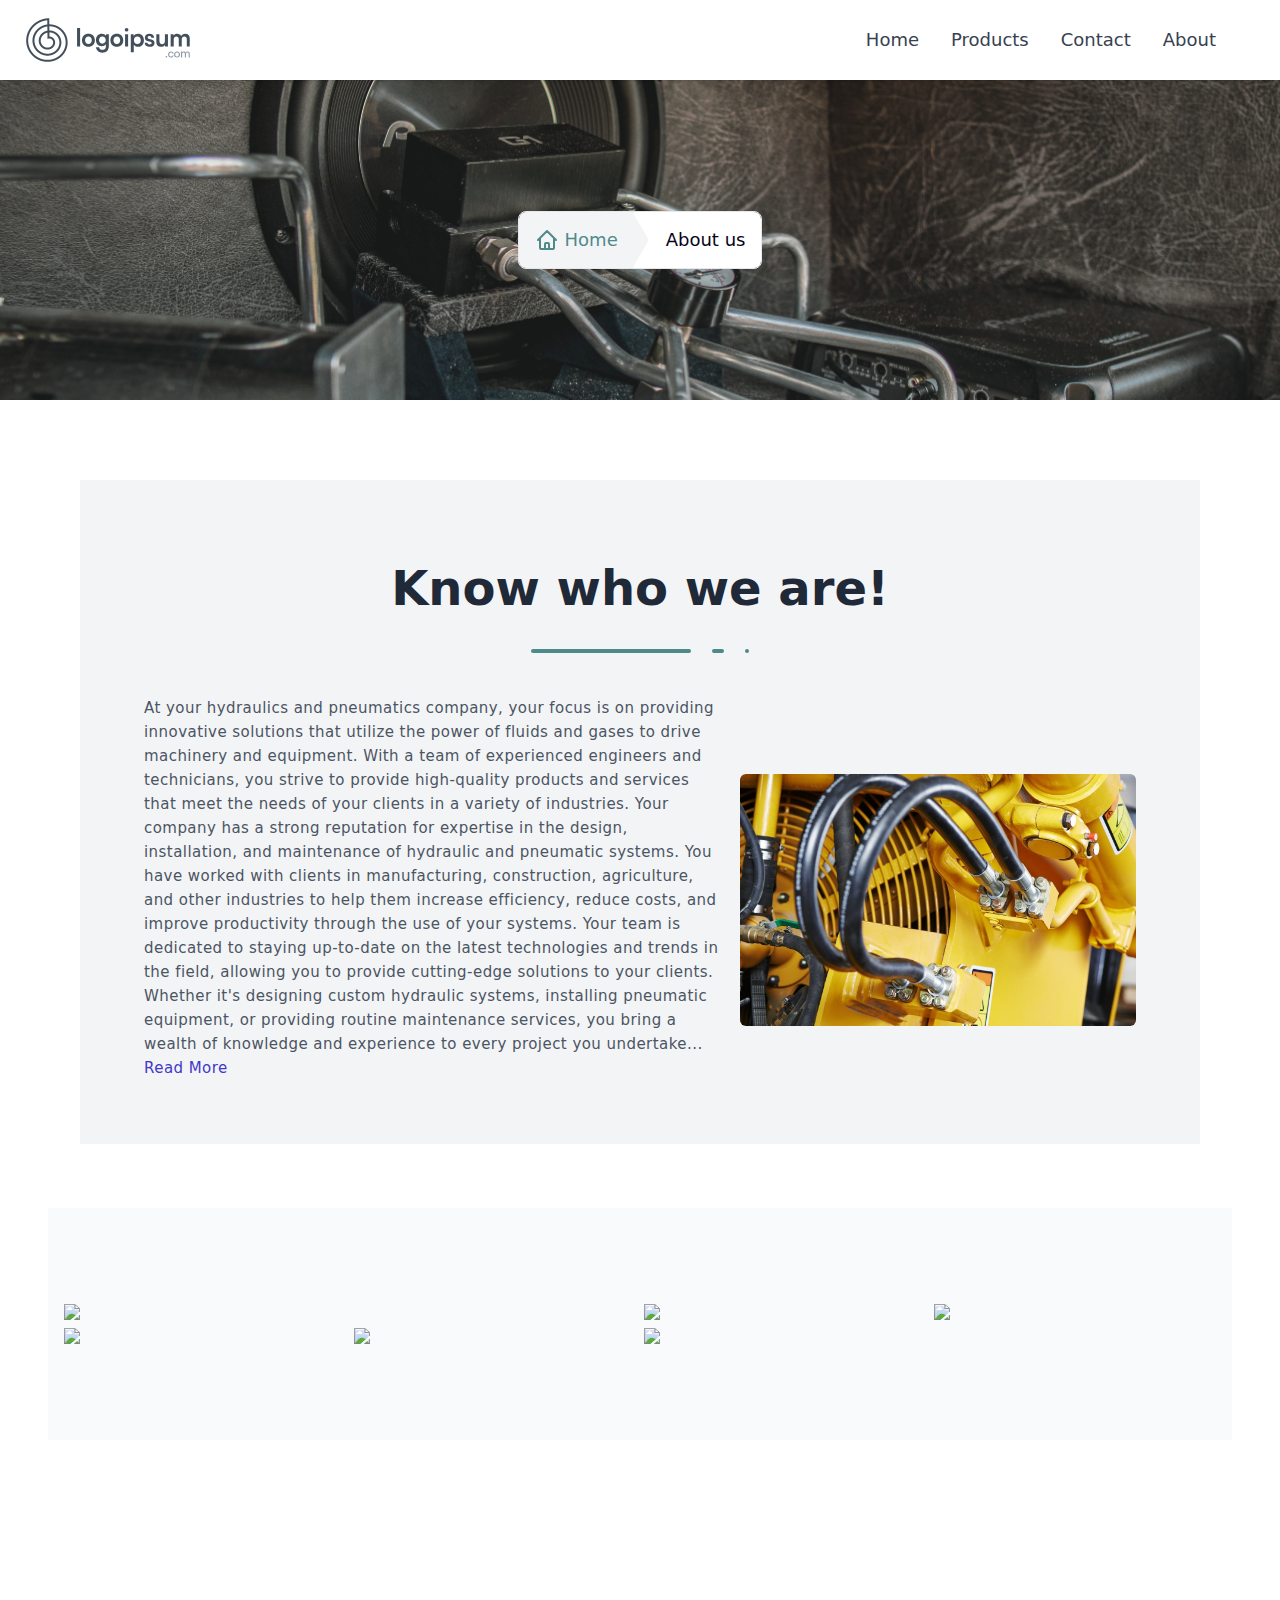
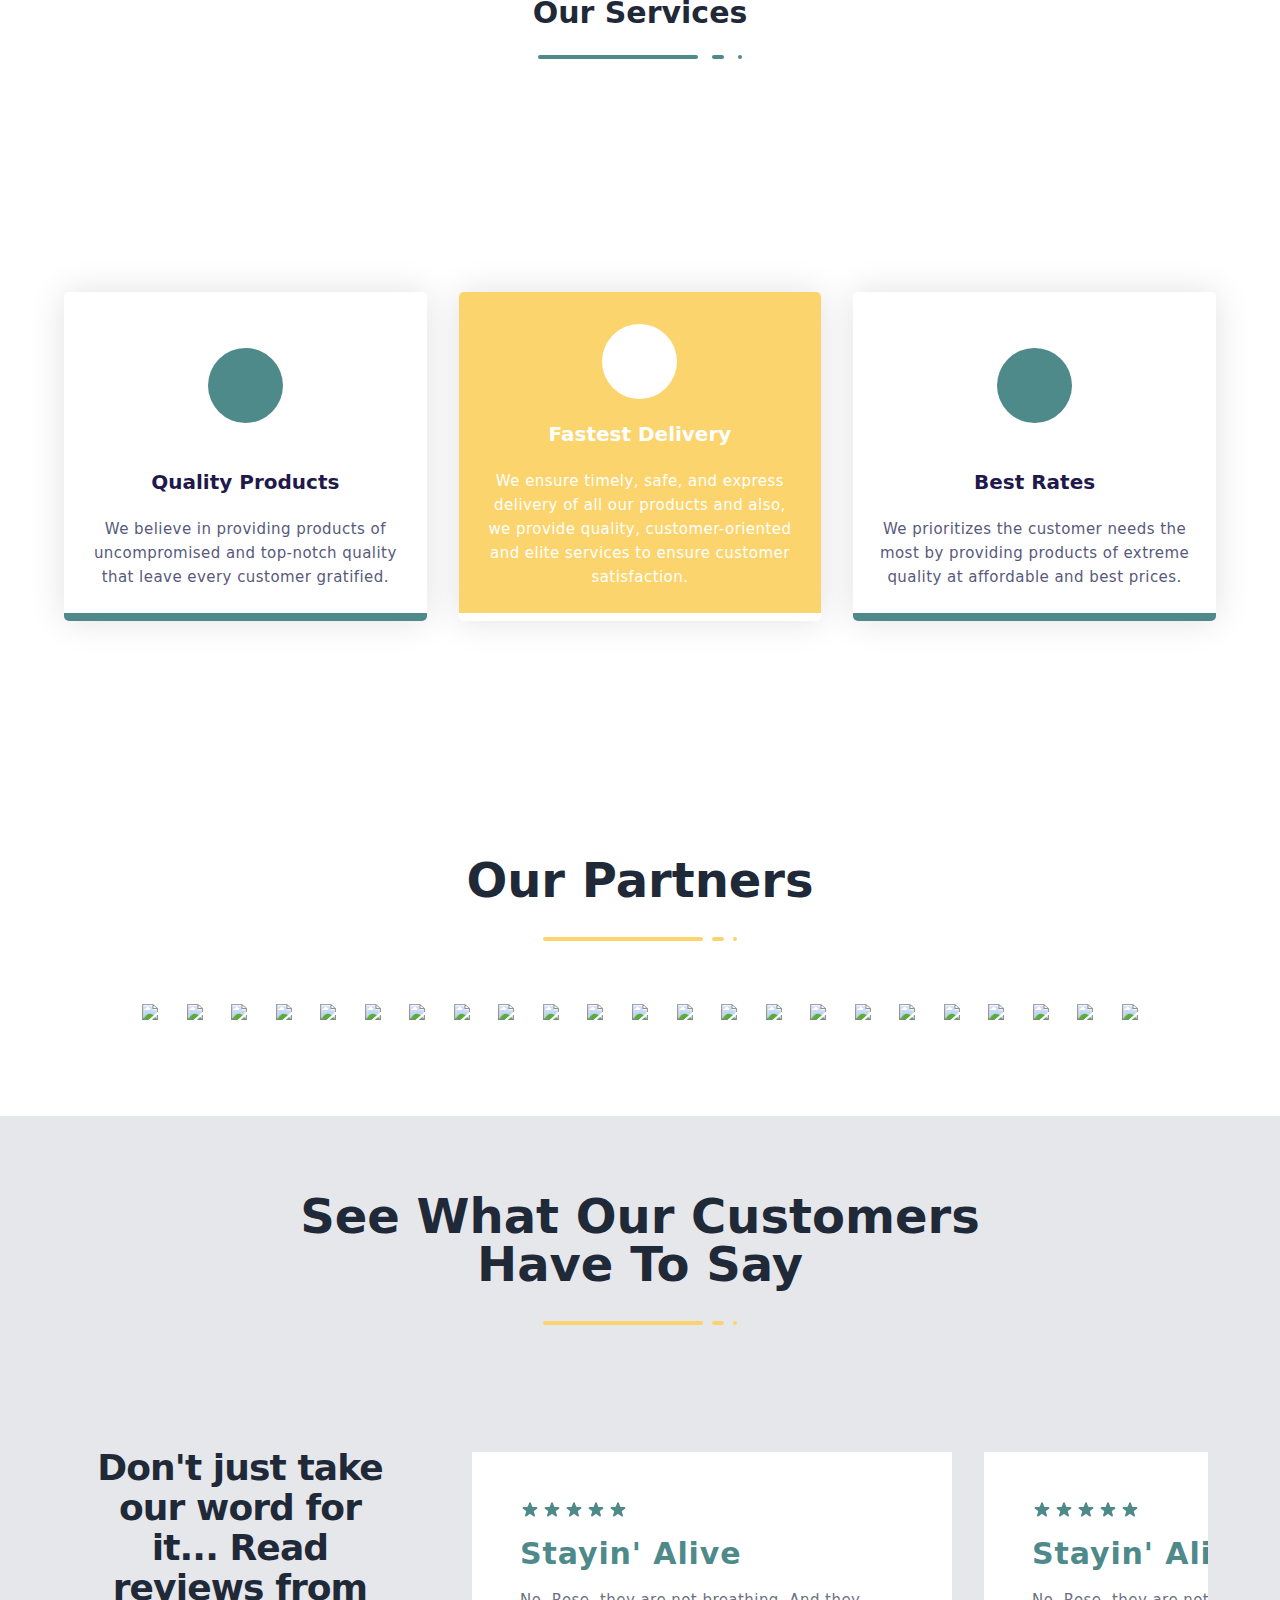
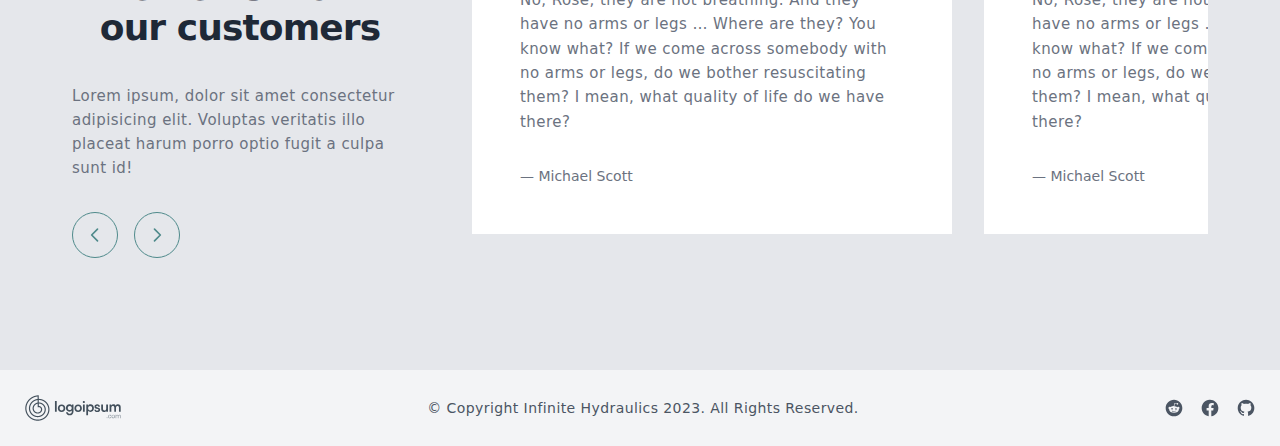
==== commit 75f45f23: "changes" ====
--- a/pages/aboutus.html
+++ b/pages/aboutus.html
@@ -10,6 +10,8 @@
     <link rel="stylesheet" href="/Styles/services.css">
     <link href="https://unpkg.com/swiper/swiper-bundle.min.css" rel="stylesheet" />
     <script src="https://kit.fontawesome.com/4647efb575.js" crossorigin="anonymous"></script>
+    <script src="https://code.jquery.com/jquery-2.2.0.min.js" type="text/javascript"></script>
+    <script src="https://cdnjs.cloudflare.com/ajax/libs/slick-carousel/1.6.0/slick.js"></script>
 </head>
 
 <body class="">
@@ -129,13 +131,13 @@
     <!-- About  -->
     <section>
         <div class="mx-auto max-w-screen-2xl px-4 py-16 sm:px-6 lg:px-8">
-            <div class="lg:grid-cols-2">
-
-                <div class="relative flex items-center bg-gray-200">
+            <div class="">
+
+                <div class="bg-gray-100">
                     <span class="hidden lg:absolute lg:inset-y-0 lg:-left-16 lg:block lg:w-16 lg:bg-gray-200"></span>
 
-                    <div class="p-8 sm:p-16 lg:p-24">
-                        <h2 class="text-2xl font-bold sm:text-3xl">
+                    <div class="p-8 sm:p-16 lg:p-16 lg:px-24">
+                        <h2 class="text-3xl font-bold sm:text-4xl lg:text-5xl">
                             Know who we are!
                             <div class="">
                                 <span class="inline-block w-40 h-1 bg-[#4F8A8B] rounded-full"></span>
@@ -144,41 +146,33 @@
                             </div>
                         </h2>
 
-                        <p class="mt-4 text-gray-600">
-                            At your hydraulics and pneumatics company, your focus is on providing innovative solutions
-                            that utilize the power of fluids and gases to drive machinery and equipment. With a team of
-                            experienced engineers and technicians, you strive to provide high-quality products and
-                            services that meet the needs of your clients in a variety of industries.
-
-                            Your company has a strong reputation for expertise in the design, installation, and
-                            maintenance of hydraulic and pneumatic systems. You have worked with clients in
-                            manufacturing, construction, agriculture, and other industries to help them increase
-                            efficiency, reduce costs, and improve productivity through the use of your systems.
-
-                            Your team is dedicated to staying up-to-date on the latest technologies and trends in the
-                            field, allowing you to provide cutting-edge solutions to your clients. Whether it's
-                            designing custom hydraulic systems, installing pneumatic equipment, or providing routine
-                            maintenance services, you bring a wealth of knowledge and experience to every project you
-                            undertake.
-
-                            At your hydraulics and pneumatics company, you understand the importance of reliability and
-                            safety in all of your products and services. Your team takes great care to ensure that every
-                            system you design and install meets the highest standards of quality and safety. You work
-                            closely with your clients to understand their unique needs and requirements, and you tailor
-                            your solutions to meet those needs in the most effective and efficient way possible.
-
-                            Your company's commitment to excellence and customer satisfaction is evident in everything
-                            you do. From your state-of-the-art facilities to your experienced and knowledgeable team,
-                            you are dedicated to providing the best possible service to your clients. You are proud of
-                            your reputation as a leader in the hydraulics and pneumatics industry, and you look forward
-                            to continuing to serve your clients with the same level of expertise and dedication that has
-                            made you successful thus far.
-                        </p>
-
-                        <!-- <a href="#"
-                            class="mt-8 inline-block rounded text-gray-900 bg-[#FBD46D] px-12 py-3 text-sm font-medium focus:outline-none focus:ring transition-all ease-in-out hover:bg-transparent hover:border hover:border-[#FBD46D]">
-                            Lets GO
-                        </a> -->
+                        <div class="flex items-center">
+
+                            <p class="mt-4 text-gray-600 text-start max-w-xl mr-5">
+                                At your hydraulics and pneumatics company, your focus is on providing innovative
+                                solutions
+                                that utilize the power of fluids and gases to drive machinery and equipment. With a team
+                                of
+                                experienced engineers and technicians, you strive to provide high-quality products and
+                                services that meet the needs of your clients in a variety of industries.
+
+                                Your company has a strong reputation for expertise in the design, installation, and
+                                maintenance of hydraulic and pneumatic systems. You have worked with clients in
+                                manufacturing, construction, agriculture, and other industries to help them increase
+                                efficiency, reduce costs, and improve productivity through the use of your systems.
+
+                                Your team is dedicated to staying up-to-date on the latest technologies and trends in
+                                the
+                                field, allowing you to provide cutting-edge solutions to your clients. Whether it's
+                                designing custom hydraulic systems, installing pneumatic equipment, or providing routine
+                                maintenance services, you bring a wealth of knowledge and experience to every project
+                                you
+                                undertake...
+                                <label for="my-modal-6" class="text-indigo-700 font-medium">Read More</label>
+                            </p>
+
+                            <div class=" ml-5 mt-10"><img src="/assets/Hero-c532fc7b.jpg" alt="About Us" class="rounded-md"></div>
+                        </div>
                     </div>
                 </div>
             </div>
@@ -274,6 +268,98 @@
             </div>
         </div>
     </section>
+
+    <div class="p-20">
+        <div class="flex flex-col items-center text-center justify-center mb-10">
+            <h2 class="text-2xl font-semibold text-gray-800 capitalize lg:text-5xl">Our Partners</h2>
+
+            <div class="">
+                <span class="inline-block w-40 h-1 bg-[#FBD46D] rounded-full"></span>
+                <span class="inline-block w-3 h-1 ml-1 bg-[#FBD46D] rounded-full"></span>
+                <span class="inline-block w-1 h-1 ml-1 bg-[#FBD46D] rounded-full"></span>
+            </div>
+        </div>
+        <section class="customer-logos slider flex justify-center items-center">
+            <div class="slide w-32 flex justify-center items-center my-auto"><img loading="lazy"
+                    class="aspect-square object-contain"
+                    src="https://www.polyhose.com/wp-content/uploads/2018/05/main-logo.png"></div>
+            <div class="slide w-32 flex justify-center items-center my-auto"><img loading="lazy"
+                    class="aspect-square object-contain"
+                    src="https://upload.wikimedia.org/wikipedia/commons/thumb/c/cb/Parker.svg/1200px-Parker.svg.png">
+            </div>
+            <div class="slide w-32 flex justify-center items-center my-auto"><img loading="lazy"
+                    class="aspect-square object-contain"
+                    src="https://logos-world.net/wp-content/uploads/2022/07/Gates-Emblem.png"></div>
+            <div class="slide w-32 flex justify-center items-center my-auto"><img loading="lazy"
+                    class="aspect-square object-contain"
+                    src="https://www.manuli-hydraulics.com/wp-content/uploads/2021/05/Manuli_Hydraulics_HP_Logo-1.png">
+            </div>
+            <div class="slide w-32 flex justify-center items-center my-auto"><img loading="lazy"
+                    class="aspect-square object-contain"
+                    src="https://hyloc.co.in/wp-content/uploads/2021/07/Hyloc-1.png"></div>
+            <div class="slide w-32 flex justify-center items-center my-auto"><img loading="lazy"
+                    class="aspect-square object-contain"
+                    src="https://polyhydron.com/pplimage_misc/Logo%20Foundation.png"></div>
+            <div class="slide w-32 flex justify-center items-center my-auto"><img loading="lazy"
+                    class="aspect-square object-contain"
+                    src="https://upload.wikimedia.org/wikipedia/commons/9/99/Janatics_Pneumatics_logo.png"></div>
+            <div class="slide w-32 flex justify-center items-center my-auto"><img loading="lazy"
+                    class="aspect-square object-contain"
+                    src="https://upload.wikimedia.org/wikipedia/commons/thumb/4/42/Logo_SMC_Corporation.svg/1200px-Logo_SMC_Corporation.svg.png">
+            </div>
+            <div class="slide w-32 flex justify-center items-center my-auto"><img loading="lazy"
+                    class="aspect-square object-contain"
+                    src="https://www.liblogo.com/img-logo/fe6844fd7b-festo-logo-festo-automation-pneumatic-amp-electrical-automation--automation.png">
+            </div>
+            <div class="slide w-32 flex justify-center items-center my-auto"><img loading="lazy"
+                    class="aspect-square object-contain"
+                    src="https://airautomation.com/wp-content/uploads/2020/11/Nitto-Kohki-Logo.png"></div>
+            <div class="slide w-32 flex justify-center items-center my-auto"><img loading="lazy"
+                    class="aspect-square object-contain"
+                    src="https://upload.wikimedia.org/wikipedia/commons/thumb/0/0d/Logo_of_Bosch_Rexroth_AG.svg/1200px-Logo_of_Bosch_Rexroth_AG.svg.png">
+            </div>
+            <div class="slide w-32 flex justify-center items-center my-auto"><img loading="lazy"
+                    class="aspect-square object-contain" src="https://www.flw.com/images/brands/wika/wika.jpg"></div>
+            <div class="slide w-32 flex justify-center items-center my-auto"><img loading="lazy"
+                    class="aspect-square object-contain"
+                    src="https://5.imimg.com/data5/SELLER/Default/2021/2/HT/LR/XD/40491793/pump-pressure-gauge-500x500.png">
+            </div>
+            <div class="slide w-32 flex justify-center items-center my-auto"><img loading="lazy"
+                    class="aspect-square object-contain"
+                    src="https://yuken-usa.com/wp-content/uploads/2021/11/YukenTranspar.gif"></div>
+            <div class="slide w-32 flex justify-center items-center my-auto"><img loading="lazy"
+                    class="aspect-square object-contain"
+                    src="https://ashishhydraulics.com/admin_panel/admin/product_images/Pumps_17-07_dowty.jpg"></div>
+            <div class="slide w-32 flex justify-center items-center my-auto"><img loading="lazy"
+                    class="aspect-square object-contain"
+                    src="https://w7.pngwing.com/pngs/723/866/png-transparent-jsw-group-india-jsw-steel-ltd-chief-executive-conglomerate-india-blue-company-text-thumbnail.png">
+            </div>
+            <div class="slide w-32 flex justify-center items-center my-auto"><img loading="lazy"
+                    class="aspect-square object-contain"
+                    src="https://upload.wikimedia.org/wikipedia/commons/thumb/8/8e/Tata_logo.svg/2231px-Tata_logo.svg.png">
+            </div>
+            <div class="slide w-32 flex justify-center items-center my-auto"><img loading="lazy"
+                    class="aspect-square object-contain"
+                    src="https://karam.in/india/wp-content/uploads/sites/3/2020/03/KARAM-Logo-white-Copy.png"></div>
+            <div class="slide w-32 flex justify-center items-center my-auto"><img loading="lazy"
+                    class="aspect-square object-contain"
+                    src="https://www.venusohs.com/wp-content/uploads/2023/01/cropped-VENUS-LOGO-New-1.jpg"></div>
+            <div class="slide w-32 flex justify-center items-center my-auto"><img loading="lazy"
+                    class="aspect-square object-contain"
+                    src="https://upload.wikimedia.org/wikipedia/commons/thumb/a/a7/Stanley_Hand_Tools_logo.svg/2560px-Stanley_Hand_Tools_logo.svg.png">
+            </div>
+            <div class="slide w-32 flex justify-center items-center my-auto"><img loading="lazy"
+                    class="aspect-square object-contain"
+                    src="https://logos-world.net/wp-content/uploads/2020/08/Bosch-Logo.png"></div>
+            <div class="slide w-32 flex justify-center items-center my-auto"><img loading="lazy"
+                    class="aspect-square object-contain"
+                    src="https://play-lh.googleusercontent.com/5AfibCNOZQmDu3FowNKlN5AtCvXNK6vuZDn9ju98htt4RQGclKv0lFXCE-Mv9q7YbQ=w600-h300-pc0xffffff-pd">
+            </div>
+            <div class="slide w-32 flex justify-center items-center my-auto"><img loading="lazy"
+                    class="aspect-square object-contain"
+                    src="https://seeklogo.com/images/T/taparia-logo-31FDB5AD69-seeklogo.com.png"></div>
+        </section>
+    </div>
 
     <section class="bg-gray-200 pt-14">
         <div class="flex flex-col items-center text-center justify-center">
@@ -573,7 +659,73 @@
     </footer>
     <!-- Footer  -->
     <!-- About  -->
+
+    <!-- Read More Modal  -->
+    <input type="checkbox" id="my-modal-6" class="modal-toggle" />
+    <div class="modal modal-bottom px-5">
+        <div class="modal-box flex flex-col items-end">
+            <p class="text-center">
+
+                Your team is dedicated to staying up-to-date on the latest technologies and trends in
+                the
+                field, allowing you to provide cutting-edge solutions to your clients. Whether it's
+                designing custom hydraulic systems, installing pneumatic equipment, or providing routine
+                maintenance services, you bring a wealth of knowledge and experience to every project
+                you
+                undertake.
+
+                At your hydraulics and pneumatics company, you understand the importance of reliability
+                and
+                safety in all of your products and services. Your team takes great care to ensure that
+                every
+                system you design and install meets the highest standards of quality and safety. You
+                work
+                closely with your clients to understand their unique needs and requirements, and you
+                tailor
+                your solutions to meet those needs in the most effective and efficient way possible.
+
+                Your company's commitment to excellence and customer satisfaction is evident in
+                everything
+                you do. From your state-of-the-art facilities to your experienced and knowledgeable
+                team,
+                you are dedicated to providing the best possible service to your clients. You are proud
+                of
+                your reputation as a leader in the hydraulics and pneumatics industry, and you look
+                forward
+                to continuing to serve your clients with the same level of expertise and dedication that
+                has
+                made you successful thus far.
+            </p>
+            <div class="modal-action mt-10">
+                <label for="my-modal-6" class="btn">Okay</label>
+            </div>
+        </div>
+    </div>
 </body>
+<Script>
+    $(document).ready(function () {
+        $('.customer-logos').slick({
+            slidesToShow: 6,
+            slidesToScroll: 1,
+            autoplay: true,
+            autoplaySpeed: 1500,
+            arrows: false,
+            dots: false,
+            pauseOnHover: false,
+            responsive: [{
+                breakpoint: 768,
+                settings: {
+                    slidesToShow: 3
+                }
+            }, {
+                breakpoint: 520,
+                settings: {
+                    slidesToShow: 1
+                }
+            }]
+        });
+    });
+</Script>
 <script>
     document.addEventListener('DOMContentLoaded', function () {
         new Swiper('.swiper-container', {
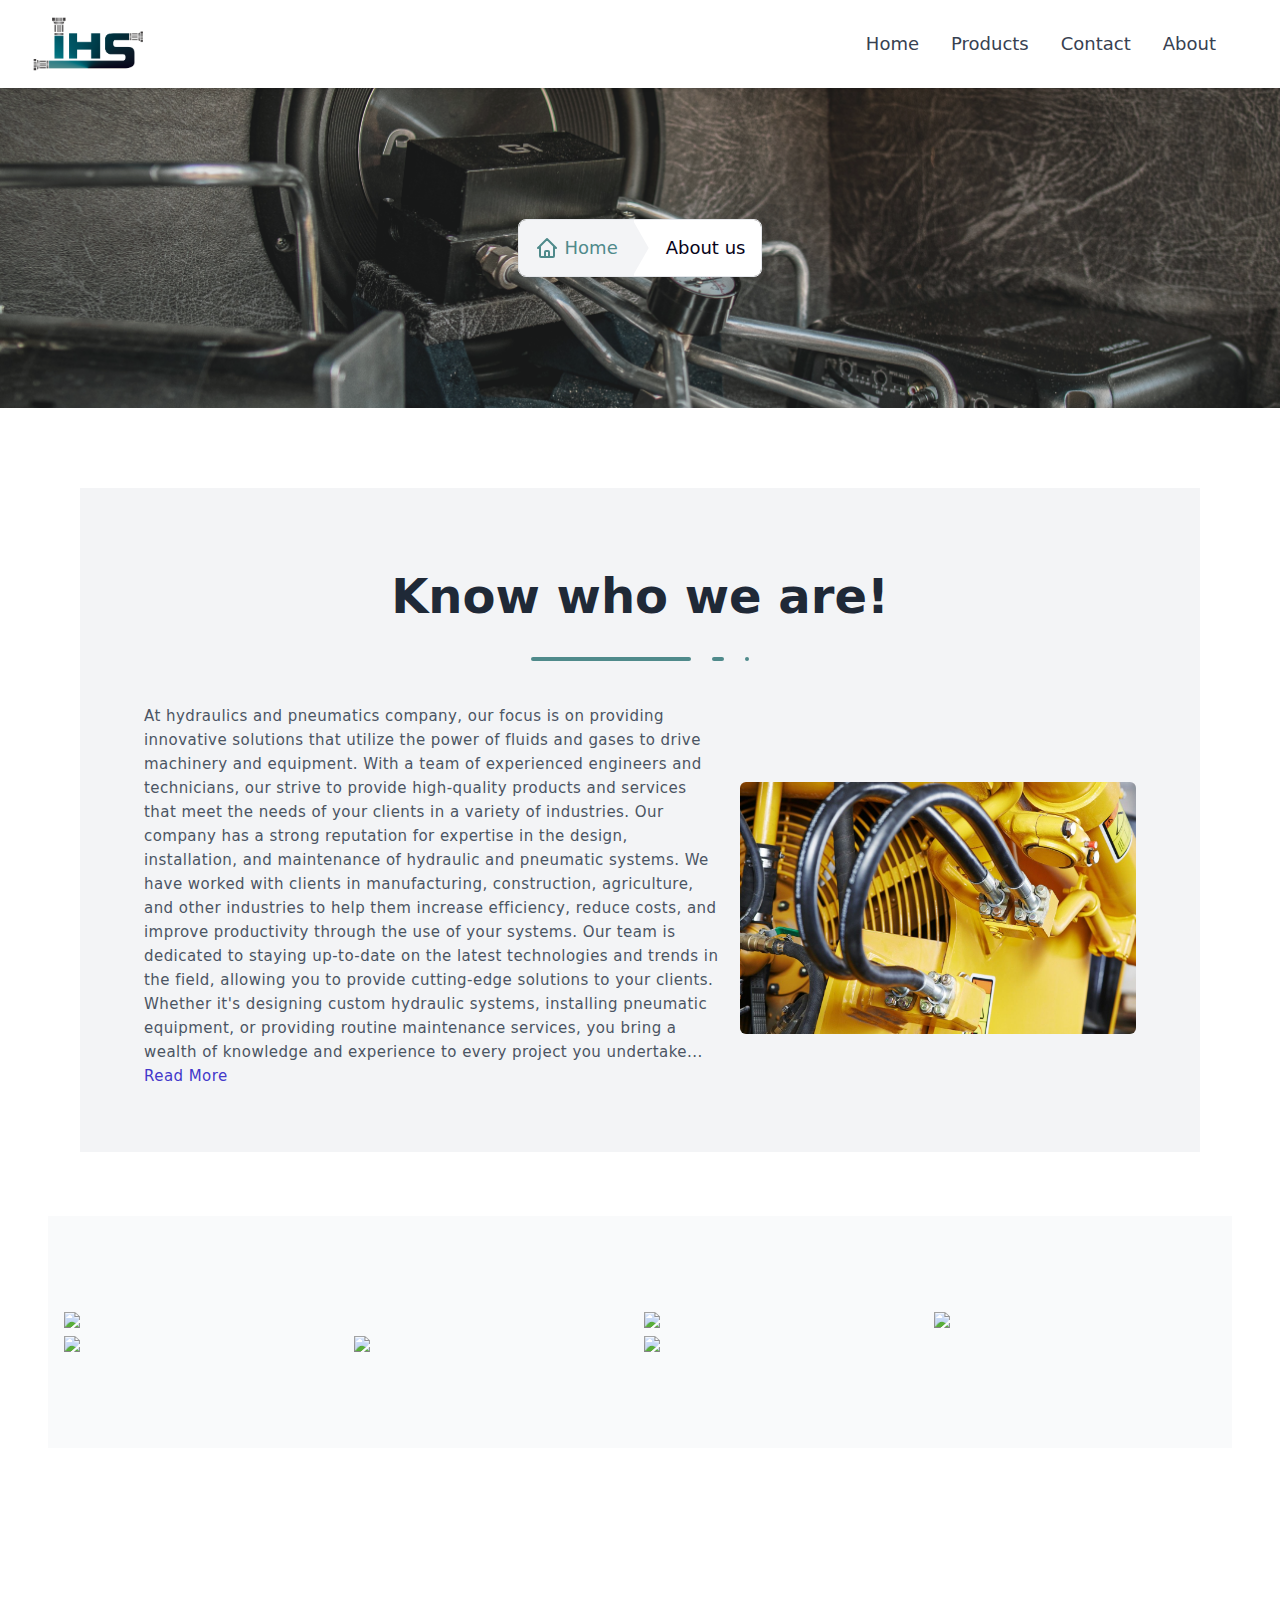
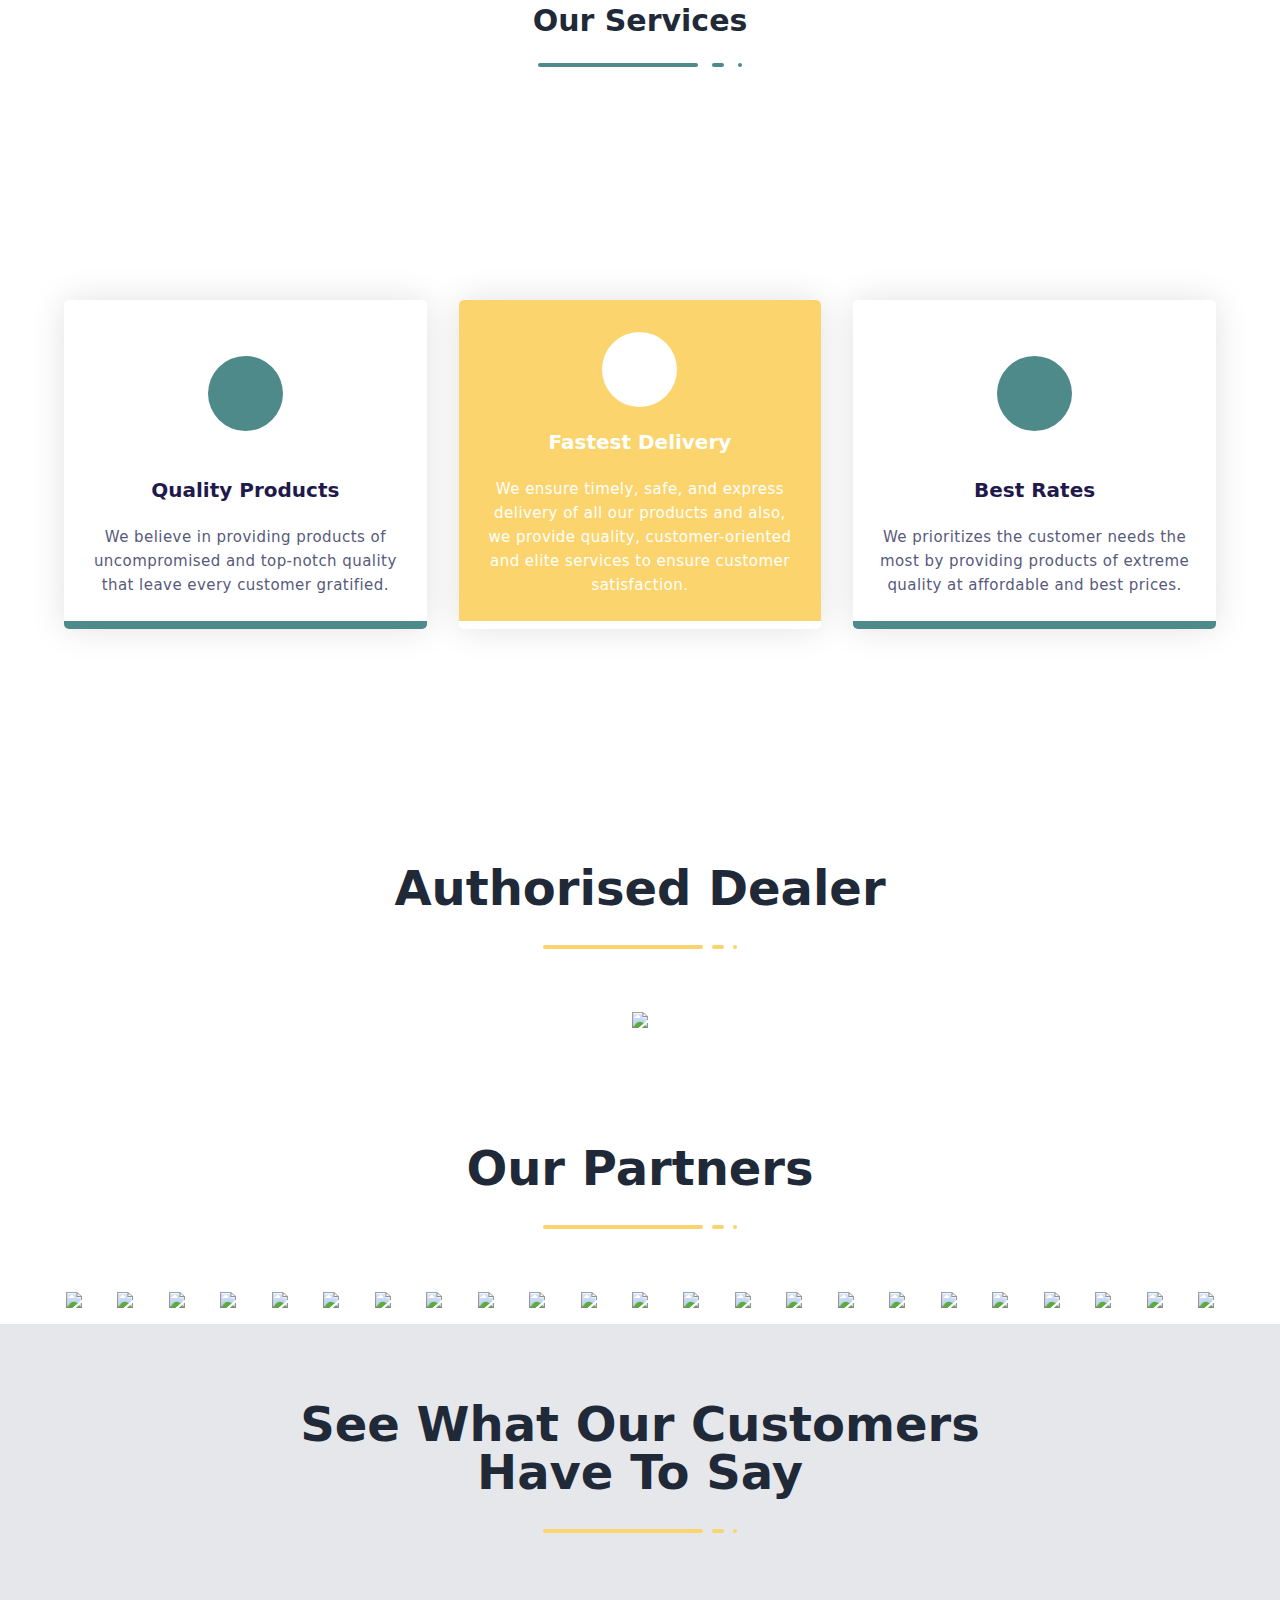
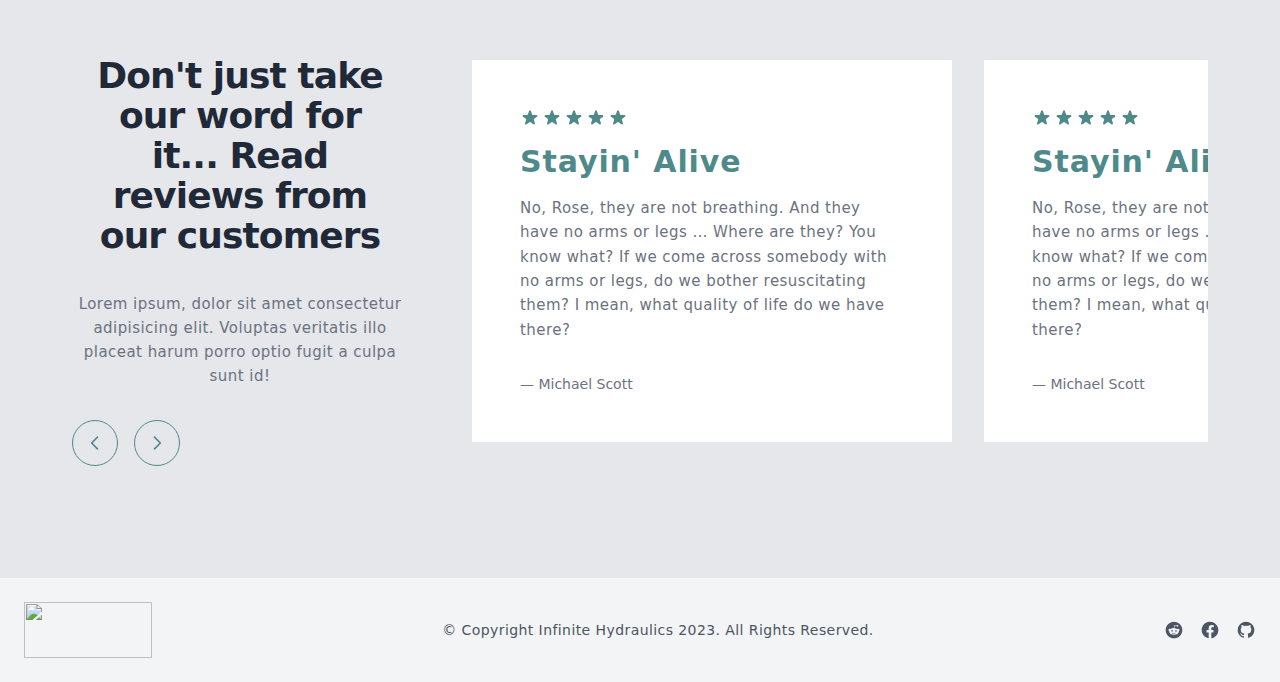
==== commit d7e95ef7: "Add files via upload" ====
--- a/pages/aboutus.html
+++ b/pages/aboutus.html
@@ -19,20 +19,8 @@
     <nav class="relative bg-white shadow ">
         <div class="container px-6 py-4 mx-auto md:flex md:justify-between md:items-center">
             <div class="flex items-center justify-between">
-                <a href="#">
-                    <!-- <img class="w-auto h-6 sm:h-7" src="https://picsum.photos/900/500" alt=""> -->
-                    <Svg width={100} height={20} viewBox="0 0 154 44" fill="none" xmlns="http://www.w3.org/2000/svg"
-                        class="h-12">
-                        <Path
-                            d="M51.439 28V10.888h-2.806V28h2.806zM53.156 22.296c0 3.496 2.346 5.98 5.911 5.98 3.565 0 5.911-2.484 5.911-5.98 0-3.496-2.346-5.98-5.91-5.98-3.566 0-5.912 2.484-5.912 5.98zm2.83 0c0-2.047 1.218-3.473 3.081-3.473s3.082 1.426 3.082 3.473c0 2.024-1.219 3.473-3.082 3.473-1.863 0-3.082-1.449-3.082-3.473zM65.922 22.066c0 3.312 2.14 5.704 5.336 5.704 1.656 0 3.082-.667 3.795-1.771v1.932c0 1.863-1.173 3.105-3.128 3.105-1.748 0-2.944-.851-3.105-2.346h-2.829c.368 2.967 2.645 4.899 5.773 4.899 3.68 0 6.026-2.415 6.026-6.164V16.638h-2.484l-.16 1.541c-.69-1.196-2.117-1.909-3.796-1.909-3.243 0-5.428 2.461-5.428 5.796zm2.852-.069c0-1.886 1.196-3.266 2.967-3.266 1.932 0 3.22 1.403 3.22 3.266 0 1.886-1.288 3.335-3.22 3.335-1.748 0-2.967-1.426-2.967-3.335zM79.179 22.296c0 3.496 2.346 5.98 5.91 5.98 3.566 0 5.912-2.484 5.912-5.98 0-3.496-2.346-5.98-5.911-5.98-3.565 0-5.911 2.484-5.911 5.98zm2.829 0c0-2.047 1.219-3.473 3.082-3.473 1.863 0 3.082 1.426 3.082 3.473 0 2.024-1.22 3.473-3.082 3.473-1.863 0-3.082-1.449-3.082-3.473zM94.037 14.315c.92 0 1.68-.736 1.68-1.679 0-.92-.76-1.656-1.68-1.656-.943 0-1.656.736-1.656 1.656 0 .943.713 1.679 1.656 1.679zM92.634 28h2.806V16.638h-2.805V28zM97.899 33.267h2.737v-6.831c.713 1.173 2.254 1.863 3.956 1.863 3.358 0 5.359-2.576 5.313-6.118-.069-3.565-2.116-5.888-5.336-5.888-1.725 0-3.289.759-3.979 2.07l-.161-1.725h-2.53v16.629zm2.852-10.948c0-2.047 1.242-3.473 3.197-3.473s3.128 1.449 3.128 3.473-1.173 3.45-3.128 3.45-3.197-1.403-3.197-3.45zM110.617 24.596c.092 2.254 1.84 3.703 4.554 3.703 2.668 0 4.485-1.426 4.485-3.634 0-1.633-1.012-2.737-2.875-3.197l-2.001-.483c-.851-.23-1.426-.529-1.426-1.265 0-.782.621-1.334 1.633-1.334 1.058 0 1.748.598 1.748 1.587h2.553c-.092-2.254-1.771-3.68-4.232-3.68-2.438 0-4.255 1.426-4.255 3.588 0 1.472.851 2.691 3.036 3.266l1.978.506c.736.207 1.196.552 1.196 1.196 0 .897-.851 1.311-1.886 1.311-1.242 0-1.955-.575-1.955-1.564h-2.553zM125.477 28.299c1.541 0 3.013-.713 3.68-1.771l.184 1.472h2.622V16.638h-2.806v5.957c0 2.047-.782 3.197-2.622 3.197-1.426 0-2.415-.69-2.415-3.036v-6.118h-2.806v7.107c0 2.714 1.472 4.554 4.163 4.554zM137.245 28v-6.532c0-1.84 1.081-2.714 2.415-2.714s2.208.851 2.208 2.461V28h2.737v-6.509c0-1.863 1.058-2.737 2.392-2.737 1.357 0 2.231.851 2.231 2.461V28h2.714v-7.429c0-2.622-1.449-4.278-4.209-4.278-1.725 0-3.082.828-3.634 2.162-.621-1.334-1.863-2.162-3.749-2.162-1.334 0-2.53.621-3.197 1.633l-.138-1.288h-2.576V28h2.806z"
-                            className="ccustom" fill="#43505C" />
-                        <Path
-                            d="M130.518 38.154a.79.79 0 00.781-.77.791.791 0 00-.781-.781.794.794 0 00-.792.781c0 .418.363.77.792.77zM132.106 35.316c0 1.683 1.034 2.816 2.541 2.816 1.298 0 2.288-.781 2.497-1.947h-.99c-.187.649-.759 1.034-1.441 1.034-.968 0-1.584-.748-1.584-1.914 0-1.188.649-1.914 1.606-1.914.66 0 1.232.352 1.408 1.045h.99c-.176-1.177-1.1-1.969-2.387-1.969-1.562 0-2.64 1.155-2.64 2.849zM137.534 35.305c0 1.617 1.1 2.827 2.75 2.827s2.75-1.21 2.75-2.827-1.1-2.827-2.75-2.827-2.75 1.21-2.75 2.827zm1.045 0c0-1.1.671-1.903 1.705-1.903s1.705.803 1.705 1.903-.671 1.903-1.705 1.903-1.705-.803-1.705-1.903zM144.951 38.011v-3.234c0-.847.528-1.397 1.298-1.397.737 0 1.199.473 1.199 1.32v3.311h1.012v-3.223c0-.858.517-1.408 1.298-1.408.726 0 1.188.473 1.188 1.32v3.311h1.001V34.48c0-1.243-.726-2.002-1.958-2.002-.836 0-1.485.407-1.749 1.067-.275-.66-.88-1.067-1.76-1.067-.671 0-1.265.308-1.562.836l-.077-.682h-.924v5.379h1.034z"
-                            className="ccustom" fill="#8E98A1" />
-                        <Path fillRule="evenodd" clipRule="evenodd"
-                            d="M2 22.435l.002-.2.004-.2.006-.201.008-.2.01-.201.012-.2.015-.201.016-.2.018-.2.02-.201.023-.2.025-.2.027-.2.028-.2.031-.199.033-.199.035-.199.037-.198.039-.199.04-.198.044-.198.045-.197.047-.197.05-.197.05-.196.054-.196.055-.195.057-.195.06-.195.06-.194.064-.193.066-.193.067-.192.07-.192.07-.191.074-.19.075-.19.078-.19.079-.188.081-.188.083-.187.086-.186.087-.186.089-.184.09-.184.093-.184.095-.182.097-.181.098-.18.101-.18.102-.18.105-.177.106-.177.108-.176.11-.175.111-.174.113-.172.116-.172.117-.171.119-.17.12-.168.123-.168.124-.166.126-.165.128-.164L6.45 10l.131-.162.133-.16.134-.16.137-.157.138-.157.14-.155.14-.154.143-.153.145-.151.146-.15.147-.149.15-.147.15-.146.153-.144.153-.143.156-.142.157-.14.158-.138.16-.137.161-.136.163-.134.164-.132.166-.131.167-.13.169-.127.17-.126.17-.125.173-.123.174-.12.175-.12.177-.118.177-.116.18-.115.18-.113.181-.11.183-.11.184-.108.184-.106.187-.104.187-.102.188-.1.19-.1.19-.096.192-.095.193-.093.194-.091.194-.09.196-.087.197-.086.198-.084.198-.082.2-.08.2-.078.201-.076.203-.074.203-.072.203-.07.205-.069.205-.066.206-.064.207-.063.208-.06.208-.058.209-.057.21-.054.21-.052.21-.05.212-.048.212-.046.213-.044.213-.042.213-.04.214-.038.215-.036.215-.033.215-.032.216-.03.216-.027.217-.025.217-.023.217-.02.218-.02.217-.016.218-.015L23.143 2l.067 5.649h.038l.162-.001.162.001.162.003.162.005.162.006.162.008.162.009.162.011.162.012.162.015.162.015.162.018.162.019.161.02.162.022.161.024.162.025.16.027.161.029.161.03.16.031.16.034.16.034.16.037.16.038.159.04.158.04.159.044.158.044.157.046.157.047.157.05.157.05.156.052.155.054.155.055.155.057.154.059.153.06.153.061.153.063.152.065.15.066.152.067.15.07.149.07.149.072.148.074.147.075.147.076.146.078.145.08.145.08.143.083.143.084.143.086.141.086.14.089.14.09.14.09.137.093.137.094.137.095.135.097.134.098.134.1.133.1.131.102.13.104.13.104.129.106.127.108.127.108.125.11.125.112.123.112.122.114.121.115.12.117.119.117.118.12.116.12.116.12.114.123.113.123.111.125.11.126.11.127.108.128.107.13.105.13.105.132.102.132.102.134.1.135.1.136.097.136.096.138.095.14.093.14.093.14.09.142.09.143.087.143.087.145.085.146.083.146.082.148.081.148.08.149.077.15.076.15.074.152.074.153.071.153.07.154.069.155.067.155.065.157.064.157.062.157.06.159.06.159.057.16.056.16.054.16.052.162.051.162.05.163.047.163.046.164.044.165.043.164.041.166.04.166.037.166.036.167.034.167.033.168.03.168.03.168.027.169.026.169.024.17.022.169.02.17.02.17.016.17.016.172.013.17.012.172.01.172.008.171.007.172.005.172.003.172.001.172v.173l-.003.172-.004.172-.006.173-.007.172-.01.173-.01.172-.014.173-.014.172-.017.173-.018.172-.02.172-.022.172-.023.172-.026.172-.027.172-.029.17-.03.172-.033.171-.034.17-.036.171-.038.17-.04.17-.04.17-.044.17-.045.168-.046.169-.048.168-.05.168-.052.168-.054.166-.055.167-.057.166-.059.166-.06.165-.062.164-.064.164-.066.164-.067.163-.07.162-.07.162-.072.16-.074.161-.076.16-.078.16-.079.158-.08.157-.083.157-.084.157-.086.155-.087.155-.09.154-.09.153-.092.152-.094.152-.095.15-.097.15-.099.15-.1.147-.102.147-.103.147-.105.145-.106.144-.108.143-.11.143-.11.14-.113.141-.114.14-.115.138-.117.137-.118.136-.12.135-.121.133-.123.133-.124.132-.125.13-.127.129-.128.128-.13.127-.13.125-.133.125-.134.123-.135.122-.136.12-.138.12-.138.118-.14.116-.142.116-.143.114-.144.112-.145.112-.146.11-.147.108-.149.107-.15.106-.15.105-.153.102-.153.102-.155.1-.155.098-.156.097-.158.096-.159.094-.16.093-.16.09-.162.09-.163.088-.163.086-.165.085-.165.084-.167.081-.167.08-.169.079-.169.076-.17.076-.17.073-.172.072-.173.07-.173.069-.174.067-.175.065-.176.064-.176.062-.177.06-.178.058-.178.057-.18.055-.18.053-.18.052-.18.05-.182.047-.182.047-.183.044-.183.043-.184.04-.184.04-.185.038-.185.035-.186.034-.186.032-.186.03-.187.028-.187.027-.188.025-.188.023-.188.02-.188.02-.19.017-.188.016-.19.013-.189.012-.19.01-.19.008-.19.006-.19.005-.19.002-.19.001-.191-.001-.19-.003-.192-.005-.19-.007-.19-.009-.192-.01-.19-.013-.19-.014-.191-.016-.19-.018-.191-.02-.19-.022-.19-.024-.19-.025-.19-.028-.19-.03-.19-.03-.188-.033-.19-.035-.188-.037-.188-.039-.188-.04-.188-.043-.187-.044-.187-.046-.186-.048-.186-.05-.186-.052-.185-.053-.185-.055-.184-.057-.184-.06-.183-.06-.183-.063-.182-.064-.181-.067-.181-.068-.18-.07-.18-.071-.18-.074-.177-.075-.178-.077-.177-.079-.176-.08-.176-.083-.174-.084-.174-.086-.173-.088-.172-.089-.171-.091-.171-.093-.17-.094-.168-.096-.168-.098-.167-.1-.166-.101-.165-.103-.164-.105-.163-.106-.162-.108-.16-.11-.16-.11-.16-.113-.157-.114-.157-.116-.155-.118-.154-.12-.154-.12-.152-.122-.15-.124-.15-.125-.148-.127-.147-.128-.146-.13-.145-.131-.143-.133-.142-.134-.141-.136-.14-.137-.137-.139-.137-.14-.135-.14-.134-.144-.133-.144-.13-.145-.13-.147-.128-.148-.127-.15-.125-.15-.124-.152-.122-.154-.12-.154-.12-.156-.118-.157-.116-.158-.114-.16-.113-.16-.111-.162-.11-.163-.108-.165-.106-.165-.105-.166-.103-.168-.102-.168-.1-.17-.097-.17-.097-.172-.094-.173-.093-.174-.091-.174-.09-.176-.087-.177-.086-.177-.084-.179-.082-.179-.08-.18-.08-.181-.076-.182-.075-.183-.073-.184-.071-.184-.07-.185-.067-.186-.066-.187-.064-.187-.062-.188-.06-.189-.058-.19-.056-.19-.054-.19-.052-.191-.05-.192-.049-.192-.046-.193-.045-.194-.042-.194-.041-.194-.039-.195-.036-.196-.035-.196-.032-.196-.03-.197-.03-.197-.026-.197-.025-.198-.022-.198-.02-.199-.02-.198-.016-.2-.014-.198-.013-.2-.01-.2-.008-.2-.006-.2-.005-.2-.002-.2v-.2zM21.378 7.767l-.046-3.85-.043.004-.199.021-.198.023-.198.025-.197.027-.198.029-.197.03-.196.033-.196.035-.195.037-.196.038-.194.04-.195.042-.193.044-.193.046-.192.048-.192.05-.192.051-.19.054-.19.055-.19.057-.188.059-.188.06-.187.063-.187.064-.185.066-.185.068-.184.07-.184.071-.182.073-.182.075-.18.077-.18.078-.18.08-.178.082-.177.084-.176.085-.176.087-.174.088-.173.09-.173.092-.17.094-.171.095-.17.097-.167.098-.168.1-.165.102-.165.103-.164.105-.162.106-.161.108-.16.109-.16.11-.157.113-.156.114-.156.115-.154.117-.152.118-.152.12-.15.12-.148.123-.148.124-.146.125-.144.126-.144.129-.142.129-.14.13-.14.132-.137.133-.137.135-.134.136-.134.137-.132.138-.13.139-.13.14-.127.143-.125.143-.125.144-.123.145-.121.146-.12.148-.118.149-.116.15-.115.15-.114.152-.112.153-.11.154-.108.155-.107.155-.105.157-.104.158-.101.159-.1.16-.1.16-.096.161-.095.162-.093.163-.092.164-.09.165-.088.166-.087.166-.084.167-.083.168-.082.168-.079.17-.078.17-.075.17-.075.171-.072.172-.07.172-.069.174-.067.173-.065.175-.063.174-.062.176-.06.175-.057.177-.056.177-.054.177-.052.177-.05.178-.049.179-.047.179-.045.179-.043.18-.04.18-.04.18-.037.18-.036.18-.033.182-.032.181-.03.181-.028.182-.026.182-.024.182-.023.182-.02.182-.019.183-.017.182-.015.182-.013.183-.01.183-.01.182-.007.183-.006.182-.003.183-.002.182v.182l.002.183.004.182.005.182.008.182.01.181.01.182.014.181.015.181.017.18.018.181.02.18.023.18.024.18.026.18.028.179.03.178.031.178.034.178.035.177.037.177.038.177.04.176.043.175.044.175.046.175.047.174.05.173.05.173.053.172.055.172.056.17.058.17.06.17.061.17.063.168.065.167.066.167.069.166.07.165.07.165.074.164.075.163.076.162.078.161.08.16.08.16.083.159.085.158.086.156.087.156.09.155.09.154.092.154.093.152.096.15.096.15.098.15.1.148.1.147.103.146.104.144.105.144.107.143.108.141.11.14.11.14.113.138.114.136.115.136.116.134.118.134.119.132.12.13.121.13.123.128.124.127.125.126.126.124.128.123.129.122.13.12.131.12.132.117.134.116.134.115.136.114.136.112.138.111.14.11.14.107.14.107.142.105.143.104.144.102.145.1.146.1.146.098.148.096.149.095.149.093.15.092.152.09.152.089.152.087.154.085.155.084.155.083.156.08.156.08.158.078.158.076.159.075.16.073.16.07.16.07.162.069.162.066.163.065.163.063.164.062.164.06.165.059.165.056.166.055.166.054.167.051.167.05.167.049.168.047.169.045.169.043.169.042.169.04.17.038.17.037.17.035.17.033.171.032.171.03.172.028.17.026.172.025.172.023.172.022.172.02.172.017.172.017.173.014.172.013.172.012.173.01.172.007.172.006.173.005.172.002.172.002.172-.001.172-.002.172-.004.172-.006.171-.007.172-.01.17-.01.172-.012.17-.014.171-.016.17-.017.17-.02.17-.02.17-.022.168-.024.169-.026.168-.027.168-.029.168-.03.167-.033.167-.033.166-.036.166-.037.165-.038.165-.04.164-.042.164-.044.163-.044.163-.047.162-.048.162-.05.16-.05.161-.053.16-.055.159-.056.158-.057.158-.059.157-.06.156-.062.156-.063.154-.065.154-.066.154-.068.152-.07.152-.07.15-.072.15-.074.15-.075.148-.076.148-.078.147-.08.145-.08.145-.082.144-.083.143-.085.142-.086.141-.088.14-.088.139-.09.138-.092.137-.093.136-.093.135-.096.134-.096.132-.098.132-.099.13-.1.13-.102.129-.102.127-.104.126-.105.125-.106.124-.108.123-.108.121-.11.12-.11.12-.113.117-.113.117-.114.115-.115.114-.116.113-.117.112-.119.11-.119.11-.12.107-.122.106-.122.105-.123.104-.125.102-.125.102-.126.1-.127.098-.128.097-.129.095-.13.095-.13.092-.131.092-.132.09-.133.088-.134.088-.135.085-.135.085-.136.082-.137.082-.138.08-.138.078-.14.077-.139.076-.14.074-.141.072-.142.071-.142.07-.143.068-.144.066-.144.066-.144.063-.146.062-.145.06-.147.06-.146.057-.147.055-.148.055-.148.052-.149.052-.149.05-.15.047-.149.047-.15.044-.151.044-.15.042-.152.04-.152.038-.151.037-.153.036-.152.034-.153.032-.153.03-.153.03-.153.027-.153.026-.154.024-.154.023-.154.021-.154.02-.154.018-.155.016-.154.015-.155.013-.154.012-.155.01-.154.008-.155.007-.154.005-.155.004-.154.002-.155v-.308l-.004-.154-.004-.154-.006-.154-.007-.154-.01-.153-.01-.154-.012-.153-.014-.153-.015-.152-.017-.153-.018-.152-.02-.152-.021-.152-.023-.151-.025-.151-.026-.15-.028-.151-.029-.15-.03-.15-.032-.149-.034-.148-.035-.149-.037-.148-.038-.147-.04-.147-.04-.146-.043-.147-.044-.145-.046-.145-.047-.145-.048-.143-.05-.144-.051-.142-.053-.142-.054-.142-.056-.14-.057-.141-.058-.14-.06-.138-.061-.139-.063-.137-.064-.137-.065-.136-.067-.136-.068-.135-.069-.134-.07-.133-.073-.132-.073-.132-.075-.13-.075-.13-.078-.13-.078-.128-.08-.128-.08-.126-.083-.126-.083-.125-.085-.123-.086-.124-.087-.122-.088-.12-.09-.121-.09-.12-.092-.118-.093-.117-.094-.116-.095-.116-.096-.114-.098-.113-.099-.113-.099-.11-.1-.111-.103-.11-.102-.107-.104-.107-.105-.106-.106-.105-.107-.104-.108-.102-.109-.102-.11-.1-.11-.1-.112-.097-.113-.097-.114-.096-.114-.094-.115-.094-.117-.092-.117-.09-.118-.09-.119-.089-.12-.087-.12-.086-.121-.085-.122-.083-.123-.083-.123-.08-.125-.08-.125-.08-.126-.076-.127-.076-.127-.075-.127-.073-.13-.072-.128-.071-.13-.07-.13-.068-.132-.066-.131-.066-.133-.064-.133-.063-.133-.061-.134-.06-.134-.06-.14-.058-.13-.054-.137-.055-.136-.053-.137-.052-.137-.05-.138-.05-.138-.048-.14-.046-.138-.045-.14-.044-.139-.042-.14-.04-.14-.04-.141-.038-.14-.037-.142-.035-.142-.034-.141-.032-.142-.03-.142-.03-.143-.029-.142-.026-.143-.026-.143-.023-.143-.023-.143-.02-.144-.02-.143-.019-.143-.017-.144-.015-.144-.014-.143-.012-.144-.011-.144-.01-.143-.008-.144-.007-.144-.006-.143-.004-.144-.002-.144-.002h-.143l-.03.001.046 3.822h.187l.104.002.105.003.106.003.105.005.105.006.105.007.105.008.105.009.106.01.105.01.105.013.105.013.105.014.105.015.105.016.105.018.105.018.104.02.105.02.104.021.104.023.104.024.104.024.104.026.104.027.103.027.103.03.103.03.103.03.102.032.103.033.102.034.102.035.1.036.102.037.1.038.102.04.1.04.1.041.1.042.098.043.1.045.098.045.098.046.097.048.097.048.097.05.097.05.096.05.095.053.095.053.095.054.094.056.093.056.093.057.093.058.092.06.091.06.091.06.09.062.09.063.09.063.088.065.088.066.088.066.086.068.087.068.085.07.085.07.084.07.084.073.083.073.082.073.081.075.081.075.08.076.08.078.078.078.078.078.077.08.076.08.076.082.075.082.074.083.073.083.072.085.072.085.07.086.07.087.07.087.068.089.067.089.067.09.065.09.065.091.064.092.063.093.062.093.061.094.06.095.06.095.058.096.057.096.057.098.055.097.055.099.053.099.053.1.051.1.051.1.05.102.048.102.048.103.046.103.046.104.044.104.044.105.042.105.041.105.04.107.04.106.038.107.037.108.036.108.035.109.033.108.033.11.032.11.03.11.03.11.028.11.027.112.026.111.025.112.024.113.022.112.022.113.02.113.02.113.017.114.017.114.016.114.014.114.014.115.012.115.01.115.01.115.01.116.007.115.006.116.005.116.004.116.003.116.001.117v.232l-.003.117-.003.116-.005.117-.005.117-.007.116-.008.117-.01.117-.01.117-.012.116-.013.117-.014.117-.015.116-.017.117-.018.116-.019.116-.02.117-.021.116-.023.116-.024.115-.025.116-.026.116-.028.115-.028.115-.03.115-.031.115-.033.114-.033.114-.035.114-.036.114-.037.114-.038.113-.04.113-.04.112-.042.113-.043.111-.045.112-.045.111-.047.111-.047.11-.05.11-.05.11-.05.11-.053.108-.054.109-.054.108-.056.107-.057.107-.059.107-.059.105-.06.106-.062.105-.063.104-.063.104-.065.104-.066.102-.067.102-.069.102-.07.101-.07.1-.071.1-.073.1-.073.098-.075.098-.076.097-.076.096-.078.096-.08.095-.08.094-.08.094-.082.093-.083.092-.084.091-.085.09-.086.09-.087.09-.088.088-.089.087-.09.087-.09.086-.092.085-.093.084-.094.083-.094.083-.096.081-.096.08-.097.08-.099.08-.099.077-.1.077-.1.076-.102.075-.102.075-.104.073-.104.072-.105.072-.105.07-.107.07-.107.067-.108.068-.109.066-.11.065-.11.064-.11.063-.113.063-.112.06-.113.06-.114.06-.115.057-.115.057-.116.056-.117.054-.117.054-.118.052-.118.051-.12.05-.119.05-.12.047-.12.047-.122.045-.122.044-.122.043-.123.042-.124.041-.124.04-.124.038-.125.037-.125.036-.126.035-.127.033-.126.033-.127.03-.128.03-.128.03-.128.027-.129.026-.129.025-.129.023-.13.023-.13.02-.13.02-.13.02-.131.017-.131.016-.132.014-.131.014-.132.012-.132.011-.132.01-.133.008-.132.007-.133.006-.133.004-.133.003-.133.002h-.267l-.133-.003-.133-.003-.134-.005-.133-.006-.134-.007-.134-.009-.133-.01-.134-.011-.133-.013-.134-.014-.133-.015-.133-.017-.134-.018-.133-.02-.133-.02-.133-.022-.133-.023-.132-.025-.133-.026-.132-.027-.132-.028-.132-.03-.131-.031-.132-.033-.13-.034-.132-.035-.13-.036-.13-.038-.13-.039-.13-.04-.13-.042-.128-.043-.129-.044-.128-.045-.128-.047-.128-.048-.127-.05-.126-.05-.126-.052-.126-.053-.125-.055-.125-.056-.124-.057-.124-.058-.123-.06-.123-.06-.122-.062-.121-.063-.122-.065-.12-.066-.12-.066-.119-.069-.119-.069-.117-.07-.118-.072-.116-.073-.116-.075-.115-.075-.115-.076-.114-.078-.113-.079-.112-.08-.112-.081-.11-.082-.11-.084-.11-.084-.108-.086-.108-.087-.107-.088-.106-.09-.105-.09-.104-.09-.103-.093-.103-.093-.101-.095-.101-.095-.1-.097-.099-.097-.097-.099-.097-.1-.096-.1-.095-.102-.094-.102-.093-.104-.092-.105-.091-.105-.09-.107-.089-.107-.088-.109-.086-.11-.086-.11-.085-.11-.083-.113-.083-.113-.081-.114-.08-.114-.08-.116-.077-.116-.077-.117-.076-.119-.074-.119-.073-.12-.072-.12-.071-.12-.07-.123-.068-.123-.067-.123-.066-.125-.065-.125-.064-.125-.062-.127-.061-.127-.06-.127-.058-.129-.057-.129-.056-.13-.055-.13-.053-.13-.052-.132-.05-.133-.05-.132-.048-.133-.046-.134-.046-.135-.044-.135-.042-.135-.041-.136-.04-.136-.039-.137-.037-.137-.035-.138-.034-.138-.033-.139-.032-.139-.03-.14-.028-.139-.028-.14-.025-.14-.025-.141-.023-.141-.021-.142-.02-.142-.019-.142-.017-.142-.016-.142-.014-.143-.013-.143-.011-.143-.01-.143-.008-.144-.007-.144-.006-.144-.004-.144-.002-.144-.001-.144v-.144l.002-.145.004-.144.005-.145.006-.144.008-.145.01-.144.01-.145.012-.144.014-.145.016-.144.017-.145.018-.144.02-.144.021-.144.023-.144.024-.144.026-.144.027-.143.029-.143.03-.143.032-.143.033-.143.035-.142.036-.142.038-.142.04-.142.04-.14.042-.142.043-.14.045-.14.047-.14.048-.14.05-.14.05-.138.053-.138.053-.138.056-.137.056-.137.059-.137.06-.136.06-.135.062-.135.064-.134.066-.134.066-.133.068-.133.07-.132.07-.132.073-.13.074-.13.075-.13.076-.129.078-.128.079-.128.08-.126.082-.126.083-.126.085-.124.086-.124.087-.123.088-.123.09-.121.09-.12.093-.12.094-.12.095-.118.096-.117.097-.116.099-.116.1-.114.101-.114.102-.113.104-.111.105-.111.106-.11.107-.109.108-.108.11-.107.11-.106.112-.104.113-.104.114-.103.115-.101.117-.101.117-.1.118-.098.12-.097.12-.097.122-.095.123-.093.124-.093.124-.092.126-.09.127-.09.128-.087.128-.087.13-.086.13-.084.132-.083.133-.082.133-.08.134-.08.135-.078.136-.077.137-.075.138-.074.139-.073.14-.072.14-.07.14-.069.142-.067.143-.067.143-.064.144-.064.145-.062.145-.06.147-.06.146-.058.148-.056.148-.055.15-.054.149-.052.15-.05.15-.05.152-.048.151-.046.153-.045.153-.043.153-.042.154-.04.155-.04.155-.037.155-.036.156-.034.156-.033.157-.032.157-.03.158-.028.158-.027.158-.025.159-.024.159-.022.159-.02.06-.008zm.067 5.67L21.4 9.571l-.13.018-.14.021-.14.023-.14.023-.14.025-.139.027-.139.028-.138.029-.138.03-.137.032-.137.033-.137.035-.137.036-.13.035-.14.04-.135.04-.135.04-.133.043-.134.044-.132.045-.133.046-.131.047-.131.049-.13.05-.13.05-.13.053-.128.054-.128.054-.127.056-.127.058-.126.058-.125.06-.125.06-.124.063-.122.063-.123.064-.121.066-.122.066-.12.068-.119.069-.118.07-.118.071-.117.072-.116.074-.115.074-.115.076-.113.076-.113.078-.112.079-.11.08-.11.08-.11.082-.108.083-.107.083-.107.085-.105.086-.105.087-.103.088-.103.088-.101.09-.1.09-.1.092-.099.092-.097.093-.097.095-.095.095-.095.095-.093.097-.092.098-.091.098-.09.1-.09.1-.088.1-.086.102-.086.103-.085.103-.083.104-.082.104-.082.106-.08.106-.079.107-.078.108-.076.108-.076.109-.074.11-.073.11-.072.11-.071.112-.07.112-.068.113-.067.113-.066.114-.065.114-.063.115-.063.116-.06.116-.06.117-.06.117-.056.117-.057.118-.054.119-.054.119-.052.12-.051.119-.05.12-.048.12-.048.122-.046.121-.044.122-.044.122-.042.122-.04.123-.04.123-.039.124-.037.123-.035.124-.034.124-.034.125-.031.124-.03.125-.03.125-.028.126-.026.125-.026.126-.023.125-.023.126-.021.126-.02.127-.02.126-.016.126-.017.127-.014.126-.014.127-.012.126-.01.127-.01.126-.008.127-.007.127-.006.126-.004.127-.003.126-.002.126v.253l.003.126.003.126.005.126.006.126.007.125.009.125.01.126.011.125.013.125.013.124.015.125.016.124.018.124.019.123.02.123.021.124.023.122.023.123.025.122.027.122.027.121.029.121.03.12.03.121.033.12.034.12.035.118.036.119.037.118.038.118.04.117.04.117.042.116.043.116.044.115.046.115.046.114.047.114.05.113.05.113.05.111.052.112.053.11.054.11.056.11.056.11.058.108.058.107.06.107.06.107.062.105.063.105.064.104.065.104.066.103.066.102.068.101.07.1.069.1.07.1.072.098.073.097.074.097.074.096.076.095.076.095.077.093.079.093.079.091.08.091.08.09.082.09.083.088.083.088.084.086.085.086.086.085.087.084.087.083.088.082.09.08.09.08.09.08.091.078.092.078.093.076.093.075.094.075.095.073.096.073.096.071.096.07.098.07.098.068.099.068.099.066.1.065.1.065.102.063.101.062.102.061.103.06.103.06.104.058.104.056.105.056.106.055.105.054.107.052.106.052.108.05.107.05.108.048.108.047.11.046.108.045.11.044.11.043.11.041.11.04.112.04.11.038.112.037.112.036.112.035.113.034.112.033.113.031.113.03.113.03.114.028.114.027.114.025.114.025.114.024.114.022.115.021.114.02.115.02.115.017.115.017.115.015.115.015.115.013.115.012.115.01.115.01.116.01.115.007.115.006.115.005.115.004.115.003.115.002h.23l.114-.001.115-.003.114-.004.115-.004.114-.006.114-.008.114-.008.114-.01.113-.01.113-.011.113-.013.113-.014.113-.015.112-.016.112-.017.112-.018.111-.02.112-.02.11-.021.111-.022.11-.024.11-.025.11-.025.11-.027.108-.028.108-.029.109-.03.107-.03.108-.032.106-.033.107-.034.106-.035.105-.036.105-.037.105-.038.104-.04.104-.04.103-.04.103-.042.102-.043.101-.044.101-.045.1-.046.1-.046.1-.048.099-.048.098-.05.098-.05.097-.052.096-.052.096-.053.095-.055.094-.055.094-.056.093-.056.093-.058.092-.058.09-.06.091-.06.09-.06.09-.063.087-.062.088-.064.087-.064.086-.065.086-.066.084-.066.084-.068.083-.068.082-.069.082-.07.081-.07.08-.071.08-.072.078-.073.077-.073.077-.074.076-.074.075-.076.074-.076.073-.076.073-.078.072-.078.07-.078.07-.08.07-.08.068-.08.067-.08.066-.083.066-.082.064-.083.064-.083.063-.084.062-.084.06-.085.06-.086.06-.086.058-.086.057-.087.056-.088.055-.088.055-.088.053-.089.052-.09.052-.09.05-.089.05-.09.048-.092.048-.091.046-.092.046-.092.044-.093.044-.092.043-.094.041-.093.04-.094.04-.094.039-.094.037-.095.037-.095.036-.095.034-.096.034-.096.032-.096.032-.096.03-.097.03-.096.028-.097.027-.098.027-.097.025-.097.024-.098.024-.097.022-.099.021-.098.02-.098.02-.098.018-.098.017-.099.016-.098.015-.099.014-.098.013-.099.012-.098.011-.1.01-.098.009-.099.008-.099.007-.098.006-.099.004-.098.004-.099.003-.099.002-.098v-.197l-.001-.098-.002-.098-.004-.098-.004-.098-.005-.098-.006-.097-.008-.098-.008-.097-.01-.097-.01-.097-.01-.097-.013-.096-.013-.097-.015-.096-.015-.096-.016-.095-.017-.095-.018-.095-.02-.095-.02-.095-.02-.094-.022-.094-.023-.094-.024-.093-.024-.093-.026-.092-.026-.093-.028-.092-.028-.091-.03-.092-.03-.09-.031-.09-.032-.091-.033-.09-.034-.089-.035-.089-.035-.088-.037-.088-.037-.088-.038-.087-.04-.086-.04-.086-.04-.086-.042-.085-.042-.085-.044-.084-.043-.084-.045-.083-.046-.082-.047-.082-.047-.082-.048-.08-.05-.082-.049-.08-.05-.079-.051-.078-.052-.078-.053-.078-.054-.077-.054-.076-.055-.076-.055-.075-.057-.075-.057-.073-.058-.074-.058-.072-.06-.072-.06-.071-.06-.071-.06-.07-.063-.07-.062-.068-.063-.068-.064-.067-.065-.067-.065-.065-.065-.066-.066-.064-.067-.063-.068-.064-.068-.062-.068-.061-.07-.06-.07-.061-.07-.06-.07-.058-.071-.058-.072-.056-.073-.057-.072-.055-.073-.055-.075-.054-.074-.053-.075-.052-.075-.052-.075-.05-.076-.05-.077-.05-.077-.048-.077-.047-.078-.047-.079-.046-.078-.045-.079-.044-.08-.044-.08-.042-.08-.042-.08-.04-.08-.041-.082-.04-.08-.038-.082-.037-.083-.037-.082-.036-.082-.035-.083-.034-.084-.034-.083-.032-.083-.032-.084-.03-.084-.03-.085-.03-.084-.028-.085-.027-.085-.026-.085-.026-.085-.025-.085-.024-.086-.023-.086-.022-.085-.02-.087-.021-.086-.02-.086-.018-.086-.018-.087-.017-.086-.016-.087-.015-.086-.015-.087-.013-.086-.013-.087-.011-.087-.011-.087-.01-.087-.01-.086-.007-.087-.008-.087-.006-.087-.006-.086-.005-.087-.004-.087-.003-.086-.002-.086-.001h-.146l.045 3.775h.077l.05.002.049.002.05.002.05.003.05.003.05.003.05.005.05.005.05.005.05.006.05.006.05.007.05.007.05.008.05.009.05.009.051.01.05.01.05.01.05.011.05.012.05.012.05.013.05.013.05.014.05.014.05.015.05.016.049.016.05.016.048.017.05.018.049.018.049.018.049.02.049.02.048.02.049.02.048.021.048.022.048.022.048.023.048.024.047.023.048.025.047.025.047.025.047.026.046.027.047.027.046.027.046.029.046.028.045.03.045.029.045.03.045.03.045.032.044.031.044.032.043.033.044.033.043.034.043.034.042.034.043.035.042.036.041.036.041.036.042.037.04.038.04.038.04.038.04.04.04.038.038.04.039.04.038.041.038.041.037.042.037.042.037.042.036.043.036.044.035.043.035.045.035.044.034.045.034.046.033.046.033.046.032.046.032.048.032.047.031.048.03.048.03.049.03.049.03.05.028.049.029.05.027.05.028.051.026.052.027.051.025.052.026.052.024.053.025.052.023.054.024.053.022.054.022.054.022.054.02.055.021.055.02.055.02.056.018.056.018.056.018.056.017.057.017.057.015.057.016.057.015.058.014.058.013.058.013.058.013.059.012.058.01.06.011.058.01.06.01.06.008.059.009.06.007.06.007.06.006.06.006.06.005.061.004.06.004.062.003.06.002.062.002.061.001.061.001.062v.123l-.002.061-.002.062-.003.062-.003.062-.005.062-.004.062-.006.061-.006.063-.006.062-.008.061-.008.063-.008.062-.01.062-.01.062-.01.062-.012.062-.012.062-.012.062-.014.061-.014.062-.014.062-.015.062-.017.061-.016.062-.017.061-.018.062-.02.061-.018.061-.02.061-.021.061-.021.061-.023.06-.022.061-.024.06-.024.06-.024.06-.026.06-.026.06-.026.06-.028.06-.028.058-.028.06-.03.058-.03.059-.03.058-.031.058-.032.058-.033.057-.033.058-.034.057-.034.056-.035.057-.036.056-.037.056-.037.056-.037.055-.039.055-.038.055-.04.054-.04.054-.041.054-.041.054-.042.053-.043.052-.043.053-.044.052-.044.051-.046.052-.045.05-.046.05-.047.05-.047.05-.048.05-.049.049-.049.048-.05.048-.05.047-.05.047-.052.047-.052.046-.052.046-.053.045-.054.045-.054.044-.055.044-.055.043-.055.043-.056.042-.057.042-.057.041-.058.04-.058.041-.059.04-.059.039-.06.038-.06.039-.06.037-.061.037-.061.036-.062.036-.063.035-.063.035-.063.034-.064.033-.064.033-.064.032-.065.032-.066.031-.065.03-.066.03-.067.03-.067.028-.067.028-.068.027-.068.027-.069.026-.068.025-.07.025-.069.024-.07.023-.07.023-.07.022-.07.02-.072.022-.071.02-.072.019-.072.018-.072.018-.072.017-.073.017-.073.015-.073.016-.074.014-.073.014-.074.012-.075.013-.074.011-.075.01-.074.01-.075.01-.075.009-.076.007-.075.007-.076.006-.076.006-.075.005-.076.004-.077.003-.076.003-.076.001-.077.001h-.153l-.077-.001-.077-.002-.077-.003-.077-.004-.077-.004-.077-.005-.077-.006-.077-.007-.078-.007-.077-.008-.077-.01-.077-.01-.077-.01-.077-.011-.077-.012-.077-.013-.077-.014-.077-.015-.077-.015-.077-.016-.077-.017-.076-.017-.077-.019-.076-.019-.076-.02-.077-.02-.076-.022-.075-.022-.076-.023-.076-.024-.075-.025-.076-.025-.075-.027-.075-.027-.074-.027-.075-.029-.074-.03-.074-.03-.074-.03-.073-.032-.073-.032-.074-.033-.072-.034-.073-.035-.072-.035-.072-.036-.072-.037-.07-.038-.072-.038-.07-.04-.07-.04-.071-.04-.07-.042-.069-.042-.069-.043-.068-.043-.069-.045-.067-.045-.068-.045-.067-.047-.066-.047-.067-.048-.065-.049-.066-.049-.064-.05-.065-.05-.064-.052-.063-.052-.063-.053-.063-.054-.062-.054-.061-.055-.061-.055-.06-.056-.06-.057-.06-.058-.059-.058-.058-.059-.058-.059-.057-.06-.057-.06-.056-.062-.056-.062-.055-.062-.054-.064-.054-.063-.053-.065-.053-.065-.051-.065-.052-.066-.05-.067-.05-.067-.05-.068-.048-.069-.049-.069-.047-.069-.047-.07-.046-.07-.045-.072-.045-.071-.043-.072-.044-.073-.042-.073-.042-.074-.041-.074-.04-.075-.04-.075-.04-.075-.037-.076-.038-.077-.036-.077-.036-.077-.035-.078-.035-.078-.033-.079-.033-.079-.032-.08-.031-.079-.03-.08-.03-.08-.029-.082-.028-.081-.027-.082-.026-.082-.026-.082-.025-.083-.024-.083-.023-.084-.022-.083-.021-.084-.02-.085-.02-.084-.019-.085-.018-.085-.017-.086-.016-.085-.015-.086-.015-.086-.013-.086-.013-.087-.012-.087-.01-.087-.01-.087-.01-.087-.008-.088-.007-.087-.006-.088-.006-.088-.005-.088-.003-.088-.003-.089-.002-.088v-.266l.002-.09.003-.088.003-.09.005-.088.005-.09.007-.088.007-.09.009-.088.009-.09.01-.089.011-.089.012-.089.013-.089.014-.089.015-.089.016-.088.016-.09.018-.088.019-.089.02-.088.02-.088.02-.089.023-.088.024-.088.024-.088.025-.087.026-.088.027-.087.028-.087.028-.087.03-.087.031-.087.032-.086.032-.086.034-.086.034-.086.035-.085.037-.085.037-.085.038-.084.039-.085.04-.083.04-.084.042-.083.042-.083.044-.083.044-.082.045-.082.047-.081.047-.081.047-.08.05-.081.049-.08.05-.08.052-.079.052-.078.053-.078.054-.078.055-.077.056-.077.056-.076.058-.076.058-.075.059-.075.06-.074.06-.074.062-.073.062-.073.063-.072.064-.071.065-.071.065-.07.067-.07.067-.07.067-.068.069-.068.07-.068.07-.066.07-.066.072-.066.072-.065.073-.064.074-.063.075-.063.075-.062.076-.062.077-.06.077-.06.078-.06.079-.058.08-.058.08-.057.08-.057.081-.056.082-.054.083-.055.083-.053.084-.052.085-.052.085-.051.086-.05.086-.05.087-.048.088-.048.088-.047.088-.046.09-.046.09-.044.09-.043.09-.043.092-.042.091-.041.093-.04.093-.04.093-.038.094-.037.094-.037.095-.036.095-.034.095-.034.096-.033.097-.032.097-.031.097-.03.098-.03.098-.028.098-.027.099-.027.099-.025.1-.025.1-.023.1-.023.1-.021.1-.02.102-.02.05-.01zm1.242 7.26l-1.152.275-.068-5.71-.054.012-.082.02-.082.02-.081.02-.081.022-.08.023-.081.023-.08.024-.08.025-.078.025-.08.026-.078.027-.078.028-.078.028-.077.03-.078.03-.076.03-.076.031-.077.033-.075.032-.075.034-.074.034-.074.035-.074.035-.073.037-.073.037-.072.037-.072.038-.072.04-.07.039-.07.04-.07.041-.07.042-.069.042-.068.043-.068.043-.067.044-.067.045-.066.045-.066.046-.065.046-.065.047-.064.048-.063.048-.063.05-.062.048-.062.05-.06.05-.062.052-.06.051-.059.052-.058.053-.058.053-.058.054-.057.054-.056.054-.056.055-.055.056-.054.056-.053.056-.054.058-.052.057-.052.058-.05.058-.051.059-.05.06-.049.058-.048.06-.048.061-.047.06-.046.062-.046.062-.045.062-.044.062-.044.063-.042.063-.043.063-.041.064-.04.064-.04.064-.04.065-.039.065-.037.065-.038.066-.036.066-.036.066-.035.066-.034.067-.034.067-.032.067-.032.068-.032.067-.03.068-.03.068-.03.069-.027.068-.028.069-.027.069-.026.069-.025.069-.025.07-.024.07-.023.069-.022.07-.022.07-.02.07-.02.07-.02.07-.019.07-.018.071-.017.07-.016.072-.016.07-.015.071-.014.071-.013.071-.013.071-.012.071-.01.071-.011.071-.01.071-.008.071-.009.071-.007.071-.007.071-.005.071-.006.071-.004.071-.004.071-.003.071-.002.07-.001.072-.001.07V22.635l.002.07.002.07.003.07.004.07.004.07.005.07.006.07.007.07.007.069.008.069.008.069.01.068.01.069.01.068.012.068.012.069.013.067.013.068.014.067.015.067.016.067.016.067.017.066.018.066.018.066.018.066.02.065.02.065.02.065.022.064.022.064.023.064.023.063.024.064.025.063.025.062.026.062.026.062.027.062.028.06.028.062.029.06.03.06.03.06.03.06.03.058.032.059.033.058.033.058.033.057.034.057.034.056.035.056.036.056.036.055.036.055.037.055.038.053.038.054.038.053.04.053.04.052.04.051.04.051.04.051.042.05.042.05.043.05.042.048.044.048.043.048.044.047.045.047.045.046.045.046.046.045.046.045.047.044.047.044.047.043.048.042.048.042.049.042.049.04.049.041.05.04.05.04.05.038.05.038.051.038.051.037.052.037.052.036.052.035.052.035.053.034.053.034.053.033.053.032.054.032.054.032.054.03.055.03.055.03.054.03.056.028.055.028.056.027.055.026.056.027.056.025.057.025.056.024.057.024.056.023.057.023.058.021.057.022.057.02.058.02.057.02.058.019.058.018.058.018.058.017.058.016.058.016.059.015.058.015.058.014.059.013.058.013.059.012.058.012.06.011.058.01.058.01.06.01.058.008.058.008.059.008.059.007.058.006.059.006.058.005.059.004.058.004.059.003.058.003.058.002.059.002h.058l.058.001h.116l.057-.002.058-.002.058-.002.057-.004.058-.003.057-.004.057-.005.056-.005.057-.006.057-.007.056-.006.056-.008.056-.008.056-.009.056-.009.056-.01.055-.01.055-.01.055-.012.055-.012.054-.012.055-.013.054-.013.054-.014.053-.014.053-.015.054-.016.052-.016.053-.016.052-.017.052-.018.052-.017.052-.019.051-.019.051-.019.05-.02.051-.02.05-.02.05-.022.05-.022.049-.022.049-.023.048-.023.048-.023.048-.024.048-.024.047-.025.047-.025.046-.026.046-.026.046-.026.046-.027.045-.028.044-.027.045-.028.044-.029.044-.029.043-.029.043-.03.042-.03.042-.03.042-.03.041-.032.041-.031.04-.032.04-.032.04-.033.04-.032.038-.034.039-.033.038-.034.038-.034.037-.035.036-.034.037-.035.036-.036.035-.035.035-.036.035-.037.034-.036.034-.037.033-.037.033-.037.032-.038.032-.038.031-.038.031-.038.03-.038.03-.04.03-.038.03-.04.028-.039.028-.04.028-.04.027-.04.027-.04.026-.04.026-.04.026-.042.024-.04.025-.042.024-.041.023-.042.023-.041.023-.042.022-.042.021-.042.021-.042.021-.043.02-.042.02-.043.019-.042.018-.043.019-.043.017-.043.017-.043.017-.043.016-.044.016-.043.015-.043.015-.044.014-.043.014-.044.013-.043.013-.044.012-.044.012-.044.012-.043.01-.044.011-.044.01-.044.01-.043.008-.045.009-.043.008-.044.007-.044.008-.044.006-.044.006-.044.006-.044.005-.043.005-.044.004-.044.004-.043.003-.044.003-.043.002-.044.002-.043.002-.043v-.043l.001-.044V24.245l-.001-.043-.001-.043-.002-.043-.002-.042-.003-.043-.003-.042-.003-.042-.004-.042-.005-.042-.004-.042-.006-.042-.005-.041-.006-.041-.007-.041-.007-.042-.007-.04-.008-.041-.008-.04-.008-.041-.01-.04-.009-.04-.01-.04-.01-.04-.01-.04-.011-.039-.012-.04-.011-.038-.012-.039-.013-.038-.013-.038-.013-.038-.014-.038-.014-.037-.014-.038-.015-.037-.015-.037-.015-.037-.016-.036-.016-.036-.016-.036-.017-.036-.017-.035-.018-.036-.018-.035-.018-.034-.018-.035-.019-.034-.019-.034-.02-.033-.02-.034-.02-.032-.02-.033-.02-.033-.021-.032-.021-.032-.022-.032-.021-.03-.023-.032-.022-.03-.022-.03-.023-.031-.023-.03-.024-.03-.023-.028-.024-.03-.024-.028-.025-.028-.024-.028-.025-.028-.025-.027-.026-.027-.025-.027-.026-.026-.026-.026-.026-.026-.026-.025-.027-.025-.027-.025-.027-.024-.027-.024-.027-.024-.028-.023-.027-.023-.028-.023-.028-.022-.029-.022-.028-.022-.029-.021-.028-.021-.03-.02-.028-.02-.03-.02-.028-.02-.03-.02-.03-.018-.029-.019-.03-.018-.03-.018-.03-.017-.03-.017-.03-.017-.03-.017-.03-.016-.03-.015-.031-.016-.031-.015-.03-.014-.031-.015-.031-.014-.031-.013-.031-.014-.031-.012-.031-.013-.031-.012-.032-.012-.03-.011-.032-.012-.031-.01-.032-.01-.03-.01-.032-.01-.031-.01-.032-.009-.031-.009-.032-.008-.03-.008-.032-.008-.032-.007-.031-.007-.031-.007-.032-.006-.03-.006-.032-.005-.032-.006-.03-.005-.032-.004-.03-.005-.032-.004-.031-.003-.03-.003-.032-.003-.03-.003-.031-.002-.031-.002-.03-.002-.031-.001-.03-.001-.031-.001h-.151l-.03.002-.03.002-.03.001-.029.002-.029.003-.03.002-.028.003-.03.003-.028.004-.03.004-.028.004-.028.004-.029.005-.028.005-.028.005-.028.005-.028.006-.027.006-.028.006z"
-                            className="ccustom" fill="#43505C" />
-                    </Svg>
+                <a href="../index.html">
+                    <img class="w-32 h-14 aspect-square object-contain" src="/assets/Logo-34161a5f.png" alt="">
                 </a>
 
                 <!-- Mobile menu button -->
@@ -60,25 +48,25 @@
                                 href="#">Products</a></label>
                         <ul tabindex="0"
                             class="dropdown-content menu p-2 shadow rounded-lg w-52 bg-gray-100 hover:bg-white">
-                            <li class=""><a href="/pages/HydraulicHoses.html"
+                            <li class=""><a href="/HydraulicHoses.html"
                                     class="active:bg-transparent focus:bg-transparent active:text-black focus:text-black hover:text-gray-900">Hydraulics
                                     Hoses</a></li>
-                            <li class=""><a href="/Hydraulic-Fittings.html"
+                            <li class=""><a href="Hydraulic-Fittings.html"
                                     class="active:bg-transparent focus:bg-transparent active:text-black focus:text-black hover:text-gray-900">Hydraulics
                                     Fittings</a></li>
-                            <li class=""><a href="pages/products.html"
+                            <li class=""><a href="pnuematics.html"
                                     class="active:bg-transparent focus:bg-transparent active:text-black focus:text-black hover:text-gray-900">Pneumatics</a>
                             </li>
-                            <li class=""><a href="pages/products.html"
+                            <li class=""><a href="industrial-Valves.html"
                                     class="active:bg-transparent focus:bg-transparent active:text-black focus:text-black hover:text-gray-900">Industrial
                                     Valves</a></li>
-                            <li class=""><a href="pages/products.html"
+                            <li class=""><a href="pipes-Tubes.html"
                                     class="active:bg-transparent focus:bg-transparent active:text-black focus:text-black hover:text-gray-900">Pipes
                                     and Tubes</a></li>
-                            <li class=""><a href="pages/products.html"
+                            <li class=""><a href="seals.html"
                                     class="active:bg-transparent focus:bg-transparent active:text-black focus:text-black hover:text-gray-900">Seals</a>
                             </li>
-                            <li class=""><a href="pages/products.html"
+                            <li class=""><a href="general-consumable.html"
                                     class="active:bg-transparent focus:bg-transparent active:text-black focus:text-black hover:text-gray-900">General
                                     Consumable</a></li>
                         </ul>
@@ -149,29 +137,31 @@
                         <div class="flex items-center">
 
                             <p class="mt-4 text-gray-600 text-start max-w-xl mr-5">
-                                At your hydraulics and pneumatics company, your focus is on providing innovative
+                                At hydraulics and pneumatics company, our focus is on providing innovative
                                 solutions
                                 that utilize the power of fluids and gases to drive machinery and equipment. With a team
                                 of
-                                experienced engineers and technicians, you strive to provide high-quality products and
+                                experienced engineers and technicians, our strive to provide high-quality products and
                                 services that meet the needs of your clients in a variety of industries.
 
-                                Your company has a strong reputation for expertise in the design, installation, and
-                                maintenance of hydraulic and pneumatic systems. You have worked with clients in
+                                Our company has a strong reputation for expertise in the design, installation, and
+                                maintenance of hydraulic and pneumatic systems. We have worked with clients in
                                 manufacturing, construction, agriculture, and other industries to help them increase
                                 efficiency, reduce costs, and improve productivity through the use of your systems.
 
-                                Your team is dedicated to staying up-to-date on the latest technologies and trends in
+                                Our team is dedicated to staying up-to-date on the latest technologies and trends in
                                 the
                                 field, allowing you to provide cutting-edge solutions to your clients. Whether it's
                                 designing custom hydraulic systems, installing pneumatic equipment, or providing routine
                                 maintenance services, you bring a wealth of knowledge and experience to every project
                                 you
                                 undertake...
-                                <label for="my-modal-6" class="text-indigo-700 font-medium">Read More</label>
+                                <label for="my-modal-6" class="text-indigo-700 font-medium cursor-pointer">Read
+                                    More</label>
                             </p>
 
-                            <div class=" ml-5 mt-10"><img src="/assets/Hero-c532fc7b.jpg" alt="About Us" class="rounded-md"></div>
+                            <div class=" ml-5 mt-10"><img src="/assets/Hero-c532fc7b.jpg" alt="About Us"
+                                    class="rounded-md"></div>
                         </div>
                     </div>
                 </div>
@@ -268,10 +258,9 @@
             </div>
         </div>
     </section>
-
     <div class="p-20">
         <div class="flex flex-col items-center text-center justify-center mb-10">
-            <h2 class="text-2xl font-semibold text-gray-800 capitalize lg:text-5xl">Our Partners</h2>
+            <h2 class="text-2xl font-semibold text-gray-800 capitalize lg:text-5xl">Authorised Dealer</h2>
 
             <div class="">
                 <span class="inline-block w-40 h-1 bg-[#FBD46D] rounded-full"></span>
@@ -280,6 +269,24 @@
             </div>
         </div>
         <section class="customer-logos slider flex justify-center items-center">
+            <div class="w-100 flex justify-center items-center" loading="lazy"><img
+                    class="aspect-square object-contain w-100"
+                    src="https://www.polyhose.com/wp-content/uploads/2018/05/main-logo.png">
+            </div>
+        </section>
+    </div>
+
+    <div class="p-10">
+        <div class="flex flex-col items-center text-center justify-center mb-10">
+            <h2 class="text-2xl font-semibold text-gray-800 capitalize lg:text-5xl">Our Partners</h2>
+
+            <div class="">
+                <span class="inline-block w-40 h-1 bg-[#FBD46D] rounded-full"></span>
+                <span class="inline-block w-3 h-1 ml-1 bg-[#FBD46D] rounded-full"></span>
+                <span class="inline-block w-1 h-1 ml-1 bg-[#FBD46D] rounded-full"></span>
+            </div>
+        </div>
+        <section class="customer-logos slider flex justify-center items-center">
             <div class="slide w-32 flex justify-center items-center my-auto"><img loading="lazy"
                     class="aspect-square object-contain"
                     src="https://www.polyhose.com/wp-content/uploads/2018/05/main-logo.png"></div>
@@ -374,8 +381,8 @@
         </div>
         <div class="mx-auto max-w-[1340px] px-4 py-16 sm:px-6 sm:py-24">
             <div class="grid grid-cols-1 gap-y-8 lg:grid-cols-3 lg:items-center lg:gap-x-16">
-                <div class="max-w-xl text-center sm:text-left">
-                    <h2 class="text-3xl font-bold tracking-tight sm:text-4xl">
+                <div class="max-w-xl text-center sm:text-start">
+                    <h2 class="text-3xl font-bold tracking-tight lg:text-left sm:text-4xl">
                         Don't just take our word for it...
                         <br class="hidden sm:block lg:hidden" />
                         Read reviews from our customers
@@ -607,19 +614,7 @@
         <div
             class="container flex flex-col items-center justify-between p-6 mx-auto space-y-4 sm:space-y-0 sm:flex-row">
             <a href="#">
-                <!-- <img class="w-auto h-7" src="/Assets/Logo.png" alt=""> -->
-                <Svg width={100} height={20} class="w-auto h-7" viewBox="0 0 154 44" fill="none"
-                    xmlns="http://www.w3.org/2000/svg" class="h-12">
-                    <Path
-                        d="M51.439 28V10.888h-2.806V28h2.806zM53.156 22.296c0 3.496 2.346 5.98 5.911 5.98 3.565 0 5.911-2.484 5.911-5.98 0-3.496-2.346-5.98-5.91-5.98-3.566 0-5.912 2.484-5.912 5.98zm2.83 0c0-2.047 1.218-3.473 3.081-3.473s3.082 1.426 3.082 3.473c0 2.024-1.219 3.473-3.082 3.473-1.863 0-3.082-1.449-3.082-3.473zM65.922 22.066c0 3.312 2.14 5.704 5.336 5.704 1.656 0 3.082-.667 3.795-1.771v1.932c0 1.863-1.173 3.105-3.128 3.105-1.748 0-2.944-.851-3.105-2.346h-2.829c.368 2.967 2.645 4.899 5.773 4.899 3.68 0 6.026-2.415 6.026-6.164V16.638h-2.484l-.16 1.541c-.69-1.196-2.117-1.909-3.796-1.909-3.243 0-5.428 2.461-5.428 5.796zm2.852-.069c0-1.886 1.196-3.266 2.967-3.266 1.932 0 3.22 1.403 3.22 3.266 0 1.886-1.288 3.335-3.22 3.335-1.748 0-2.967-1.426-2.967-3.335zM79.179 22.296c0 3.496 2.346 5.98 5.91 5.98 3.566 0 5.912-2.484 5.912-5.98 0-3.496-2.346-5.98-5.911-5.98-3.565 0-5.911 2.484-5.911 5.98zm2.829 0c0-2.047 1.219-3.473 3.082-3.473 1.863 0 3.082 1.426 3.082 3.473 0 2.024-1.22 3.473-3.082 3.473-1.863 0-3.082-1.449-3.082-3.473zM94.037 14.315c.92 0 1.68-.736 1.68-1.679 0-.92-.76-1.656-1.68-1.656-.943 0-1.656.736-1.656 1.656 0 .943.713 1.679 1.656 1.679zM92.634 28h2.806V16.638h-2.805V28zM97.899 33.267h2.737v-6.831c.713 1.173 2.254 1.863 3.956 1.863 3.358 0 5.359-2.576 5.313-6.118-.069-3.565-2.116-5.888-5.336-5.888-1.725 0-3.289.759-3.979 2.07l-.161-1.725h-2.53v16.629zm2.852-10.948c0-2.047 1.242-3.473 3.197-3.473s3.128 1.449 3.128 3.473-1.173 3.45-3.128 3.45-3.197-1.403-3.197-3.45zM110.617 24.596c.092 2.254 1.84 3.703 4.554 3.703 2.668 0 4.485-1.426 4.485-3.634 0-1.633-1.012-2.737-2.875-3.197l-2.001-.483c-.851-.23-1.426-.529-1.426-1.265 0-.782.621-1.334 1.633-1.334 1.058 0 1.748.598 1.748 1.587h2.553c-.092-2.254-1.771-3.68-4.232-3.68-2.438 0-4.255 1.426-4.255 3.588 0 1.472.851 2.691 3.036 3.266l1.978.506c.736.207 1.196.552 1.196 1.196 0 .897-.851 1.311-1.886 1.311-1.242 0-1.955-.575-1.955-1.564h-2.553zM125.477 28.299c1.541 0 3.013-.713 3.68-1.771l.184 1.472h2.622V16.638h-2.806v5.957c0 2.047-.782 3.197-2.622 3.197-1.426 0-2.415-.69-2.415-3.036v-6.118h-2.806v7.107c0 2.714 1.472 4.554 4.163 4.554zM137.245 28v-6.532c0-1.84 1.081-2.714 2.415-2.714s2.208.851 2.208 2.461V28h2.737v-6.509c0-1.863 1.058-2.737 2.392-2.737 1.357 0 2.231.851 2.231 2.461V28h2.714v-7.429c0-2.622-1.449-4.278-4.209-4.278-1.725 0-3.082.828-3.634 2.162-.621-1.334-1.863-2.162-3.749-2.162-1.334 0-2.53.621-3.197 1.633l-.138-1.288h-2.576V28h2.806z"
-                        className="ccustom" fill="#43505C" />
-                    <Path
-                        d="M130.518 38.154a.79.79 0 00.781-.77.791.791 0 00-.781-.781.794.794 0 00-.792.781c0 .418.363.77.792.77zM132.106 35.316c0 1.683 1.034 2.816 2.541 2.816 1.298 0 2.288-.781 2.497-1.947h-.99c-.187.649-.759 1.034-1.441 1.034-.968 0-1.584-.748-1.584-1.914 0-1.188.649-1.914 1.606-1.914.66 0 1.232.352 1.408 1.045h.99c-.176-1.177-1.1-1.969-2.387-1.969-1.562 0-2.64 1.155-2.64 2.849zM137.534 35.305c0 1.617 1.1 2.827 2.75 2.827s2.75-1.21 2.75-2.827-1.1-2.827-2.75-2.827-2.75 1.21-2.75 2.827zm1.045 0c0-1.1.671-1.903 1.705-1.903s1.705.803 1.705 1.903-.671 1.903-1.705 1.903-1.705-.803-1.705-1.903zM144.951 38.011v-3.234c0-.847.528-1.397 1.298-1.397.737 0 1.199.473 1.199 1.32v3.311h1.012v-3.223c0-.858.517-1.408 1.298-1.408.726 0 1.188.473 1.188 1.32v3.311h1.001V34.48c0-1.243-.726-2.002-1.958-2.002-.836 0-1.485.407-1.749 1.067-.275-.66-.88-1.067-1.76-1.067-.671 0-1.265.308-1.562.836l-.077-.682h-.924v5.379h1.034z"
-                        className="ccustom" fill="#8E98A1" />
-                    <Path fillRule="evenodd" clipRule="evenodd"
-                        d="M2 22.435l.002-.2.004-.2.006-.201.008-.2.01-.201.012-.2.015-.201.016-.2.018-.2.02-.201.023-.2.025-.2.027-.2.028-.2.031-.199.033-.199.035-.199.037-.198.039-.199.04-.198.044-.198.045-.197.047-.197.05-.197.05-.196.054-.196.055-.195.057-.195.06-.195.06-.194.064-.193.066-.193.067-.192.07-.192.07-.191.074-.19.075-.19.078-.19.079-.188.081-.188.083-.187.086-.186.087-.186.089-.184.09-.184.093-.184.095-.182.097-.181.098-.18.101-.18.102-.18.105-.177.106-.177.108-.176.11-.175.111-.174.113-.172.116-.172.117-.171.119-.17.12-.168.123-.168.124-.166.126-.165.128-.164L6.45 10l.131-.162.133-.16.134-.16.137-.157.138-.157.14-.155.14-.154.143-.153.145-.151.146-.15.147-.149.15-.147.15-.146.153-.144.153-.143.156-.142.157-.14.158-.138.16-.137.161-.136.163-.134.164-.132.166-.131.167-.13.169-.127.17-.126.17-.125.173-.123.174-.12.175-.12.177-.118.177-.116.18-.115.18-.113.181-.11.183-.11.184-.108.184-.106.187-.104.187-.102.188-.1.19-.1.19-.096.192-.095.193-.093.194-.091.194-.09.196-.087.197-.086.198-.084.198-.082.2-.08.2-.078.201-.076.203-.074.203-.072.203-.07.205-.069.205-.066.206-.064.207-.063.208-.06.208-.058.209-.057.21-.054.21-.052.21-.05.212-.048.212-.046.213-.044.213-.042.213-.04.214-.038.215-.036.215-.033.215-.032.216-.03.216-.027.217-.025.217-.023.217-.02.218-.02.217-.016.218-.015L23.143 2l.067 5.649h.038l.162-.001.162.001.162.003.162.005.162.006.162.008.162.009.162.011.162.012.162.015.162.015.162.018.162.019.161.02.162.022.161.024.162.025.16.027.161.029.161.03.16.031.16.034.16.034.16.037.16.038.159.04.158.04.159.044.158.044.157.046.157.047.157.05.157.05.156.052.155.054.155.055.155.057.154.059.153.06.153.061.153.063.152.065.15.066.152.067.15.07.149.07.149.072.148.074.147.075.147.076.146.078.145.08.145.08.143.083.143.084.143.086.141.086.14.089.14.09.14.09.137.093.137.094.137.095.135.097.134.098.134.1.133.1.131.102.13.104.13.104.129.106.127.108.127.108.125.11.125.112.123.112.122.114.121.115.12.117.119.117.118.12.116.12.116.12.114.123.113.123.111.125.11.126.11.127.108.128.107.13.105.13.105.132.102.132.102.134.1.135.1.136.097.136.096.138.095.14.093.14.093.14.09.142.09.143.087.143.087.145.085.146.083.146.082.148.081.148.08.149.077.15.076.15.074.152.074.153.071.153.07.154.069.155.067.155.065.157.064.157.062.157.06.159.06.159.057.16.056.16.054.16.052.162.051.162.05.163.047.163.046.164.044.165.043.164.041.166.04.166.037.166.036.167.034.167.033.168.03.168.03.168.027.169.026.169.024.17.022.169.02.17.02.17.016.17.016.172.013.17.012.172.01.172.008.171.007.172.005.172.003.172.001.172v.173l-.003.172-.004.172-.006.173-.007.172-.01.173-.01.172-.014.173-.014.172-.017.173-.018.172-.02.172-.022.172-.023.172-.026.172-.027.172-.029.17-.03.172-.033.171-.034.17-.036.171-.038.17-.04.17-.04.17-.044.17-.045.168-.046.169-.048.168-.05.168-.052.168-.054.166-.055.167-.057.166-.059.166-.06.165-.062.164-.064.164-.066.164-.067.163-.07.162-.07.162-.072.16-.074.161-.076.16-.078.16-.079.158-.08.157-.083.157-.084.157-.086.155-.087.155-.09.154-.09.153-.092.152-.094.152-.095.15-.097.15-.099.15-.1.147-.102.147-.103.147-.105.145-.106.144-.108.143-.11.143-.11.14-.113.141-.114.14-.115.138-.117.137-.118.136-.12.135-.121.133-.123.133-.124.132-.125.13-.127.129-.128.128-.13.127-.13.125-.133.125-.134.123-.135.122-.136.12-.138.12-.138.118-.14.116-.142.116-.143.114-.144.112-.145.112-.146.11-.147.108-.149.107-.15.106-.15.105-.153.102-.153.102-.155.1-.155.098-.156.097-.158.096-.159.094-.16.093-.16.09-.162.09-.163.088-.163.086-.165.085-.165.084-.167.081-.167.08-.169.079-.169.076-.17.076-.17.073-.172.072-.173.07-.173.069-.174.067-.175.065-.176.064-.176.062-.177.06-.178.058-.178.057-.18.055-.18.053-.18.052-.18.05-.182.047-.182.047-.183.044-.183.043-.184.04-.184.04-.185.038-.185.035-.186.034-.186.032-.186.03-.187.028-.187.027-.188.025-.188.023-.188.02-.188.02-.19.017-.188.016-.19.013-.189.012-.19.01-.19.008-.19.006-.19.005-.19.002-.19.001-.191-.001-.19-.003-.192-.005-.19-.007-.19-.009-.192-.01-.19-.013-.19-.014-.191-.016-.19-.018-.191-.02-.19-.022-.19-.024-.19-.025-.19-.028-.19-.03-.19-.03-.188-.033-.19-.035-.188-.037-.188-.039-.188-.04-.188-.043-.187-.044-.187-.046-.186-.048-.186-.05-.186-.052-.185-.053-.185-.055-.184-.057-.184-.06-.183-.06-.183-.063-.182-.064-.181-.067-.181-.068-.18-.07-.18-.071-.18-.074-.177-.075-.178-.077-.177-.079-.176-.08-.176-.083-.174-.084-.174-.086-.173-.088-.172-.089-.171-.091-.171-.093-.17-.094-.168-.096-.168-.098-.167-.1-.166-.101-.165-.103-.164-.105-.163-.106-.162-.108-.16-.11-.16-.11-.16-.113-.157-.114-.157-.116-.155-.118-.154-.12-.154-.12-.152-.122-.15-.124-.15-.125-.148-.127-.147-.128-.146-.13-.145-.131-.143-.133-.142-.134-.141-.136-.14-.137-.137-.139-.137-.14-.135-.14-.134-.144-.133-.144-.13-.145-.13-.147-.128-.148-.127-.15-.125-.15-.124-.152-.122-.154-.12-.154-.12-.156-.118-.157-.116-.158-.114-.16-.113-.16-.111-.162-.11-.163-.108-.165-.106-.165-.105-.166-.103-.168-.102-.168-.1-.17-.097-.17-.097-.172-.094-.173-.093-.174-.091-.174-.09-.176-.087-.177-.086-.177-.084-.179-.082-.179-.08-.18-.08-.181-.076-.182-.075-.183-.073-.184-.071-.184-.07-.185-.067-.186-.066-.187-.064-.187-.062-.188-.06-.189-.058-.19-.056-.19-.054-.19-.052-.191-.05-.192-.049-.192-.046-.193-.045-.194-.042-.194-.041-.194-.039-.195-.036-.196-.035-.196-.032-.196-.03-.197-.03-.197-.026-.197-.025-.198-.022-.198-.02-.199-.02-.198-.016-.2-.014-.198-.013-.2-.01-.2-.008-.2-.006-.2-.005-.2-.002-.2v-.2zM21.378 7.767l-.046-3.85-.043.004-.199.021-.198.023-.198.025-.197.027-.198.029-.197.03-.196.033-.196.035-.195.037-.196.038-.194.04-.195.042-.193.044-.193.046-.192.048-.192.05-.192.051-.19.054-.19.055-.19.057-.188.059-.188.06-.187.063-.187.064-.185.066-.185.068-.184.07-.184.071-.182.073-.182.075-.18.077-.18.078-.18.08-.178.082-.177.084-.176.085-.176.087-.174.088-.173.09-.173.092-.17.094-.171.095-.17.097-.167.098-.168.1-.165.102-.165.103-.164.105-.162.106-.161.108-.16.109-.16.11-.157.113-.156.114-.156.115-.154.117-.152.118-.152.12-.15.12-.148.123-.148.124-.146.125-.144.126-.144.129-.142.129-.14.13-.14.132-.137.133-.137.135-.134.136-.134.137-.132.138-.13.139-.13.14-.127.143-.125.143-.125.144-.123.145-.121.146-.12.148-.118.149-.116.15-.115.15-.114.152-.112.153-.11.154-.108.155-.107.155-.105.157-.104.158-.101.159-.1.16-.1.16-.096.161-.095.162-.093.163-.092.164-.09.165-.088.166-.087.166-.084.167-.083.168-.082.168-.079.17-.078.17-.075.17-.075.171-.072.172-.07.172-.069.174-.067.173-.065.175-.063.174-.062.176-.06.175-.057.177-.056.177-.054.177-.052.177-.05.178-.049.179-.047.179-.045.179-.043.18-.04.18-.04.18-.037.18-.036.18-.033.182-.032.181-.03.181-.028.182-.026.182-.024.182-.023.182-.02.182-.019.183-.017.182-.015.182-.013.183-.01.183-.01.182-.007.183-.006.182-.003.183-.002.182v.182l.002.183.004.182.005.182.008.182.01.181.01.182.014.181.015.181.017.18.018.181.02.18.023.18.024.18.026.18.028.179.03.178.031.178.034.178.035.177.037.177.038.177.04.176.043.175.044.175.046.175.047.174.05.173.05.173.053.172.055.172.056.17.058.17.06.17.061.17.063.168.065.167.066.167.069.166.07.165.07.165.074.164.075.163.076.162.078.161.08.16.08.16.083.159.085.158.086.156.087.156.09.155.09.154.092.154.093.152.096.15.096.15.098.15.1.148.1.147.103.146.104.144.105.144.107.143.108.141.11.14.11.14.113.138.114.136.115.136.116.134.118.134.119.132.12.13.121.13.123.128.124.127.125.126.126.124.128.123.129.122.13.12.131.12.132.117.134.116.134.115.136.114.136.112.138.111.14.11.14.107.14.107.142.105.143.104.144.102.145.1.146.1.146.098.148.096.149.095.149.093.15.092.152.09.152.089.152.087.154.085.155.084.155.083.156.08.156.08.158.078.158.076.159.075.16.073.16.07.16.07.162.069.162.066.163.065.163.063.164.062.164.06.165.059.165.056.166.055.166.054.167.051.167.05.167.049.168.047.169.045.169.043.169.042.169.04.17.038.17.037.17.035.17.033.171.032.171.03.172.028.17.026.172.025.172.023.172.022.172.02.172.017.172.017.173.014.172.013.172.012.173.01.172.007.172.006.173.005.172.002.172.002.172-.001.172-.002.172-.004.172-.006.171-.007.172-.01.17-.01.172-.012.17-.014.171-.016.17-.017.17-.02.17-.02.17-.022.168-.024.169-.026.168-.027.168-.029.168-.03.167-.033.167-.033.166-.036.166-.037.165-.038.165-.04.164-.042.164-.044.163-.044.163-.047.162-.048.162-.05.16-.05.161-.053.16-.055.159-.056.158-.057.158-.059.157-.06.156-.062.156-.063.154-.065.154-.066.154-.068.152-.07.152-.07.15-.072.15-.074.15-.075.148-.076.148-.078.147-.08.145-.08.145-.082.144-.083.143-.085.142-.086.141-.088.14-.088.139-.09.138-.092.137-.093.136-.093.135-.096.134-.096.132-.098.132-.099.13-.1.13-.102.129-.102.127-.104.126-.105.125-.106.124-.108.123-.108.121-.11.12-.11.12-.113.117-.113.117-.114.115-.115.114-.116.113-.117.112-.119.11-.119.11-.12.107-.122.106-.122.105-.123.104-.125.102-.125.102-.126.1-.127.098-.128.097-.129.095-.13.095-.13.092-.131.092-.132.09-.133.088-.134.088-.135.085-.135.085-.136.082-.137.082-.138.08-.138.078-.14.077-.139.076-.14.074-.141.072-.142.071-.142.07-.143.068-.144.066-.144.066-.144.063-.146.062-.145.06-.147.06-.146.057-.147.055-.148.055-.148.052-.149.052-.149.05-.15.047-.149.047-.15.044-.151.044-.15.042-.152.04-.152.038-.151.037-.153.036-.152.034-.153.032-.153.03-.153.03-.153.027-.153.026-.154.024-.154.023-.154.021-.154.02-.154.018-.155.016-.154.015-.155.013-.154.012-.155.01-.154.008-.155.007-.154.005-.155.004-.154.002-.155v-.308l-.004-.154-.004-.154-.006-.154-.007-.154-.01-.153-.01-.154-.012-.153-.014-.153-.015-.152-.017-.153-.018-.152-.02-.152-.021-.152-.023-.151-.025-.151-.026-.15-.028-.151-.029-.15-.03-.15-.032-.149-.034-.148-.035-.149-.037-.148-.038-.147-.04-.147-.04-.146-.043-.147-.044-.145-.046-.145-.047-.145-.048-.143-.05-.144-.051-.142-.053-.142-.054-.142-.056-.14-.057-.141-.058-.14-.06-.138-.061-.139-.063-.137-.064-.137-.065-.136-.067-.136-.068-.135-.069-.134-.07-.133-.073-.132-.073-.132-.075-.13-.075-.13-.078-.13-.078-.128-.08-.128-.08-.126-.083-.126-.083-.125-.085-.123-.086-.124-.087-.122-.088-.12-.09-.121-.09-.12-.092-.118-.093-.117-.094-.116-.095-.116-.096-.114-.098-.113-.099-.113-.099-.11-.1-.111-.103-.11-.102-.107-.104-.107-.105-.106-.106-.105-.107-.104-.108-.102-.109-.102-.11-.1-.11-.1-.112-.097-.113-.097-.114-.096-.114-.094-.115-.094-.117-.092-.117-.09-.118-.09-.119-.089-.12-.087-.12-.086-.121-.085-.122-.083-.123-.083-.123-.08-.125-.08-.125-.08-.126-.076-.127-.076-.127-.075-.127-.073-.13-.072-.128-.071-.13-.07-.13-.068-.132-.066-.131-.066-.133-.064-.133-.063-.133-.061-.134-.06-.134-.06-.14-.058-.13-.054-.137-.055-.136-.053-.137-.052-.137-.05-.138-.05-.138-.048-.14-.046-.138-.045-.14-.044-.139-.042-.14-.04-.14-.04-.141-.038-.14-.037-.142-.035-.142-.034-.141-.032-.142-.03-.142-.03-.143-.029-.142-.026-.143-.026-.143-.023-.143-.023-.143-.02-.144-.02-.143-.019-.143-.017-.144-.015-.144-.014-.143-.012-.144-.011-.144-.01-.143-.008-.144-.007-.144-.006-.143-.004-.144-.002-.144-.002h-.143l-.03.001.046 3.822h.187l.104.002.105.003.106.003.105.005.105.006.105.007.105.008.105.009.106.01.105.01.105.013.105.013.105.014.105.015.105.016.105.018.105.018.104.02.105.02.104.021.104.023.104.024.104.024.104.026.104.027.103.027.103.03.103.03.103.03.102.032.103.033.102.034.102.035.1.036.102.037.1.038.102.04.1.04.1.041.1.042.098.043.1.045.098.045.098.046.097.048.097.048.097.05.097.05.096.05.095.053.095.053.095.054.094.056.093.056.093.057.093.058.092.06.091.06.091.06.09.062.09.063.09.063.088.065.088.066.088.066.086.068.087.068.085.07.085.07.084.07.084.073.083.073.082.073.081.075.081.075.08.076.08.078.078.078.078.078.077.08.076.08.076.082.075.082.074.083.073.083.072.085.072.085.07.086.07.087.07.087.068.089.067.089.067.09.065.09.065.091.064.092.063.093.062.093.061.094.06.095.06.095.058.096.057.096.057.098.055.097.055.099.053.099.053.1.051.1.051.1.05.102.048.102.048.103.046.103.046.104.044.104.044.105.042.105.041.105.04.107.04.106.038.107.037.108.036.108.035.109.033.108.033.11.032.11.03.11.03.11.028.11.027.112.026.111.025.112.024.113.022.112.022.113.02.113.02.113.017.114.017.114.016.114.014.114.014.115.012.115.01.115.01.115.01.116.007.115.006.116.005.116.004.116.003.116.001.117v.232l-.003.117-.003.116-.005.117-.005.117-.007.116-.008.117-.01.117-.01.117-.012.116-.013.117-.014.117-.015.116-.017.117-.018.116-.019.116-.02.117-.021.116-.023.116-.024.115-.025.116-.026.116-.028.115-.028.115-.03.115-.031.115-.033.114-.033.114-.035.114-.036.114-.037.114-.038.113-.04.113-.04.112-.042.113-.043.111-.045.112-.045.111-.047.111-.047.11-.05.11-.05.11-.05.11-.053.108-.054.109-.054.108-.056.107-.057.107-.059.107-.059.105-.06.106-.062.105-.063.104-.063.104-.065.104-.066.102-.067.102-.069.102-.07.101-.07.1-.071.1-.073.1-.073.098-.075.098-.076.097-.076.096-.078.096-.08.095-.08.094-.08.094-.082.093-.083.092-.084.091-.085.09-.086.09-.087.09-.088.088-.089.087-.09.087-.09.086-.092.085-.093.084-.094.083-.094.083-.096.081-.096.08-.097.08-.099.08-.099.077-.1.077-.1.076-.102.075-.102.075-.104.073-.104.072-.105.072-.105.07-.107.07-.107.067-.108.068-.109.066-.11.065-.11.064-.11.063-.113.063-.112.06-.113.06-.114.06-.115.057-.115.057-.116.056-.117.054-.117.054-.118.052-.118.051-.12.05-.119.05-.12.047-.12.047-.122.045-.122.044-.122.043-.123.042-.124.041-.124.04-.124.038-.125.037-.125.036-.126.035-.127.033-.126.033-.127.03-.128.03-.128.03-.128.027-.129.026-.129.025-.129.023-.13.023-.13.02-.13.02-.13.02-.131.017-.131.016-.132.014-.131.014-.132.012-.132.011-.132.01-.133.008-.132.007-.133.006-.133.004-.133.003-.133.002h-.267l-.133-.003-.133-.003-.134-.005-.133-.006-.134-.007-.134-.009-.133-.01-.134-.011-.133-.013-.134-.014-.133-.015-.133-.017-.134-.018-.133-.02-.133-.02-.133-.022-.133-.023-.132-.025-.133-.026-.132-.027-.132-.028-.132-.03-.131-.031-.132-.033-.13-.034-.132-.035-.13-.036-.13-.038-.13-.039-.13-.04-.13-.042-.128-.043-.129-.044-.128-.045-.128-.047-.128-.048-.127-.05-.126-.05-.126-.052-.126-.053-.125-.055-.125-.056-.124-.057-.124-.058-.123-.06-.123-.06-.122-.062-.121-.063-.122-.065-.12-.066-.12-.066-.119-.069-.119-.069-.117-.07-.118-.072-.116-.073-.116-.075-.115-.075-.115-.076-.114-.078-.113-.079-.112-.08-.112-.081-.11-.082-.11-.084-.11-.084-.108-.086-.108-.087-.107-.088-.106-.09-.105-.09-.104-.09-.103-.093-.103-.093-.101-.095-.101-.095-.1-.097-.099-.097-.097-.099-.097-.1-.096-.1-.095-.102-.094-.102-.093-.104-.092-.105-.091-.105-.09-.107-.089-.107-.088-.109-.086-.11-.086-.11-.085-.11-.083-.113-.083-.113-.081-.114-.08-.114-.08-.116-.077-.116-.077-.117-.076-.119-.074-.119-.073-.12-.072-.12-.071-.12-.07-.123-.068-.123-.067-.123-.066-.125-.065-.125-.064-.125-.062-.127-.061-.127-.06-.127-.058-.129-.057-.129-.056-.13-.055-.13-.053-.13-.052-.132-.05-.133-.05-.132-.048-.133-.046-.134-.046-.135-.044-.135-.042-.135-.041-.136-.04-.136-.039-.137-.037-.137-.035-.138-.034-.138-.033-.139-.032-.139-.03-.14-.028-.139-.028-.14-.025-.14-.025-.141-.023-.141-.021-.142-.02-.142-.019-.142-.017-.142-.016-.142-.014-.143-.013-.143-.011-.143-.01-.143-.008-.144-.007-.144-.006-.144-.004-.144-.002-.144-.001-.144v-.144l.002-.145.004-.144.005-.145.006-.144.008-.145.01-.144.01-.145.012-.144.014-.145.016-.144.017-.145.018-.144.02-.144.021-.144.023-.144.024-.144.026-.144.027-.143.029-.143.03-.143.032-.143.033-.143.035-.142.036-.142.038-.142.04-.142.04-.14.042-.142.043-.14.045-.14.047-.14.048-.14.05-.14.05-.138.053-.138.053-.138.056-.137.056-.137.059-.137.06-.136.06-.135.062-.135.064-.134.066-.134.066-.133.068-.133.07-.132.07-.132.073-.13.074-.13.075-.13.076-.129.078-.128.079-.128.08-.126.082-.126.083-.126.085-.124.086-.124.087-.123.088-.123.09-.121.09-.12.093-.12.094-.12.095-.118.096-.117.097-.116.099-.116.1-.114.101-.114.102-.113.104-.111.105-.111.106-.11.107-.109.108-.108.11-.107.11-.106.112-.104.113-.104.114-.103.115-.101.117-.101.117-.1.118-.098.12-.097.12-.097.122-.095.123-.093.124-.093.124-.092.126-.09.127-.09.128-.087.128-.087.13-.086.13-.084.132-.083.133-.082.133-.08.134-.08.135-.078.136-.077.137-.075.138-.074.139-.073.14-.072.14-.07.14-.069.142-.067.143-.067.143-.064.144-.064.145-.062.145-.06.147-.06.146-.058.148-.056.148-.055.15-.054.149-.052.15-.05.15-.05.152-.048.151-.046.153-.045.153-.043.153-.042.154-.04.155-.04.155-.037.155-.036.156-.034.156-.033.157-.032.157-.03.158-.028.158-.027.158-.025.159-.024.159-.022.159-.02.06-.008zm.067 5.67L21.4 9.571l-.13.018-.14.021-.14.023-.14.023-.14.025-.139.027-.139.028-.138.029-.138.03-.137.032-.137.033-.137.035-.137.036-.13.035-.14.04-.135.04-.135.04-.133.043-.134.044-.132.045-.133.046-.131.047-.131.049-.13.05-.13.05-.13.053-.128.054-.128.054-.127.056-.127.058-.126.058-.125.06-.125.06-.124.063-.122.063-.123.064-.121.066-.122.066-.12.068-.119.069-.118.07-.118.071-.117.072-.116.074-.115.074-.115.076-.113.076-.113.078-.112.079-.11.08-.11.08-.11.082-.108.083-.107.083-.107.085-.105.086-.105.087-.103.088-.103.088-.101.09-.1.09-.1.092-.099.092-.097.093-.097.095-.095.095-.095.095-.093.097-.092.098-.091.098-.09.1-.09.1-.088.1-.086.102-.086.103-.085.103-.083.104-.082.104-.082.106-.08.106-.079.107-.078.108-.076.108-.076.109-.074.11-.073.11-.072.11-.071.112-.07.112-.068.113-.067.113-.066.114-.065.114-.063.115-.063.116-.06.116-.06.117-.06.117-.056.117-.057.118-.054.119-.054.119-.052.12-.051.119-.05.12-.048.12-.048.122-.046.121-.044.122-.044.122-.042.122-.04.123-.04.123-.039.124-.037.123-.035.124-.034.124-.034.125-.031.124-.03.125-.03.125-.028.126-.026.125-.026.126-.023.125-.023.126-.021.126-.02.127-.02.126-.016.126-.017.127-.014.126-.014.127-.012.126-.01.127-.01.126-.008.127-.007.127-.006.126-.004.127-.003.126-.002.126v.253l.003.126.003.126.005.126.006.126.007.125.009.125.01.126.011.125.013.125.013.124.015.125.016.124.018.124.019.123.02.123.021.124.023.122.023.123.025.122.027.122.027.121.029.121.03.12.03.121.033.12.034.12.035.118.036.119.037.118.038.118.04.117.04.117.042.116.043.116.044.115.046.115.046.114.047.114.05.113.05.113.05.111.052.112.053.11.054.11.056.11.056.11.058.108.058.107.06.107.06.107.062.105.063.105.064.104.065.104.066.103.066.102.068.101.07.1.069.1.07.1.072.098.073.097.074.097.074.096.076.095.076.095.077.093.079.093.079.091.08.091.08.09.082.09.083.088.083.088.084.086.085.086.086.085.087.084.087.083.088.082.09.08.09.08.09.08.091.078.092.078.093.076.093.075.094.075.095.073.096.073.096.071.096.07.098.07.098.068.099.068.099.066.1.065.1.065.102.063.101.062.102.061.103.06.103.06.104.058.104.056.105.056.106.055.105.054.107.052.106.052.108.05.107.05.108.048.108.047.11.046.108.045.11.044.11.043.11.041.11.04.112.04.11.038.112.037.112.036.112.035.113.034.112.033.113.031.113.03.113.03.114.028.114.027.114.025.114.025.114.024.114.022.115.021.114.02.115.02.115.017.115.017.115.015.115.015.115.013.115.012.115.01.115.01.116.01.115.007.115.006.115.005.115.004.115.003.115.002h.23l.114-.001.115-.003.114-.004.115-.004.114-.006.114-.008.114-.008.114-.01.113-.01.113-.011.113-.013.113-.014.113-.015.112-.016.112-.017.112-.018.111-.02.112-.02.11-.021.111-.022.11-.024.11-.025.11-.025.11-.027.108-.028.108-.029.109-.03.107-.03.108-.032.106-.033.107-.034.106-.035.105-.036.105-.037.105-.038.104-.04.104-.04.103-.04.103-.042.102-.043.101-.044.101-.045.1-.046.1-.046.1-.048.099-.048.098-.05.098-.05.097-.052.096-.052.096-.053.095-.055.094-.055.094-.056.093-.056.093-.058.092-.058.09-.06.091-.06.09-.06.09-.063.087-.062.088-.064.087-.064.086-.065.086-.066.084-.066.084-.068.083-.068.082-.069.082-.07.081-.07.08-.071.08-.072.078-.073.077-.073.077-.074.076-.074.075-.076.074-.076.073-.076.073-.078.072-.078.07-.078.07-.08.07-.08.068-.08.067-.08.066-.083.066-.082.064-.083.064-.083.063-.084.062-.084.06-.085.06-.086.06-.086.058-.086.057-.087.056-.088.055-.088.055-.088.053-.089.052-.09.052-.09.05-.089.05-.09.048-.092.048-.091.046-.092.046-.092.044-.093.044-.092.043-.094.041-.093.04-.094.04-.094.039-.094.037-.095.037-.095.036-.095.034-.096.034-.096.032-.096.032-.096.03-.097.03-.096.028-.097.027-.098.027-.097.025-.097.024-.098.024-.097.022-.099.021-.098.02-.098.02-.098.018-.098.017-.099.016-.098.015-.099.014-.098.013-.099.012-.098.011-.1.01-.098.009-.099.008-.099.007-.098.006-.099.004-.098.004-.099.003-.099.002-.098v-.197l-.001-.098-.002-.098-.004-.098-.004-.098-.005-.098-.006-.097-.008-.098-.008-.097-.01-.097-.01-.097-.01-.097-.013-.096-.013-.097-.015-.096-.015-.096-.016-.095-.017-.095-.018-.095-.02-.095-.02-.095-.02-.094-.022-.094-.023-.094-.024-.093-.024-.093-.026-.092-.026-.093-.028-.092-.028-.091-.03-.092-.03-.09-.031-.09-.032-.091-.033-.09-.034-.089-.035-.089-.035-.088-.037-.088-.037-.088-.038-.087-.04-.086-.04-.086-.04-.086-.042-.085-.042-.085-.044-.084-.043-.084-.045-.083-.046-.082-.047-.082-.047-.082-.048-.08-.05-.082-.049-.08-.05-.079-.051-.078-.052-.078-.053-.078-.054-.077-.054-.076-.055-.076-.055-.075-.057-.075-.057-.073-.058-.074-.058-.072-.06-.072-.06-.071-.06-.071-.06-.07-.063-.07-.062-.068-.063-.068-.064-.067-.065-.067-.065-.065-.065-.066-.066-.064-.067-.063-.068-.064-.068-.062-.068-.061-.07-.06-.07-.061-.07-.06-.07-.058-.071-.058-.072-.056-.073-.057-.072-.055-.073-.055-.075-.054-.074-.053-.075-.052-.075-.052-.075-.05-.076-.05-.077-.05-.077-.048-.077-.047-.078-.047-.079-.046-.078-.045-.079-.044-.08-.044-.08-.042-.08-.042-.08-.04-.08-.041-.082-.04-.08-.038-.082-.037-.083-.037-.082-.036-.082-.035-.083-.034-.084-.034-.083-.032-.083-.032-.084-.03-.084-.03-.085-.03-.084-.028-.085-.027-.085-.026-.085-.026-.085-.025-.085-.024-.086-.023-.086-.022-.085-.02-.087-.021-.086-.02-.086-.018-.086-.018-.087-.017-.086-.016-.087-.015-.086-.015-.087-.013-.086-.013-.087-.011-.087-.011-.087-.01-.087-.01-.086-.007-.087-.008-.087-.006-.087-.006-.086-.005-.087-.004-.087-.003-.086-.002-.086-.001h-.146l.045 3.775h.077l.05.002.049.002.05.002.05.003.05.003.05.003.05.005.05.005.05.005.05.006.05.006.05.007.05.007.05.008.05.009.05.009.051.01.05.01.05.01.05.011.05.012.05.012.05.013.05.013.05.014.05.014.05.015.05.016.049.016.05.016.048.017.05.018.049.018.049.018.049.02.049.02.048.02.049.02.048.021.048.022.048.022.048.023.048.024.047.023.048.025.047.025.047.025.047.026.046.027.047.027.046.027.046.029.046.028.045.03.045.029.045.03.045.03.045.032.044.031.044.032.043.033.044.033.043.034.043.034.042.034.043.035.042.036.041.036.041.036.042.037.04.038.04.038.04.038.04.04.04.038.038.04.039.04.038.041.038.041.037.042.037.042.037.042.036.043.036.044.035.043.035.045.035.044.034.045.034.046.033.046.033.046.032.046.032.048.032.047.031.048.03.048.03.049.03.049.03.05.028.049.029.05.027.05.028.051.026.052.027.051.025.052.026.052.024.053.025.052.023.054.024.053.022.054.022.054.022.054.02.055.021.055.02.055.02.056.018.056.018.056.018.056.017.057.017.057.015.057.016.057.015.058.014.058.013.058.013.058.013.059.012.058.01.06.011.058.01.06.01.06.008.059.009.06.007.06.007.06.006.06.006.06.005.061.004.06.004.062.003.06.002.062.002.061.001.061.001.062v.123l-.002.061-.002.062-.003.062-.003.062-.005.062-.004.062-.006.061-.006.063-.006.062-.008.061-.008.063-.008.062-.01.062-.01.062-.01.062-.012.062-.012.062-.012.062-.014.061-.014.062-.014.062-.015.062-.017.061-.016.062-.017.061-.018.062-.02.061-.018.061-.02.061-.021.061-.021.061-.023.06-.022.061-.024.06-.024.06-.024.06-.026.06-.026.06-.026.06-.028.06-.028.058-.028.06-.03.058-.03.059-.03.058-.031.058-.032.058-.033.057-.033.058-.034.057-.034.056-.035.057-.036.056-.037.056-.037.056-.037.055-.039.055-.038.055-.04.054-.04.054-.041.054-.041.054-.042.053-.043.052-.043.053-.044.052-.044.051-.046.052-.045.05-.046.05-.047.05-.047.05-.048.05-.049.049-.049.048-.05.048-.05.047-.05.047-.052.047-.052.046-.052.046-.053.045-.054.045-.054.044-.055.044-.055.043-.055.043-.056.042-.057.042-.057.041-.058.04-.058.041-.059.04-.059.039-.06.038-.06.039-.06.037-.061.037-.061.036-.062.036-.063.035-.063.035-.063.034-.064.033-.064.033-.064.032-.065.032-.066.031-.065.03-.066.03-.067.03-.067.028-.067.028-.068.027-.068.027-.069.026-.068.025-.07.025-.069.024-.07.023-.07.023-.07.022-.07.02-.072.022-.071.02-.072.019-.072.018-.072.018-.072.017-.073.017-.073.015-.073.016-.074.014-.073.014-.074.012-.075.013-.074.011-.075.01-.074.01-.075.01-.075.009-.076.007-.075.007-.076.006-.076.006-.075.005-.076.004-.077.003-.076.003-.076.001-.077.001h-.153l-.077-.001-.077-.002-.077-.003-.077-.004-.077-.004-.077-.005-.077-.006-.077-.007-.078-.007-.077-.008-.077-.01-.077-.01-.077-.01-.077-.011-.077-.012-.077-.013-.077-.014-.077-.015-.077-.015-.077-.016-.077-.017-.076-.017-.077-.019-.076-.019-.076-.02-.077-.02-.076-.022-.075-.022-.076-.023-.076-.024-.075-.025-.076-.025-.075-.027-.075-.027-.074-.027-.075-.029-.074-.03-.074-.03-.074-.03-.073-.032-.073-.032-.074-.033-.072-.034-.073-.035-.072-.035-.072-.036-.072-.037-.07-.038-.072-.038-.07-.04-.07-.04-.071-.04-.07-.042-.069-.042-.069-.043-.068-.043-.069-.045-.067-.045-.068-.045-.067-.047-.066-.047-.067-.048-.065-.049-.066-.049-.064-.05-.065-.05-.064-.052-.063-.052-.063-.053-.063-.054-.062-.054-.061-.055-.061-.055-.06-.056-.06-.057-.06-.058-.059-.058-.058-.059-.058-.059-.057-.06-.057-.06-.056-.062-.056-.062-.055-.062-.054-.064-.054-.063-.053-.065-.053-.065-.051-.065-.052-.066-.05-.067-.05-.067-.05-.068-.048-.069-.049-.069-.047-.069-.047-.07-.046-.07-.045-.072-.045-.071-.043-.072-.044-.073-.042-.073-.042-.074-.041-.074-.04-.075-.04-.075-.04-.075-.037-.076-.038-.077-.036-.077-.036-.077-.035-.078-.035-.078-.033-.079-.033-.079-.032-.08-.031-.079-.03-.08-.03-.08-.029-.082-.028-.081-.027-.082-.026-.082-.026-.082-.025-.083-.024-.083-.023-.084-.022-.083-.021-.084-.02-.085-.02-.084-.019-.085-.018-.085-.017-.086-.016-.085-.015-.086-.015-.086-.013-.086-.013-.087-.012-.087-.01-.087-.01-.087-.01-.087-.008-.088-.007-.087-.006-.088-.006-.088-.005-.088-.003-.088-.003-.089-.002-.088v-.266l.002-.09.003-.088.003-.09.005-.088.005-.09.007-.088.007-.09.009-.088.009-.09.01-.089.011-.089.012-.089.013-.089.014-.089.015-.089.016-.088.016-.09.018-.088.019-.089.02-.088.02-.088.02-.089.023-.088.024-.088.024-.088.025-.087.026-.088.027-.087.028-.087.028-.087.03-.087.031-.087.032-.086.032-.086.034-.086.034-.086.035-.085.037-.085.037-.085.038-.084.039-.085.04-.083.04-.084.042-.083.042-.083.044-.083.044-.082.045-.082.047-.081.047-.081.047-.08.05-.081.049-.08.05-.08.052-.079.052-.078.053-.078.054-.078.055-.077.056-.077.056-.076.058-.076.058-.075.059-.075.06-.074.06-.074.062-.073.062-.073.063-.072.064-.071.065-.071.065-.07.067-.07.067-.07.067-.068.069-.068.07-.068.07-.066.07-.066.072-.066.072-.065.073-.064.074-.063.075-.063.075-.062.076-.062.077-.06.077-.06.078-.06.079-.058.08-.058.08-.057.08-.057.081-.056.082-.054.083-.055.083-.053.084-.052.085-.052.085-.051.086-.05.086-.05.087-.048.088-.048.088-.047.088-.046.09-.046.09-.044.09-.043.09-.043.092-.042.091-.041.093-.04.093-.04.093-.038.094-.037.094-.037.095-.036.095-.034.095-.034.096-.033.097-.032.097-.031.097-.03.098-.03.098-.028.098-.027.099-.027.099-.025.1-.025.1-.023.1-.023.1-.021.1-.02.102-.02.05-.01zm1.242 7.26l-1.152.275-.068-5.71-.054.012-.082.02-.082.02-.081.02-.081.022-.08.023-.081.023-.08.024-.08.025-.078.025-.08.026-.078.027-.078.028-.078.028-.077.03-.078.03-.076.03-.076.031-.077.033-.075.032-.075.034-.074.034-.074.035-.074.035-.073.037-.073.037-.072.037-.072.038-.072.04-.07.039-.07.04-.07.041-.07.042-.069.042-.068.043-.068.043-.067.044-.067.045-.066.045-.066.046-.065.046-.065.047-.064.048-.063.048-.063.05-.062.048-.062.05-.06.05-.062.052-.06.051-.059.052-.058.053-.058.053-.058.054-.057.054-.056.054-.056.055-.055.056-.054.056-.053.056-.054.058-.052.057-.052.058-.05.058-.051.059-.05.06-.049.058-.048.06-.048.061-.047.06-.046.062-.046.062-.045.062-.044.062-.044.063-.042.063-.043.063-.041.064-.04.064-.04.064-.04.065-.039.065-.037.065-.038.066-.036.066-.036.066-.035.066-.034.067-.034.067-.032.067-.032.068-.032.067-.03.068-.03.068-.03.069-.027.068-.028.069-.027.069-.026.069-.025.069-.025.07-.024.07-.023.069-.022.07-.022.07-.02.07-.02.07-.02.07-.019.07-.018.071-.017.07-.016.072-.016.07-.015.071-.014.071-.013.071-.013.071-.012.071-.01.071-.011.071-.01.071-.008.071-.009.071-.007.071-.007.071-.005.071-.006.071-.004.071-.004.071-.003.071-.002.07-.001.072-.001.07V22.635l.002.07.002.07.003.07.004.07.004.07.005.07.006.07.007.07.007.069.008.069.008.069.01.068.01.069.01.068.012.068.012.069.013.067.013.068.014.067.015.067.016.067.016.067.017.066.018.066.018.066.018.066.02.065.02.065.02.065.022.064.022.064.023.064.023.063.024.064.025.063.025.062.026.062.026.062.027.062.028.06.028.062.029.06.03.06.03.06.03.06.03.058.032.059.033.058.033.058.033.057.034.057.034.056.035.056.036.056.036.055.036.055.037.055.038.053.038.054.038.053.04.053.04.052.04.051.04.051.04.051.042.05.042.05.043.05.042.048.044.048.043.048.044.047.045.047.045.046.045.046.046.045.046.045.047.044.047.044.047.043.048.042.048.042.049.042.049.04.049.041.05.04.05.04.05.038.05.038.051.038.051.037.052.037.052.036.052.035.052.035.053.034.053.034.053.033.053.032.054.032.054.032.054.03.055.03.055.03.054.03.056.028.055.028.056.027.055.026.056.027.056.025.057.025.056.024.057.024.056.023.057.023.058.021.057.022.057.02.058.02.057.02.058.019.058.018.058.018.058.017.058.016.058.016.059.015.058.015.058.014.059.013.058.013.059.012.058.012.06.011.058.01.058.01.06.01.058.008.058.008.059.008.059.007.058.006.059.006.058.005.059.004.058.004.059.003.058.003.058.002.059.002h.058l.058.001h.116l.057-.002.058-.002.058-.002.057-.004.058-.003.057-.004.057-.005.056-.005.057-.006.057-.007.056-.006.056-.008.056-.008.056-.009.056-.009.056-.01.055-.01.055-.01.055-.012.055-.012.054-.012.055-.013.054-.013.054-.014.053-.014.053-.015.054-.016.052-.016.053-.016.052-.017.052-.018.052-.017.052-.019.051-.019.051-.019.05-.02.051-.02.05-.02.05-.022.05-.022.049-.022.049-.023.048-.023.048-.023.048-.024.048-.024.047-.025.047-.025.046-.026.046-.026.046-.026.046-.027.045-.028.044-.027.045-.028.044-.029.044-.029.043-.029.043-.03.042-.03.042-.03.042-.03.041-.032.041-.031.04-.032.04-.032.04-.033.04-.032.038-.034.039-.033.038-.034.038-.034.037-.035.036-.034.037-.035.036-.036.035-.035.035-.036.035-.037.034-.036.034-.037.033-.037.033-.037.032-.038.032-.038.031-.038.031-.038.03-.038.03-.04.03-.038.03-.04.028-.039.028-.04.028-.04.027-.04.027-.04.026-.04.026-.04.026-.042.024-.04.025-.042.024-.041.023-.042.023-.041.023-.042.022-.042.021-.042.021-.042.021-.043.02-.042.02-.043.019-.042.018-.043.019-.043.017-.043.017-.043.017-.043.016-.044.016-.043.015-.043.015-.044.014-.043.014-.044.013-.043.013-.044.012-.044.012-.044.012-.043.01-.044.011-.044.01-.044.01-.043.008-.045.009-.043.008-.044.007-.044.008-.044.006-.044.006-.044.006-.044.005-.043.005-.044.004-.044.004-.043.003-.044.003-.043.002-.044.002-.043.002-.043v-.043l.001-.044V24.245l-.001-.043-.001-.043-.002-.043-.002-.042-.003-.043-.003-.042-.003-.042-.004-.042-.005-.042-.004-.042-.006-.042-.005-.041-.006-.041-.007-.041-.007-.042-.007-.04-.008-.041-.008-.04-.008-.041-.01-.04-.009-.04-.01-.04-.01-.04-.01-.04-.011-.039-.012-.04-.011-.038-.012-.039-.013-.038-.013-.038-.013-.038-.014-.038-.014-.037-.014-.038-.015-.037-.015-.037-.015-.037-.016-.036-.016-.036-.016-.036-.017-.036-.017-.035-.018-.036-.018-.035-.018-.034-.018-.035-.019-.034-.019-.034-.02-.033-.02-.034-.02-.032-.02-.033-.02-.033-.021-.032-.021-.032-.022-.032-.021-.03-.023-.032-.022-.03-.022-.03-.023-.031-.023-.03-.024-.03-.023-.028-.024-.03-.024-.028-.025-.028-.024-.028-.025-.028-.025-.027-.026-.027-.025-.027-.026-.026-.026-.026-.026-.026-.026-.025-.027-.025-.027-.025-.027-.024-.027-.024-.027-.024-.028-.023-.027-.023-.028-.023-.028-.022-.029-.022-.028-.022-.029-.021-.028-.021-.03-.02-.028-.02-.03-.02-.028-.02-.03-.02-.03-.018-.029-.019-.03-.018-.03-.018-.03-.017-.03-.017-.03-.017-.03-.017-.03-.016-.03-.015-.031-.016-.031-.015-.03-.014-.031-.015-.031-.014-.031-.013-.031-.014-.031-.012-.031-.013-.031-.012-.032-.012-.03-.011-.032-.012-.031-.01-.032-.01-.03-.01-.032-.01-.031-.01-.032-.009-.031-.009-.032-.008-.03-.008-.032-.008-.032-.007-.031-.007-.031-.007-.032-.006-.03-.006-.032-.005-.032-.006-.03-.005-.032-.004-.03-.005-.032-.004-.031-.003-.03-.003-.032-.003-.03-.003-.031-.002-.031-.002-.03-.002-.031-.001-.03-.001-.031-.001h-.151l-.03.002-.03.002-.03.001-.029.002-.029.003-.03.002-.028.003-.03.003-.028.004-.03.004-.028.004-.028.004-.029.005-.028.005-.028.005-.028.005-.028.006-.027.006-.028.006z"
-                        className="ccustom" fill="#43505C" />
-                </Svg>
+                <img class="w-32 h-14 aspect-square object-contain" src="/assets/Footer-Logo.png" alt="">
             </a>
 
             <p class="text-sm text-gray-600">© Copyright Infinite Hydraulics 2023. All Rights Reserved.</p>
@@ -674,27 +669,27 @@
                 you
                 undertake.
 
-                At your hydraulics and pneumatics company, you understand the importance of reliability
+                At hydraulics and pneumatics company, you understand the importance of reliability
                 and
-                safety in all of your products and services. Your team takes great care to ensure that
+                safety in all of your products and services. Our team takes great care to ensure that
                 every
-                system you design and install meets the highest standards of quality and safety. You
+                system we design and install meets the highest standards of quality and safety. We
                 work
-                closely with your clients to understand their unique needs and requirements, and you
+                closely with our clients to understand their unique needs and requirements, and we
                 tailor
                 your solutions to meet those needs in the most effective and efficient way possible.
 
-                Your company's commitment to excellence and customer satisfaction is evident in
+                Our company's commitment to excellence and customer satisfaction is evident in
                 everything
-                you do. From your state-of-the-art facilities to your experienced and knowledgeable
+                we do. From our state-of-the-art facilities to our experienced and knowledgeable
                 team,
-                you are dedicated to providing the best possible service to your clients. You are proud
+                we are dedicated to providing the best possible service to our clients. We are proud
                 of
-                your reputation as a leader in the hydraulics and pneumatics industry, and you look
+                our reputation as a leader in the hydraulics and pneumatics industry, and we look
                 forward
-                to continuing to serve your clients with the same level of expertise and dedication that
+                to continuing to serve our clients with the same level of expertise and dedication that
                 has
-                made you successful thus far.
+                made us successful thus far.
             </p>
             <div class="modal-action mt-10">
                 <label for="my-modal-6" class="btn">Okay</label>
